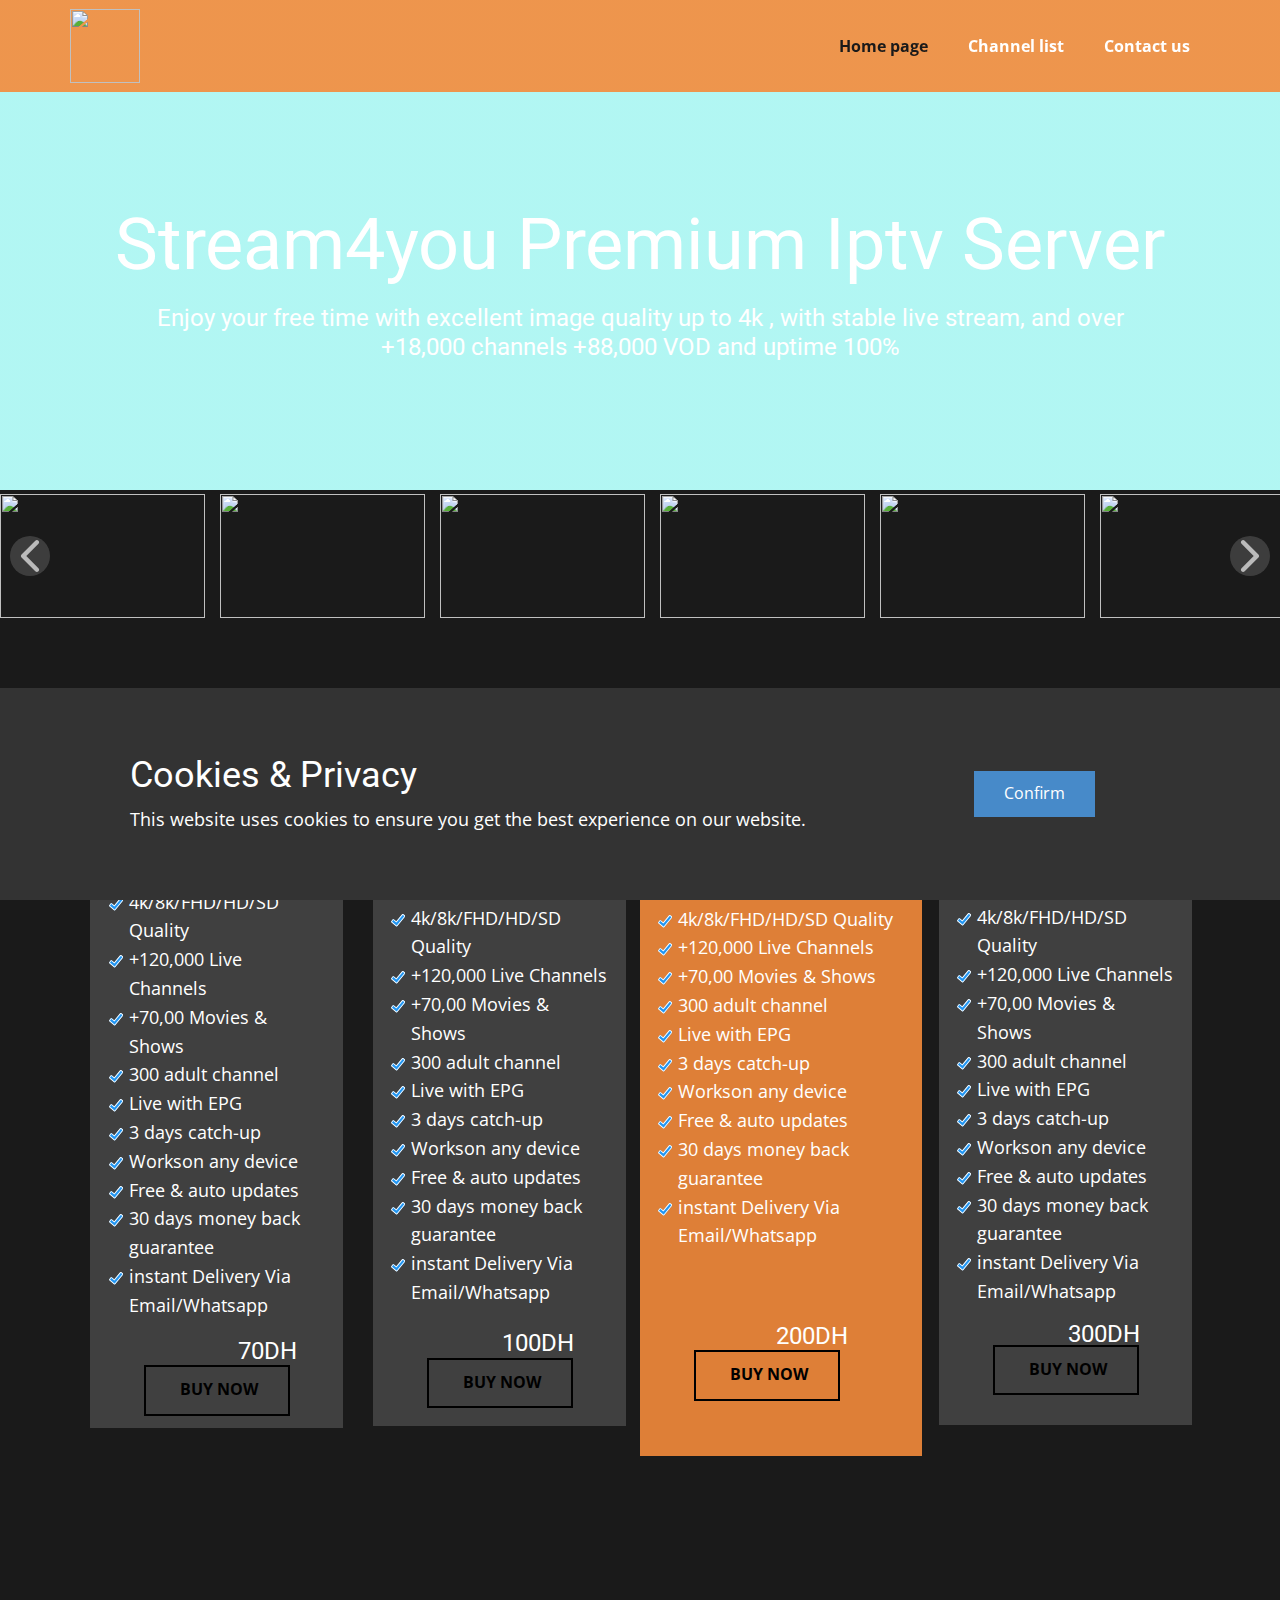
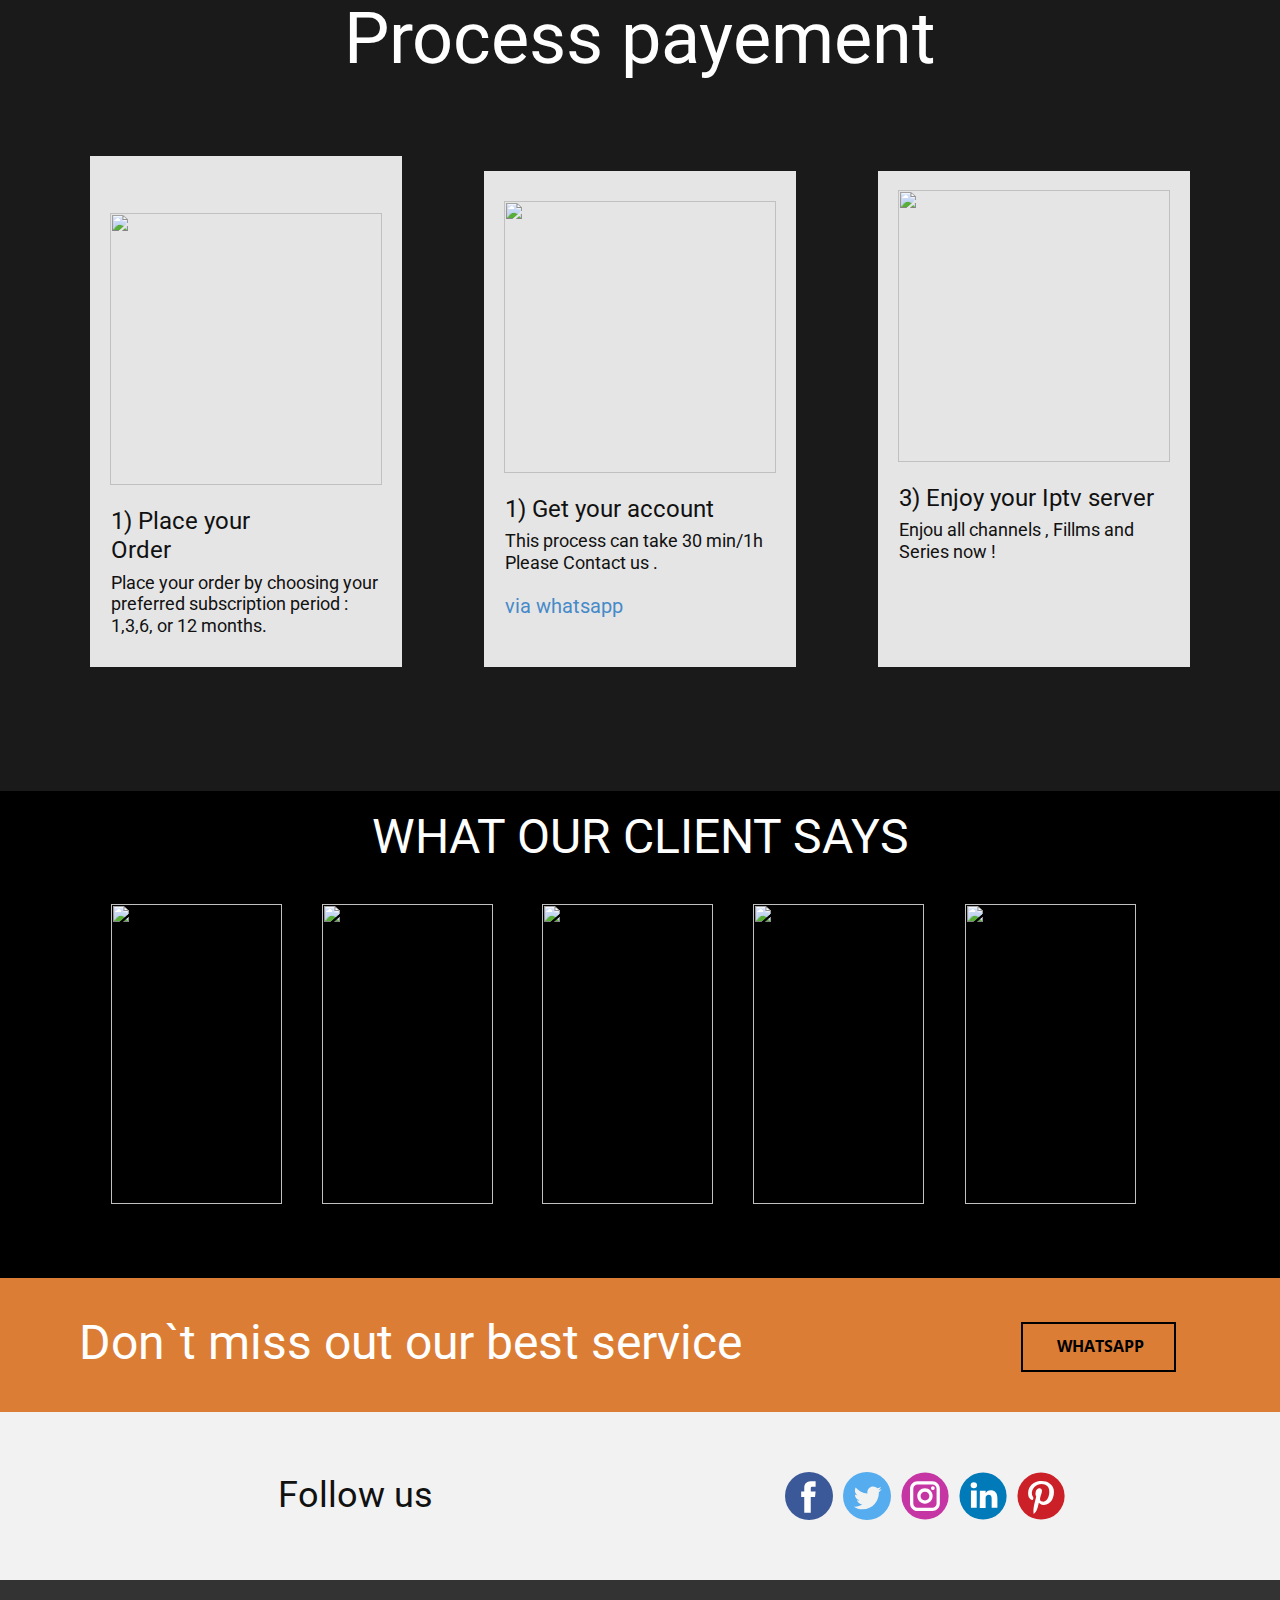
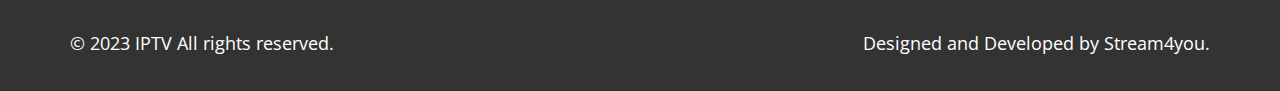
==== index.html @ c66adf15 "Add files via upload" ====
<!DOCTYPE html>
<html style="font-size: 16px;" lang="en-MA"><head>
    <meta name="viewport" content="width=device-width, initial-scale=1.0">
    <meta charset="utf-8">
    <meta name="keywords" content="#iptv #free #stream # bein sporte #tod #netflix">
    <meta name="description" content="Iptv server for sale">
    <title>Home</title>
    <link rel="stylesheet" href="nicepage.css" media="screen">
<link rel="stylesheet" href="Home.css" media="screen">
    <script class="u-script" type="text/javascript" src="jquery.js" defer=""></script>
    <script class="u-script" type="text/javascript" src="nicepage.js" defer=""></script>
    <link id="u-theme-google-font" rel="stylesheet" href="https://fonts.googleapis.com/css?family=Roboto:100,100i,300,300i,400,400i,500,500i,700,700i,900,900i|Open+Sans:300,300i,400,400i,500,500i,600,600i,700,700i,800,800i">
    
    
    
    
    
    
    
    <script type="application/ld+json">{
		"@context": "http://schema.org",
		"@type": "Organization",
		"name": "Stream4you",
		"logo": "images/Group35-2.png"
}</script>
    <meta name="theme-color" content="#478ac9">
    <meta property="og:title" content="Home">
    <meta property="og:description" content="Iptv server for sale">
    <meta property="og:type" content="website">
  <meta data-intl-tel-input-cdn-path="intlTelInput/"></head>
  <body data-home-page="Home.html" data-home-page-title="Home" data-path-to-root="./" data-include-products="false" class="u-body u-overlap u-overlap-contrast u-xl-mode" data-lang="en"><header class="u-clearfix u-header u-sticky u-sticky-7306" id="sec-49e5"><div class="u-clearfix u-sheet u-sheet-1">
        <a href="https://nicepage.com" class="u-image u-logo u-image-1" data-image-width="142" data-image-height="150">
          <img src="images/Group35-2.png" class="u-logo-image u-logo-image-1">
        </a>
        <nav class="u-menu u-menu-one-level u-offcanvas u-menu-1">
          <div class="menu-collapse" style="font-size: 1rem; letter-spacing: 0px; font-weight: 700;">
            <a class="u-button-style u-custom-left-right-menu-spacing u-custom-padding-bottom u-custom-text-active-color u-custom-text-hover-color u-custom-top-bottom-menu-spacing u-nav-link u-text-active-palette-1-base u-text-hover-palette-2-base" href="#">
              <svg class="u-svg-link" viewBox="0 0 24 24"><use xmlns:xlink="http://www.w3.org/1999/xlink" xlink:href="#menu-hamburger"></use></svg>
              <svg class="u-svg-content" version="1.1" id="menu-hamburger" viewBox="0 0 16 16" x="0px" y="0px" xmlns:xlink="http://www.w3.org/1999/xlink" xmlns="http://www.w3.org/2000/svg"><g><rect y="1" width="16" height="2"></rect><rect y="7" width="16" height="2"></rect><rect y="13" width="16" height="2"></rect>
</g></svg>
            </a>
          </div>
          <div class="u-custom-menu u-nav-container">
            <ul class="u-nav u-unstyled u-nav-1"><li class="u-nav-item"><a class="u-button-style u-nav-link u-text-active-grey-90 u-text-hover-black" href="Home.html" target="_blank" style="padding: 20px;">Home page</a>
</li><li class="u-nav-item"><a class="u-button-style u-nav-link u-text-active-grey-90 u-text-hover-black" href="About.html" style="padding: 20px;">Channel list</a>
</li><li class="u-nav-item"><a class="u-button-style u-nav-link u-text-active-grey-90 u-text-hover-black" href="Contact.html" style="padding: 20px;">Contact us</a>
</li></ul>
          </div>
          <div class="u-custom-menu u-nav-container-collapse">
            <div class="u-black u-container-style u-inner-container-layout u-opacity u-opacity-95 u-sidenav">
              <div class="u-inner-container-layout u-sidenav-overflow">
                <div class="u-menu-close"></div>
                <ul class="u-align-center u-nav u-popupmenu-items u-unstyled u-nav-2"><li class="u-nav-item"><a class="u-button-style u-nav-link" href="Home.html" target="_blank">Home page</a>
</li><li class="u-nav-item"><a class="u-button-style u-nav-link" href="About.html">Channel list</a>
</li><li class="u-nav-item"><a class="u-button-style u-nav-link" href="Contact.html">Contact us</a>
</li></ul>
              </div>
            </div>
            <div class="u-black u-menu-overlay u-opacity u-opacity-70"></div>
          </div>
        </nav>
      </div></header>
    <section class="u-clearfix u-container-align-center u-image u-shading u-section-1" id="sec-2066" data-image-width="1280" data-image-height="825">
      <div class="u-clearfix u-sheet u-sheet-1">
        <h1 class="u-align-center u-text u-text-default u-text-1">Stream4you Premium Iptv Server</h1>
        <h4 class="u-align-center u-text u-text-default u-text-2">Enjoy your free time with excellent image quality up to 4k , with stable live stream, and over +18,000 channels +88,000 VOD and uptime 100%</h4>
      </div>
    </section>
    <section class="u-clearfix u-grey-90 u-section-2" id="sec-7a35">
      <div class="u-expanded-width u-gallery u-layout-horizontal u-lightbox u-no-transition u-show-text-on-hover u-width-fixed u-gallery-1">
        <div class="u-gallery-inner"><div class="u-effect-fade u-effect-hover-zoom u-gallery-item u-gallery-item-1"><div class="u-back-slide" data-image-width="2560" data-image-height="840"><img class="u-back-image u-image-contain u-back-image-1" src="images/hulu-logo-png.png">
</div><div class="u-over-slide u-shading u-over-slide-1"></div>
</div><div class="u-effect-fade u-effect-hover-zoom u-gallery-item u-gallery-item-2"><div class="u-back-slide" data-image-width="3968" data-image-height="1686"><img class="u-back-image u-image-contain u-back-image-2" src="images/Disney-logo-png.png">
</div><div class="u-over-slide u-shading u-over-slide-2"></div>
</div><div class="u-effect-fade u-effect-hover-zoom u-gallery-item u-gallery-item-3"><div class="u-back-slide" data-image-width="635" data-image-height="166"><img class="u-back-image u-image-contain u-back-image-3" src="images/ESPN-logo-png.png">
</div><div class="u-over-slide u-shading u-over-slide-3"></div>
</div><div class="u-effect-fade u-effect-hover-zoom u-gallery-item u-gallery-item-4"><div class="u-back-slide" data-image-width="823" data-image-height="226"><img class="u-back-image u-image-contain u-back-image-4" src="images/netflix-logo-png-large.png">
</div><div class="u-over-slide u-shading u-over-slide-4"></div>
</div><div class="u-effect-fade u-effect-hover-zoom u-gallery-item u-gallery-item-5"><div class="u-back-slide" data-image-width="1524" data-image-height="746"><img class="u-back-image u-back-image-5" src="images/5-14.png">
</div><div class="u-over-slide u-shading u-over-slide-5"></div>
</div><div class="u-effect-fade u-effect-hover-zoom u-gallery-item u-gallery-item-6"><div class="u-back-slide" data-image-width="2500" data-image-height="1115"><img class="u-back-image u-back-image-6" src="images/fox-logo-black-png-3.png">
</div><div class="u-over-slide u-shading u-over-slide-6"></div>
</div></div>
        <a class="u-absolute-vcenter u-gallery-nav u-gallery-nav-prev u-grey-70 u-icon-circle u-opacity u-opacity-70 u-spacing-10 u-text-white u-gallery-nav-1" href="#" role="button">
          <span aria-hidden="true">
            <svg viewBox="0 0 451.847 451.847"><path d="M97.141,225.92c0-8.095,3.091-16.192,9.259-22.366L300.689,9.27c12.359-12.359,32.397-12.359,44.751,0
c12.354,12.354,12.354,32.388,0,44.748L173.525,225.92l171.903,171.909c12.354,12.354,12.354,32.391,0,44.744
c-12.354,12.365-32.386,12.365-44.745,0l-194.29-194.281C100.226,242.115,97.141,234.018,97.141,225.92z"></path></svg>
          </span>
          <span class="sr-only">
            <svg viewBox="0 0 451.847 451.847"><path d="M97.141,225.92c0-8.095,3.091-16.192,9.259-22.366L300.689,9.27c12.359-12.359,32.397-12.359,44.751,0
c12.354,12.354,12.354,32.388,0,44.748L173.525,225.92l171.903,171.909c12.354,12.354,12.354,32.391,0,44.744
c-12.354,12.365-32.386,12.365-44.745,0l-194.29-194.281C100.226,242.115,97.141,234.018,97.141,225.92z"></path></svg>
          </span>
        </a>
        <a class="u-absolute-vcenter u-gallery-nav u-gallery-nav-next u-grey-70 u-icon-circle u-opacity u-opacity-70 u-spacing-10 u-text-white u-gallery-nav-2" href="#" role="button">
          <span aria-hidden="true">
            <svg viewBox="0 0 451.846 451.847"><path d="M345.441,248.292L151.154,442.573c-12.359,12.365-32.397,12.365-44.75,0c-12.354-12.354-12.354-32.391,0-44.744
L278.318,225.92L106.409,54.017c-12.354-12.359-12.354-32.394,0-44.748c12.354-12.359,32.391-12.359,44.75,0l194.287,194.284
c6.177,6.18,9.262,14.271,9.262,22.366C354.708,234.018,351.617,242.115,345.441,248.292z"></path></svg>
          </span>
          <span class="sr-only">
            <svg viewBox="0 0 451.846 451.847"><path d="M345.441,248.292L151.154,442.573c-12.359,12.365-32.397,12.365-44.75,0c-12.354-12.354-12.354-32.391,0-44.744
L278.318,225.92L106.409,54.017c-12.354-12.359-12.354-32.394,0-44.748c12.354-12.359,32.391-12.359,44.75,0l194.287,194.284
c6.177,6.18,9.262,14.271,9.262,22.366C354.708,234.018,351.617,242.115,345.441,248.292z"></path></svg>
          </span>
        </a>
      </div>
      <h2 class="u-align-center u-text u-text-default u-text-1">CHOOSE YOUR PLAN</h2>
      <div class="u-container-style u-grey-75 u-group u-group-1">
        <div class="u-container-layout u-container-layout-1">
          <h4 class="u-align-center u-text u-text-default u-text-2">1 Month</h4>
          <ul class="u-align-left u-custom-list u-text u-text-3">
            <li>
              <div class="u-list-icon">
                <svg xmlns="http://www.w3.org/2000/svg" xmlns:xlink="http://www.w3.org/1999/xlink" version="1.1" xml:space="preserve" class="u-svg-content" viewBox="0 0 24 24" id="svg-e864"><path d="m23.526 5.101c-.04-.399-.231-.759-.541-1.014l-2.318-1.904c-.639-.524-1.585-.432-2.111.207l-9.745 11.86-3.916-3.355c-.628-.536-1.576-.465-2.115.163l-1.952 2.278c-.261.304-.388.691-.357 1.091s.215.764.52 1.024l7.403 6.346c.275.235.616.361.974.361.044 0 .089-.002.134-.006.405-.036.77-.229 1.028-.542l12.662-15.411c.255-.309.373-.7.334-1.098z" fill="#2196f3"></path><path d="m.638 13.173c-.304.354-.452.807-.417 1.273.036.466.251.891.606 1.194l7.403 6.346v.001c.321.273.719.421 1.136.421.052 0 .104-.003.156-.007.472-.042.898-.266 1.199-.632l12.665-15.411c.613-.746.504-1.852-.242-2.464l-2.318-1.904c-.744-.612-1.848-.504-2.463.24l-9.584 11.665-3.722-3.189c-.732-.627-1.839-.543-2.467.189zm3.444-1.329 4.303 3.688c.153.131.348.196.554.178.201-.018.386-.115.514-.271l10.07-12.255c.087-.107.246-.123.352-.035l2.318 1.904c.107.088.123.246.035.353l-12.664 15.41c-.058.07-.132.087-.171.09-.039.006-.115.001-.185-.059l-7.404-6.346c-.068-.059-.083-.132-.086-.171-.003-.038.001-.113.06-.182l1.952-2.278c.089-.102.247-.116.352-.026z"></path></svg>
              </div> 4k/8k/FHD/HD/SD Quality <br>
            </li>
            <li>
              <div class="u-list-icon">
                <svg xmlns="http://www.w3.org/2000/svg" xmlns:xlink="http://www.w3.org/1999/xlink" version="1.1" xml:space="preserve" class="u-svg-content" viewBox="0 0 24 24" id="svg-e864"><path d="m23.526 5.101c-.04-.399-.231-.759-.541-1.014l-2.318-1.904c-.639-.524-1.585-.432-2.111.207l-9.745 11.86-3.916-3.355c-.628-.536-1.576-.465-2.115.163l-1.952 2.278c-.261.304-.388.691-.357 1.091s.215.764.52 1.024l7.403 6.346c.275.235.616.361.974.361.044 0 .089-.002.134-.006.405-.036.77-.229 1.028-.542l12.662-15.411c.255-.309.373-.7.334-1.098z" fill="#2196f3"></path><path d="m.638 13.173c-.304.354-.452.807-.417 1.273.036.466.251.891.606 1.194l7.403 6.346v.001c.321.273.719.421 1.136.421.052 0 .104-.003.156-.007.472-.042.898-.266 1.199-.632l12.665-15.411c.613-.746.504-1.852-.242-2.464l-2.318-1.904c-.744-.612-1.848-.504-2.463.24l-9.584 11.665-3.722-3.189c-.732-.627-1.839-.543-2.467.189zm3.444-1.329 4.303 3.688c.153.131.348.196.554.178.201-.018.386-.115.514-.271l10.07-12.255c.087-.107.246-.123.352-.035l2.318 1.904c.107.088.123.246.035.353l-12.664 15.41c-.058.07-.132.087-.171.09-.039.006-.115.001-.185-.059l-7.404-6.346c-.068-.059-.083-.132-.086-.171-.003-.038.001-.113.06-.182l1.952-2.278c.089-.102.247-.116.352-.026z"></path></svg>
              </div>+120,000 Live Channels<br>
            </li>
            <li>
              <div class="u-list-icon">
                <svg xmlns="http://www.w3.org/2000/svg" xmlns:xlink="http://www.w3.org/1999/xlink" version="1.1" xml:space="preserve" class="u-svg-content" viewBox="0 0 24 24" id="svg-e864"><path d="m23.526 5.101c-.04-.399-.231-.759-.541-1.014l-2.318-1.904c-.639-.524-1.585-.432-2.111.207l-9.745 11.86-3.916-3.355c-.628-.536-1.576-.465-2.115.163l-1.952 2.278c-.261.304-.388.691-.357 1.091s.215.764.52 1.024l7.403 6.346c.275.235.616.361.974.361.044 0 .089-.002.134-.006.405-.036.77-.229 1.028-.542l12.662-15.411c.255-.309.373-.7.334-1.098z" fill="#2196f3"></path><path d="m.638 13.173c-.304.354-.452.807-.417 1.273.036.466.251.891.606 1.194l7.403 6.346v.001c.321.273.719.421 1.136.421.052 0 .104-.003.156-.007.472-.042.898-.266 1.199-.632l12.665-15.411c.613-.746.504-1.852-.242-2.464l-2.318-1.904c-.744-.612-1.848-.504-2.463.24l-9.584 11.665-3.722-3.189c-.732-.627-1.839-.543-2.467.189zm3.444-1.329 4.303 3.688c.153.131.348.196.554.178.201-.018.386-.115.514-.271l10.07-12.255c.087-.107.246-.123.352-.035l2.318 1.904c.107.088.123.246.035.353l-12.664 15.41c-.058.07-.132.087-.171.09-.039.006-.115.001-.185-.059l-7.404-6.346c-.068-.059-.083-.132-.086-.171-.003-.038.001-.113.06-.182l1.952-2.278c.089-.102.247-.116.352-.026z"></path></svg>
              </div>+70,00 Movies &amp; Shows&nbsp;<br>
            </li>
            <li>
              <div class="u-list-icon">
                <svg xmlns="http://www.w3.org/2000/svg" xmlns:xlink="http://www.w3.org/1999/xlink" version="1.1" xml:space="preserve" class="u-svg-content" viewBox="0 0 24 24" id="svg-e864"><path d="m23.526 5.101c-.04-.399-.231-.759-.541-1.014l-2.318-1.904c-.639-.524-1.585-.432-2.111.207l-9.745 11.86-3.916-3.355c-.628-.536-1.576-.465-2.115.163l-1.952 2.278c-.261.304-.388.691-.357 1.091s.215.764.52 1.024l7.403 6.346c.275.235.616.361.974.361.044 0 .089-.002.134-.006.405-.036.77-.229 1.028-.542l12.662-15.411c.255-.309.373-.7.334-1.098z" fill="#2196f3"></path><path d="m.638 13.173c-.304.354-.452.807-.417 1.273.036.466.251.891.606 1.194l7.403 6.346v.001c.321.273.719.421 1.136.421.052 0 .104-.003.156-.007.472-.042.898-.266 1.199-.632l12.665-15.411c.613-.746.504-1.852-.242-2.464l-2.318-1.904c-.744-.612-1.848-.504-2.463.24l-9.584 11.665-3.722-3.189c-.732-.627-1.839-.543-2.467.189zm3.444-1.329 4.303 3.688c.153.131.348.196.554.178.201-.018.386-.115.514-.271l10.07-12.255c.087-.107.246-.123.352-.035l2.318 1.904c.107.088.123.246.035.353l-12.664 15.41c-.058.07-.132.087-.171.09-.039.006-.115.001-.185-.059l-7.404-6.346c-.068-.059-.083-.132-.086-.171-.003-.038.001-.113.06-.182l1.952-2.278c.089-.102.247-.116.352-.026z"></path></svg>
              </div>300 adult channel&nbsp;<br>
            </li>
            <li>
              <div class="u-list-icon">
                <svg xmlns="http://www.w3.org/2000/svg" xmlns:xlink="http://www.w3.org/1999/xlink" version="1.1" xml:space="preserve" class="u-svg-content" viewBox="0 0 24 24" id="svg-e864"><path d="m23.526 5.101c-.04-.399-.231-.759-.541-1.014l-2.318-1.904c-.639-.524-1.585-.432-2.111.207l-9.745 11.86-3.916-3.355c-.628-.536-1.576-.465-2.115.163l-1.952 2.278c-.261.304-.388.691-.357 1.091s.215.764.52 1.024l7.403 6.346c.275.235.616.361.974.361.044 0 .089-.002.134-.006.405-.036.77-.229 1.028-.542l12.662-15.411c.255-.309.373-.7.334-1.098z" fill="#2196f3"></path><path d="m.638 13.173c-.304.354-.452.807-.417 1.273.036.466.251.891.606 1.194l7.403 6.346v.001c.321.273.719.421 1.136.421.052 0 .104-.003.156-.007.472-.042.898-.266 1.199-.632l12.665-15.411c.613-.746.504-1.852-.242-2.464l-2.318-1.904c-.744-.612-1.848-.504-2.463.24l-9.584 11.665-3.722-3.189c-.732-.627-1.839-.543-2.467.189zm3.444-1.329 4.303 3.688c.153.131.348.196.554.178.201-.018.386-.115.514-.271l10.07-12.255c.087-.107.246-.123.352-.035l2.318 1.904c.107.088.123.246.035.353l-12.664 15.41c-.058.07-.132.087-.171.09-.039.006-.115.001-.185-.059l-7.404-6.346c-.068-.059-.083-.132-.086-.171-.003-.038.001-.113.06-.182l1.952-2.278c.089-.102.247-.116.352-.026z"></path></svg>
              </div>Live with EPG&nbsp;<br>
            </li>
            <li>
              <div class="u-list-icon">
                <svg xmlns="http://www.w3.org/2000/svg" xmlns:xlink="http://www.w3.org/1999/xlink" version="1.1" xml:space="preserve" class="u-svg-content" viewBox="0 0 24 24" id="svg-e864"><path d="m23.526 5.101c-.04-.399-.231-.759-.541-1.014l-2.318-1.904c-.639-.524-1.585-.432-2.111.207l-9.745 11.86-3.916-3.355c-.628-.536-1.576-.465-2.115.163l-1.952 2.278c-.261.304-.388.691-.357 1.091s.215.764.52 1.024l7.403 6.346c.275.235.616.361.974.361.044 0 .089-.002.134-.006.405-.036.77-.229 1.028-.542l12.662-15.411c.255-.309.373-.7.334-1.098z" fill="#2196f3"></path><path d="m.638 13.173c-.304.354-.452.807-.417 1.273.036.466.251.891.606 1.194l7.403 6.346v.001c.321.273.719.421 1.136.421.052 0 .104-.003.156-.007.472-.042.898-.266 1.199-.632l12.665-15.411c.613-.746.504-1.852-.242-2.464l-2.318-1.904c-.744-.612-1.848-.504-2.463.24l-9.584 11.665-3.722-3.189c-.732-.627-1.839-.543-2.467.189zm3.444-1.329 4.303 3.688c.153.131.348.196.554.178.201-.018.386-.115.514-.271l10.07-12.255c.087-.107.246-.123.352-.035l2.318 1.904c.107.088.123.246.035.353l-12.664 15.41c-.058.07-.132.087-.171.09-.039.006-.115.001-.185-.059l-7.404-6.346c-.068-.059-.083-.132-.086-.171-.003-.038.001-.113.06-.182l1.952-2.278c.089-.102.247-.116.352-.026z"></path></svg>
              </div>3 days catch-up&nbsp;<br>
            </li>
            <li>
              <div class="u-list-icon">
                <svg xmlns="http://www.w3.org/2000/svg" xmlns:xlink="http://www.w3.org/1999/xlink" version="1.1" xml:space="preserve" class="u-svg-content" viewBox="0 0 24 24" id="svg-e864"><path d="m23.526 5.101c-.04-.399-.231-.759-.541-1.014l-2.318-1.904c-.639-.524-1.585-.432-2.111.207l-9.745 11.86-3.916-3.355c-.628-.536-1.576-.465-2.115.163l-1.952 2.278c-.261.304-.388.691-.357 1.091s.215.764.52 1.024l7.403 6.346c.275.235.616.361.974.361.044 0 .089-.002.134-.006.405-.036.77-.229 1.028-.542l12.662-15.411c.255-.309.373-.7.334-1.098z" fill="#2196f3"></path><path d="m.638 13.173c-.304.354-.452.807-.417 1.273.036.466.251.891.606 1.194l7.403 6.346v.001c.321.273.719.421 1.136.421.052 0 .104-.003.156-.007.472-.042.898-.266 1.199-.632l12.665-15.411c.613-.746.504-1.852-.242-2.464l-2.318-1.904c-.744-.612-1.848-.504-2.463.24l-9.584 11.665-3.722-3.189c-.732-.627-1.839-.543-2.467.189zm3.444-1.329 4.303 3.688c.153.131.348.196.554.178.201-.018.386-.115.514-.271l10.07-12.255c.087-.107.246-.123.352-.035l2.318 1.904c.107.088.123.246.035.353l-12.664 15.41c-.058.07-.132.087-.171.09-.039.006-.115.001-.185-.059l-7.404-6.346c-.068-.059-.083-.132-.086-.171-.003-.038.001-.113.06-.182l1.952-2.278c.089-.102.247-.116.352-.026z"></path></svg>
              </div>Workson any device&nbsp;<br>
            </li>
            <li>
              <div class="u-list-icon">
                <svg xmlns="http://www.w3.org/2000/svg" xmlns:xlink="http://www.w3.org/1999/xlink" version="1.1" xml:space="preserve" class="u-svg-content" viewBox="0 0 24 24" id="svg-e864"><path d="m23.526 5.101c-.04-.399-.231-.759-.541-1.014l-2.318-1.904c-.639-.524-1.585-.432-2.111.207l-9.745 11.86-3.916-3.355c-.628-.536-1.576-.465-2.115.163l-1.952 2.278c-.261.304-.388.691-.357 1.091s.215.764.52 1.024l7.403 6.346c.275.235.616.361.974.361.044 0 .089-.002.134-.006.405-.036.77-.229 1.028-.542l12.662-15.411c.255-.309.373-.7.334-1.098z" fill="#2196f3"></path><path d="m.638 13.173c-.304.354-.452.807-.417 1.273.036.466.251.891.606 1.194l7.403 6.346v.001c.321.273.719.421 1.136.421.052 0 .104-.003.156-.007.472-.042.898-.266 1.199-.632l12.665-15.411c.613-.746.504-1.852-.242-2.464l-2.318-1.904c-.744-.612-1.848-.504-2.463.24l-9.584 11.665-3.722-3.189c-.732-.627-1.839-.543-2.467.189zm3.444-1.329 4.303 3.688c.153.131.348.196.554.178.201-.018.386-.115.514-.271l10.07-12.255c.087-.107.246-.123.352-.035l2.318 1.904c.107.088.123.246.035.353l-12.664 15.41c-.058.07-.132.087-.171.09-.039.006-.115.001-.185-.059l-7.404-6.346c-.068-.059-.083-.132-.086-.171-.003-.038.001-.113.06-.182l1.952-2.278c.089-.102.247-.116.352-.026z"></path></svg>
              </div>Free &amp; auto updates&nbsp;<br>
            </li>
            <li>
              <div class="u-list-icon">
                <svg xmlns="http://www.w3.org/2000/svg" xmlns:xlink="http://www.w3.org/1999/xlink" version="1.1" xml:space="preserve" class="u-svg-content" viewBox="0 0 24 24" id="svg-e864"><path d="m23.526 5.101c-.04-.399-.231-.759-.541-1.014l-2.318-1.904c-.639-.524-1.585-.432-2.111.207l-9.745 11.86-3.916-3.355c-.628-.536-1.576-.465-2.115.163l-1.952 2.278c-.261.304-.388.691-.357 1.091s.215.764.52 1.024l7.403 6.346c.275.235.616.361.974.361.044 0 .089-.002.134-.006.405-.036.77-.229 1.028-.542l12.662-15.411c.255-.309.373-.7.334-1.098z" fill="#2196f3"></path><path d="m.638 13.173c-.304.354-.452.807-.417 1.273.036.466.251.891.606 1.194l7.403 6.346v.001c.321.273.719.421 1.136.421.052 0 .104-.003.156-.007.472-.042.898-.266 1.199-.632l12.665-15.411c.613-.746.504-1.852-.242-2.464l-2.318-1.904c-.744-.612-1.848-.504-2.463.24l-9.584 11.665-3.722-3.189c-.732-.627-1.839-.543-2.467.189zm3.444-1.329 4.303 3.688c.153.131.348.196.554.178.201-.018.386-.115.514-.271l10.07-12.255c.087-.107.246-.123.352-.035l2.318 1.904c.107.088.123.246.035.353l-12.664 15.41c-.058.07-.132.087-.171.09-.039.006-.115.001-.185-.059l-7.404-6.346c-.068-.059-.083-.132-.086-.171-.003-.038.001-.113.06-.182l1.952-2.278c.089-.102.247-.116.352-.026z"></path></svg>
              </div>30 days money back guarantee&nbsp;<br>
            </li>
            <li>
              <div class="u-list-icon">
                <svg xmlns="http://www.w3.org/2000/svg" xmlns:xlink="http://www.w3.org/1999/xlink" version="1.1" xml:space="preserve" class="u-svg-content" viewBox="0 0 24 24" id="svg-e864"><path d="m23.526 5.101c-.04-.399-.231-.759-.541-1.014l-2.318-1.904c-.639-.524-1.585-.432-2.111.207l-9.745 11.86-3.916-3.355c-.628-.536-1.576-.465-2.115.163l-1.952 2.278c-.261.304-.388.691-.357 1.091s.215.764.52 1.024l7.403 6.346c.275.235.616.361.974.361.044 0 .089-.002.134-.006.405-.036.77-.229 1.028-.542l12.662-15.411c.255-.309.373-.7.334-1.098z" fill="#2196f3"></path><path d="m.638 13.173c-.304.354-.452.807-.417 1.273.036.466.251.891.606 1.194l7.403 6.346v.001c.321.273.719.421 1.136.421.052 0 .104-.003.156-.007.472-.042.898-.266 1.199-.632l12.665-15.411c.613-.746.504-1.852-.242-2.464l-2.318-1.904c-.744-.612-1.848-.504-2.463.24l-9.584 11.665-3.722-3.189c-.732-.627-1.839-.543-2.467.189zm3.444-1.329 4.303 3.688c.153.131.348.196.554.178.201-.018.386-.115.514-.271l10.07-12.255c.087-.107.246-.123.352-.035l2.318 1.904c.107.088.123.246.035.353l-12.664 15.41c-.058.07-.132.087-.171.09-.039.006-.115.001-.185-.059l-7.404-6.346c-.068-.059-.083-.132-.086-.171-.003-.038.001-.113.06-.182l1.952-2.278c.089-.102.247-.116.352-.026z"></path></svg>
              </div>instant Delivery Via Email/Whatsapp<br>
            </li>
          </ul>
          <h4 class="u-align-center u-text u-text-4">70DH</h4>
          <a href="tel:+212 779281041" class="u-align-center u-border-2 u-border-black u-btn u-button-style u-hover-black u-none u-text-black u-text-hover-white u-btn-1"><span class="u-file-icon u-icon"><img src="images/1384023.png" alt=""></span>&nbsp;Buy now
          </a>
        </div>
      </div>
      <div class="custom-expanded u-container-style u-custom-color-1 u-group u-group-2">
        <div class="u-container-layout u-container-layout-2">
          <h4 class="u-align-center u-text u-text-default u-text-5">6 Months<span style="font-weight: 700;"></span>
          </h4>
          <ul class="u-align-left u-custom-list u-text u-text-6">
            <li>
              <div class="u-list-icon">
                <svg xmlns="http://www.w3.org/2000/svg" xmlns:xlink="http://www.w3.org/1999/xlink" version="1.1" xml:space="preserve" class="u-svg-content" viewBox="0 0 24 24" id="svg-e864"><path d="m23.526 5.101c-.04-.399-.231-.759-.541-1.014l-2.318-1.904c-.639-.524-1.585-.432-2.111.207l-9.745 11.86-3.916-3.355c-.628-.536-1.576-.465-2.115.163l-1.952 2.278c-.261.304-.388.691-.357 1.091s.215.764.52 1.024l7.403 6.346c.275.235.616.361.974.361.044 0 .089-.002.134-.006.405-.036.77-.229 1.028-.542l12.662-15.411c.255-.309.373-.7.334-1.098z" fill="#2196f3"></path><path d="m.638 13.173c-.304.354-.452.807-.417 1.273.036.466.251.891.606 1.194l7.403 6.346v.001c.321.273.719.421 1.136.421.052 0 .104-.003.156-.007.472-.042.898-.266 1.199-.632l12.665-15.411c.613-.746.504-1.852-.242-2.464l-2.318-1.904c-.744-.612-1.848-.504-2.463.24l-9.584 11.665-3.722-3.189c-.732-.627-1.839-.543-2.467.189zm3.444-1.329 4.303 3.688c.153.131.348.196.554.178.201-.018.386-.115.514-.271l10.07-12.255c.087-.107.246-.123.352-.035l2.318 1.904c.107.088.123.246.035.353l-12.664 15.41c-.058.07-.132.087-.171.09-.039.006-.115.001-.185-.059l-7.404-6.346c-.068-.059-.083-.132-.086-.171-.003-.038.001-.113.06-.182l1.952-2.278c.089-.102.247-.116.352-.026z"></path></svg>
              </div> 4k/8k/FHD/HD/SD Quality <br>
            </li>
            <li>
              <div class="u-list-icon">
                <svg xmlns="http://www.w3.org/2000/svg" xmlns:xlink="http://www.w3.org/1999/xlink" version="1.1" xml:space="preserve" class="u-svg-content" viewBox="0 0 24 24" id="svg-e864"><path d="m23.526 5.101c-.04-.399-.231-.759-.541-1.014l-2.318-1.904c-.639-.524-1.585-.432-2.111.207l-9.745 11.86-3.916-3.355c-.628-.536-1.576-.465-2.115.163l-1.952 2.278c-.261.304-.388.691-.357 1.091s.215.764.52 1.024l7.403 6.346c.275.235.616.361.974.361.044 0 .089-.002.134-.006.405-.036.77-.229 1.028-.542l12.662-15.411c.255-.309.373-.7.334-1.098z" fill="#2196f3"></path><path d="m.638 13.173c-.304.354-.452.807-.417 1.273.036.466.251.891.606 1.194l7.403 6.346v.001c.321.273.719.421 1.136.421.052 0 .104-.003.156-.007.472-.042.898-.266 1.199-.632l12.665-15.411c.613-.746.504-1.852-.242-2.464l-2.318-1.904c-.744-.612-1.848-.504-2.463.24l-9.584 11.665-3.722-3.189c-.732-.627-1.839-.543-2.467.189zm3.444-1.329 4.303 3.688c.153.131.348.196.554.178.201-.018.386-.115.514-.271l10.07-12.255c.087-.107.246-.123.352-.035l2.318 1.904c.107.088.123.246.035.353l-12.664 15.41c-.058.07-.132.087-.171.09-.039.006-.115.001-.185-.059l-7.404-6.346c-.068-.059-.083-.132-.086-.171-.003-.038.001-.113.06-.182l1.952-2.278c.089-.102.247-.116.352-.026z"></path></svg>
              </div>+120,000 Live Channels<br>
            </li>
            <li>
              <div class="u-list-icon">
                <svg xmlns="http://www.w3.org/2000/svg" xmlns:xlink="http://www.w3.org/1999/xlink" version="1.1" xml:space="preserve" class="u-svg-content" viewBox="0 0 24 24" id="svg-e864"><path d="m23.526 5.101c-.04-.399-.231-.759-.541-1.014l-2.318-1.904c-.639-.524-1.585-.432-2.111.207l-9.745 11.86-3.916-3.355c-.628-.536-1.576-.465-2.115.163l-1.952 2.278c-.261.304-.388.691-.357 1.091s.215.764.52 1.024l7.403 6.346c.275.235.616.361.974.361.044 0 .089-.002.134-.006.405-.036.77-.229 1.028-.542l12.662-15.411c.255-.309.373-.7.334-1.098z" fill="#2196f3"></path><path d="m.638 13.173c-.304.354-.452.807-.417 1.273.036.466.251.891.606 1.194l7.403 6.346v.001c.321.273.719.421 1.136.421.052 0 .104-.003.156-.007.472-.042.898-.266 1.199-.632l12.665-15.411c.613-.746.504-1.852-.242-2.464l-2.318-1.904c-.744-.612-1.848-.504-2.463.24l-9.584 11.665-3.722-3.189c-.732-.627-1.839-.543-2.467.189zm3.444-1.329 4.303 3.688c.153.131.348.196.554.178.201-.018.386-.115.514-.271l10.07-12.255c.087-.107.246-.123.352-.035l2.318 1.904c.107.088.123.246.035.353l-12.664 15.41c-.058.07-.132.087-.171.09-.039.006-.115.001-.185-.059l-7.404-6.346c-.068-.059-.083-.132-.086-.171-.003-.038.001-.113.06-.182l1.952-2.278c.089-.102.247-.116.352-.026z"></path></svg>
              </div>+70,00 Movies &amp; Shows&nbsp;<br>
            </li>
            <li>
              <div class="u-list-icon">
                <svg xmlns="http://www.w3.org/2000/svg" xmlns:xlink="http://www.w3.org/1999/xlink" version="1.1" xml:space="preserve" class="u-svg-content" viewBox="0 0 24 24" id="svg-e864"><path d="m23.526 5.101c-.04-.399-.231-.759-.541-1.014l-2.318-1.904c-.639-.524-1.585-.432-2.111.207l-9.745 11.86-3.916-3.355c-.628-.536-1.576-.465-2.115.163l-1.952 2.278c-.261.304-.388.691-.357 1.091s.215.764.52 1.024l7.403 6.346c.275.235.616.361.974.361.044 0 .089-.002.134-.006.405-.036.77-.229 1.028-.542l12.662-15.411c.255-.309.373-.7.334-1.098z" fill="#2196f3"></path><path d="m.638 13.173c-.304.354-.452.807-.417 1.273.036.466.251.891.606 1.194l7.403 6.346v.001c.321.273.719.421 1.136.421.052 0 .104-.003.156-.007.472-.042.898-.266 1.199-.632l12.665-15.411c.613-.746.504-1.852-.242-2.464l-2.318-1.904c-.744-.612-1.848-.504-2.463.24l-9.584 11.665-3.722-3.189c-.732-.627-1.839-.543-2.467.189zm3.444-1.329 4.303 3.688c.153.131.348.196.554.178.201-.018.386-.115.514-.271l10.07-12.255c.087-.107.246-.123.352-.035l2.318 1.904c.107.088.123.246.035.353l-12.664 15.41c-.058.07-.132.087-.171.09-.039.006-.115.001-.185-.059l-7.404-6.346c-.068-.059-.083-.132-.086-.171-.003-.038.001-.113.06-.182l1.952-2.278c.089-.102.247-.116.352-.026z"></path></svg>
              </div>300 adult channel&nbsp;<br>
            </li>
            <li>
              <div class="u-list-icon">
                <svg xmlns="http://www.w3.org/2000/svg" xmlns:xlink="http://www.w3.org/1999/xlink" version="1.1" xml:space="preserve" class="u-svg-content" viewBox="0 0 24 24" id="svg-e864"><path d="m23.526 5.101c-.04-.399-.231-.759-.541-1.014l-2.318-1.904c-.639-.524-1.585-.432-2.111.207l-9.745 11.86-3.916-3.355c-.628-.536-1.576-.465-2.115.163l-1.952 2.278c-.261.304-.388.691-.357 1.091s.215.764.52 1.024l7.403 6.346c.275.235.616.361.974.361.044 0 .089-.002.134-.006.405-.036.77-.229 1.028-.542l12.662-15.411c.255-.309.373-.7.334-1.098z" fill="#2196f3"></path><path d="m.638 13.173c-.304.354-.452.807-.417 1.273.036.466.251.891.606 1.194l7.403 6.346v.001c.321.273.719.421 1.136.421.052 0 .104-.003.156-.007.472-.042.898-.266 1.199-.632l12.665-15.411c.613-.746.504-1.852-.242-2.464l-2.318-1.904c-.744-.612-1.848-.504-2.463.24l-9.584 11.665-3.722-3.189c-.732-.627-1.839-.543-2.467.189zm3.444-1.329 4.303 3.688c.153.131.348.196.554.178.201-.018.386-.115.514-.271l10.07-12.255c.087-.107.246-.123.352-.035l2.318 1.904c.107.088.123.246.035.353l-12.664 15.41c-.058.07-.132.087-.171.09-.039.006-.115.001-.185-.059l-7.404-6.346c-.068-.059-.083-.132-.086-.171-.003-.038.001-.113.06-.182l1.952-2.278c.089-.102.247-.116.352-.026z"></path></svg>
              </div>Live with EPG&nbsp;<br>
            </li>
            <li>
              <div class="u-list-icon">
                <svg xmlns="http://www.w3.org/2000/svg" xmlns:xlink="http://www.w3.org/1999/xlink" version="1.1" xml:space="preserve" class="u-svg-content" viewBox="0 0 24 24" id="svg-e864"><path d="m23.526 5.101c-.04-.399-.231-.759-.541-1.014l-2.318-1.904c-.639-.524-1.585-.432-2.111.207l-9.745 11.86-3.916-3.355c-.628-.536-1.576-.465-2.115.163l-1.952 2.278c-.261.304-.388.691-.357 1.091s.215.764.52 1.024l7.403 6.346c.275.235.616.361.974.361.044 0 .089-.002.134-.006.405-.036.77-.229 1.028-.542l12.662-15.411c.255-.309.373-.7.334-1.098z" fill="#2196f3"></path><path d="m.638 13.173c-.304.354-.452.807-.417 1.273.036.466.251.891.606 1.194l7.403 6.346v.001c.321.273.719.421 1.136.421.052 0 .104-.003.156-.007.472-.042.898-.266 1.199-.632l12.665-15.411c.613-.746.504-1.852-.242-2.464l-2.318-1.904c-.744-.612-1.848-.504-2.463.24l-9.584 11.665-3.722-3.189c-.732-.627-1.839-.543-2.467.189zm3.444-1.329 4.303 3.688c.153.131.348.196.554.178.201-.018.386-.115.514-.271l10.07-12.255c.087-.107.246-.123.352-.035l2.318 1.904c.107.088.123.246.035.353l-12.664 15.41c-.058.07-.132.087-.171.09-.039.006-.115.001-.185-.059l-7.404-6.346c-.068-.059-.083-.132-.086-.171-.003-.038.001-.113.06-.182l1.952-2.278c.089-.102.247-.116.352-.026z"></path></svg>
              </div>3 days catch-up&nbsp;<br>
            </li>
            <li>
              <div class="u-list-icon">
                <svg xmlns="http://www.w3.org/2000/svg" xmlns:xlink="http://www.w3.org/1999/xlink" version="1.1" xml:space="preserve" class="u-svg-content" viewBox="0 0 24 24" id="svg-e864"><path d="m23.526 5.101c-.04-.399-.231-.759-.541-1.014l-2.318-1.904c-.639-.524-1.585-.432-2.111.207l-9.745 11.86-3.916-3.355c-.628-.536-1.576-.465-2.115.163l-1.952 2.278c-.261.304-.388.691-.357 1.091s.215.764.52 1.024l7.403 6.346c.275.235.616.361.974.361.044 0 .089-.002.134-.006.405-.036.77-.229 1.028-.542l12.662-15.411c.255-.309.373-.7.334-1.098z" fill="#2196f3"></path><path d="m.638 13.173c-.304.354-.452.807-.417 1.273.036.466.251.891.606 1.194l7.403 6.346v.001c.321.273.719.421 1.136.421.052 0 .104-.003.156-.007.472-.042.898-.266 1.199-.632l12.665-15.411c.613-.746.504-1.852-.242-2.464l-2.318-1.904c-.744-.612-1.848-.504-2.463.24l-9.584 11.665-3.722-3.189c-.732-.627-1.839-.543-2.467.189zm3.444-1.329 4.303 3.688c.153.131.348.196.554.178.201-.018.386-.115.514-.271l10.07-12.255c.087-.107.246-.123.352-.035l2.318 1.904c.107.088.123.246.035.353l-12.664 15.41c-.058.07-.132.087-.171.09-.039.006-.115.001-.185-.059l-7.404-6.346c-.068-.059-.083-.132-.086-.171-.003-.038.001-.113.06-.182l1.952-2.278c.089-.102.247-.116.352-.026z"></path></svg>
              </div>Workson any device&nbsp;<br>
            </li>
            <li>
              <div class="u-list-icon">
                <svg xmlns="http://www.w3.org/2000/svg" xmlns:xlink="http://www.w3.org/1999/xlink" version="1.1" xml:space="preserve" class="u-svg-content" viewBox="0 0 24 24" id="svg-e864"><path d="m23.526 5.101c-.04-.399-.231-.759-.541-1.014l-2.318-1.904c-.639-.524-1.585-.432-2.111.207l-9.745 11.86-3.916-3.355c-.628-.536-1.576-.465-2.115.163l-1.952 2.278c-.261.304-.388.691-.357 1.091s.215.764.52 1.024l7.403 6.346c.275.235.616.361.974.361.044 0 .089-.002.134-.006.405-.036.77-.229 1.028-.542l12.662-15.411c.255-.309.373-.7.334-1.098z" fill="#2196f3"></path><path d="m.638 13.173c-.304.354-.452.807-.417 1.273.036.466.251.891.606 1.194l7.403 6.346v.001c.321.273.719.421 1.136.421.052 0 .104-.003.156-.007.472-.042.898-.266 1.199-.632l12.665-15.411c.613-.746.504-1.852-.242-2.464l-2.318-1.904c-.744-.612-1.848-.504-2.463.24l-9.584 11.665-3.722-3.189c-.732-.627-1.839-.543-2.467.189zm3.444-1.329 4.303 3.688c.153.131.348.196.554.178.201-.018.386-.115.514-.271l10.07-12.255c.087-.107.246-.123.352-.035l2.318 1.904c.107.088.123.246.035.353l-12.664 15.41c-.058.07-.132.087-.171.09-.039.006-.115.001-.185-.059l-7.404-6.346c-.068-.059-.083-.132-.086-.171-.003-.038.001-.113.06-.182l1.952-2.278c.089-.102.247-.116.352-.026z"></path></svg>
              </div>Free &amp; auto updates&nbsp;<br>
            </li>
            <li>
              <div class="u-list-icon">
                <svg xmlns="http://www.w3.org/2000/svg" xmlns:xlink="http://www.w3.org/1999/xlink" version="1.1" xml:space="preserve" class="u-svg-content" viewBox="0 0 24 24" id="svg-e864"><path d="m23.526 5.101c-.04-.399-.231-.759-.541-1.014l-2.318-1.904c-.639-.524-1.585-.432-2.111.207l-9.745 11.86-3.916-3.355c-.628-.536-1.576-.465-2.115.163l-1.952 2.278c-.261.304-.388.691-.357 1.091s.215.764.52 1.024l7.403 6.346c.275.235.616.361.974.361.044 0 .089-.002.134-.006.405-.036.77-.229 1.028-.542l12.662-15.411c.255-.309.373-.7.334-1.098z" fill="#2196f3"></path><path d="m.638 13.173c-.304.354-.452.807-.417 1.273.036.466.251.891.606 1.194l7.403 6.346v.001c.321.273.719.421 1.136.421.052 0 .104-.003.156-.007.472-.042.898-.266 1.199-.632l12.665-15.411c.613-.746.504-1.852-.242-2.464l-2.318-1.904c-.744-.612-1.848-.504-2.463.24l-9.584 11.665-3.722-3.189c-.732-.627-1.839-.543-2.467.189zm3.444-1.329 4.303 3.688c.153.131.348.196.554.178.201-.018.386-.115.514-.271l10.07-12.255c.087-.107.246-.123.352-.035l2.318 1.904c.107.088.123.246.035.353l-12.664 15.41c-.058.07-.132.087-.171.09-.039.006-.115.001-.185-.059l-7.404-6.346c-.068-.059-.083-.132-.086-.171-.003-.038.001-.113.06-.182l1.952-2.278c.089-.102.247-.116.352-.026z"></path></svg>
              </div>30 days money back guarantee&nbsp;<br>
            </li>
            <li>
              <div class="u-list-icon">
                <svg xmlns="http://www.w3.org/2000/svg" xmlns:xlink="http://www.w3.org/1999/xlink" version="1.1" xml:space="preserve" class="u-svg-content" viewBox="0 0 24 24" id="svg-e864"><path d="m23.526 5.101c-.04-.399-.231-.759-.541-1.014l-2.318-1.904c-.639-.524-1.585-.432-2.111.207l-9.745 11.86-3.916-3.355c-.628-.536-1.576-.465-2.115.163l-1.952 2.278c-.261.304-.388.691-.357 1.091s.215.764.52 1.024l7.403 6.346c.275.235.616.361.974.361.044 0 .089-.002.134-.006.405-.036.77-.229 1.028-.542l12.662-15.411c.255-.309.373-.7.334-1.098z" fill="#2196f3"></path><path d="m.638 13.173c-.304.354-.452.807-.417 1.273.036.466.251.891.606 1.194l7.403 6.346v.001c.321.273.719.421 1.136.421.052 0 .104-.003.156-.007.472-.042.898-.266 1.199-.632l12.665-15.411c.613-.746.504-1.852-.242-2.464l-2.318-1.904c-.744-.612-1.848-.504-2.463.24l-9.584 11.665-3.722-3.189c-.732-.627-1.839-.543-2.467.189zm3.444-1.329 4.303 3.688c.153.131.348.196.554.178.201-.018.386-.115.514-.271l10.07-12.255c.087-.107.246-.123.352-.035l2.318 1.904c.107.088.123.246.035.353l-12.664 15.41c-.058.07-.132.087-.171.09-.039.006-.115.001-.185-.059l-7.404-6.346c-.068-.059-.083-.132-.086-.171-.003-.038.001-.113.06-.182l1.952-2.278c.089-.102.247-.116.352-.026z"></path></svg>
              </div>instant Delivery Via Email/Whatsapp<br>
            </li>
          </ul>
          <a href="tel:+212 779281041" class="u-align-center u-border-2 u-border-black u-btn u-button-style u-hover-black u-none u-text-black u-text-hover-white u-btn-2"><span class="u-file-icon u-icon"><img src="images/1384023.png" alt=""></span>&nbsp;Buy now
          </a>
          <h4 class="u-align-center u-text u-text-7">200DH</h4>
        </div>
      </div>
      <div class="custom-expanded u-container-style u-grey-75 u-group u-group-3">
        <div class="u-container-layout u-container-layout-3">
          <h4 class="u-align-center u-text u-text-default u-text-8">3 Months<span style="font-weight: 700;"></span>
          </h4>
          <ul class="u-align-left u-custom-list u-text u-text-9">
            <li>
              <div class="u-list-icon">
                <svg xmlns="http://www.w3.org/2000/svg" xmlns:xlink="http://www.w3.org/1999/xlink" version="1.1" xml:space="preserve" class="u-svg-content" viewBox="0 0 24 24" id="svg-e864"><path d="m23.526 5.101c-.04-.399-.231-.759-.541-1.014l-2.318-1.904c-.639-.524-1.585-.432-2.111.207l-9.745 11.86-3.916-3.355c-.628-.536-1.576-.465-2.115.163l-1.952 2.278c-.261.304-.388.691-.357 1.091s.215.764.52 1.024l7.403 6.346c.275.235.616.361.974.361.044 0 .089-.002.134-.006.405-.036.77-.229 1.028-.542l12.662-15.411c.255-.309.373-.7.334-1.098z" fill="#2196f3"></path><path d="m.638 13.173c-.304.354-.452.807-.417 1.273.036.466.251.891.606 1.194l7.403 6.346v.001c.321.273.719.421 1.136.421.052 0 .104-.003.156-.007.472-.042.898-.266 1.199-.632l12.665-15.411c.613-.746.504-1.852-.242-2.464l-2.318-1.904c-.744-.612-1.848-.504-2.463.24l-9.584 11.665-3.722-3.189c-.732-.627-1.839-.543-2.467.189zm3.444-1.329 4.303 3.688c.153.131.348.196.554.178.201-.018.386-.115.514-.271l10.07-12.255c.087-.107.246-.123.352-.035l2.318 1.904c.107.088.123.246.035.353l-12.664 15.41c-.058.07-.132.087-.171.09-.039.006-.115.001-.185-.059l-7.404-6.346c-.068-.059-.083-.132-.086-.171-.003-.038.001-.113.06-.182l1.952-2.278c.089-.102.247-.116.352-.026z"></path></svg>
              </div> 4k/8k/FHD/HD/SD Quality <br>
            </li>
            <li>
              <div class="u-list-icon">
                <svg xmlns="http://www.w3.org/2000/svg" xmlns:xlink="http://www.w3.org/1999/xlink" version="1.1" xml:space="preserve" class="u-svg-content" viewBox="0 0 24 24" id="svg-e864"><path d="m23.526 5.101c-.04-.399-.231-.759-.541-1.014l-2.318-1.904c-.639-.524-1.585-.432-2.111.207l-9.745 11.86-3.916-3.355c-.628-.536-1.576-.465-2.115.163l-1.952 2.278c-.261.304-.388.691-.357 1.091s.215.764.52 1.024l7.403 6.346c.275.235.616.361.974.361.044 0 .089-.002.134-.006.405-.036.77-.229 1.028-.542l12.662-15.411c.255-.309.373-.7.334-1.098z" fill="#2196f3"></path><path d="m.638 13.173c-.304.354-.452.807-.417 1.273.036.466.251.891.606 1.194l7.403 6.346v.001c.321.273.719.421 1.136.421.052 0 .104-.003.156-.007.472-.042.898-.266 1.199-.632l12.665-15.411c.613-.746.504-1.852-.242-2.464l-2.318-1.904c-.744-.612-1.848-.504-2.463.24l-9.584 11.665-3.722-3.189c-.732-.627-1.839-.543-2.467.189zm3.444-1.329 4.303 3.688c.153.131.348.196.554.178.201-.018.386-.115.514-.271l10.07-12.255c.087-.107.246-.123.352-.035l2.318 1.904c.107.088.123.246.035.353l-12.664 15.41c-.058.07-.132.087-.171.09-.039.006-.115.001-.185-.059l-7.404-6.346c-.068-.059-.083-.132-.086-.171-.003-.038.001-.113.06-.182l1.952-2.278c.089-.102.247-.116.352-.026z"></path></svg>
              </div>+120,000 Live Channels<br>
            </li>
            <li>
              <div class="u-list-icon">
                <svg xmlns="http://www.w3.org/2000/svg" xmlns:xlink="http://www.w3.org/1999/xlink" version="1.1" xml:space="preserve" class="u-svg-content" viewBox="0 0 24 24" id="svg-e864"><path d="m23.526 5.101c-.04-.399-.231-.759-.541-1.014l-2.318-1.904c-.639-.524-1.585-.432-2.111.207l-9.745 11.86-3.916-3.355c-.628-.536-1.576-.465-2.115.163l-1.952 2.278c-.261.304-.388.691-.357 1.091s.215.764.52 1.024l7.403 6.346c.275.235.616.361.974.361.044 0 .089-.002.134-.006.405-.036.77-.229 1.028-.542l12.662-15.411c.255-.309.373-.7.334-1.098z" fill="#2196f3"></path><path d="m.638 13.173c-.304.354-.452.807-.417 1.273.036.466.251.891.606 1.194l7.403 6.346v.001c.321.273.719.421 1.136.421.052 0 .104-.003.156-.007.472-.042.898-.266 1.199-.632l12.665-15.411c.613-.746.504-1.852-.242-2.464l-2.318-1.904c-.744-.612-1.848-.504-2.463.24l-9.584 11.665-3.722-3.189c-.732-.627-1.839-.543-2.467.189zm3.444-1.329 4.303 3.688c.153.131.348.196.554.178.201-.018.386-.115.514-.271l10.07-12.255c.087-.107.246-.123.352-.035l2.318 1.904c.107.088.123.246.035.353l-12.664 15.41c-.058.07-.132.087-.171.09-.039.006-.115.001-.185-.059l-7.404-6.346c-.068-.059-.083-.132-.086-.171-.003-.038.001-.113.06-.182l1.952-2.278c.089-.102.247-.116.352-.026z"></path></svg>
              </div>+70,00 Movies &amp; Shows&nbsp;<br>
            </li>
            <li>
              <div class="u-list-icon">
                <svg xmlns="http://www.w3.org/2000/svg" xmlns:xlink="http://www.w3.org/1999/xlink" version="1.1" xml:space="preserve" class="u-svg-content" viewBox="0 0 24 24" id="svg-e864"><path d="m23.526 5.101c-.04-.399-.231-.759-.541-1.014l-2.318-1.904c-.639-.524-1.585-.432-2.111.207l-9.745 11.86-3.916-3.355c-.628-.536-1.576-.465-2.115.163l-1.952 2.278c-.261.304-.388.691-.357 1.091s.215.764.52 1.024l7.403 6.346c.275.235.616.361.974.361.044 0 .089-.002.134-.006.405-.036.77-.229 1.028-.542l12.662-15.411c.255-.309.373-.7.334-1.098z" fill="#2196f3"></path><path d="m.638 13.173c-.304.354-.452.807-.417 1.273.036.466.251.891.606 1.194l7.403 6.346v.001c.321.273.719.421 1.136.421.052 0 .104-.003.156-.007.472-.042.898-.266 1.199-.632l12.665-15.411c.613-.746.504-1.852-.242-2.464l-2.318-1.904c-.744-.612-1.848-.504-2.463.24l-9.584 11.665-3.722-3.189c-.732-.627-1.839-.543-2.467.189zm3.444-1.329 4.303 3.688c.153.131.348.196.554.178.201-.018.386-.115.514-.271l10.07-12.255c.087-.107.246-.123.352-.035l2.318 1.904c.107.088.123.246.035.353l-12.664 15.41c-.058.07-.132.087-.171.09-.039.006-.115.001-.185-.059l-7.404-6.346c-.068-.059-.083-.132-.086-.171-.003-.038.001-.113.06-.182l1.952-2.278c.089-.102.247-.116.352-.026z"></path></svg>
              </div>300 adult channel&nbsp;<br>
            </li>
            <li>
              <div class="u-list-icon">
                <svg xmlns="http://www.w3.org/2000/svg" xmlns:xlink="http://www.w3.org/1999/xlink" version="1.1" xml:space="preserve" class="u-svg-content" viewBox="0 0 24 24" id="svg-e864"><path d="m23.526 5.101c-.04-.399-.231-.759-.541-1.014l-2.318-1.904c-.639-.524-1.585-.432-2.111.207l-9.745 11.86-3.916-3.355c-.628-.536-1.576-.465-2.115.163l-1.952 2.278c-.261.304-.388.691-.357 1.091s.215.764.52 1.024l7.403 6.346c.275.235.616.361.974.361.044 0 .089-.002.134-.006.405-.036.77-.229 1.028-.542l12.662-15.411c.255-.309.373-.7.334-1.098z" fill="#2196f3"></path><path d="m.638 13.173c-.304.354-.452.807-.417 1.273.036.466.251.891.606 1.194l7.403 6.346v.001c.321.273.719.421 1.136.421.052 0 .104-.003.156-.007.472-.042.898-.266 1.199-.632l12.665-15.411c.613-.746.504-1.852-.242-2.464l-2.318-1.904c-.744-.612-1.848-.504-2.463.24l-9.584 11.665-3.722-3.189c-.732-.627-1.839-.543-2.467.189zm3.444-1.329 4.303 3.688c.153.131.348.196.554.178.201-.018.386-.115.514-.271l10.07-12.255c.087-.107.246-.123.352-.035l2.318 1.904c.107.088.123.246.035.353l-12.664 15.41c-.058.07-.132.087-.171.09-.039.006-.115.001-.185-.059l-7.404-6.346c-.068-.059-.083-.132-.086-.171-.003-.038.001-.113.06-.182l1.952-2.278c.089-.102.247-.116.352-.026z"></path></svg>
              </div>Live with EPG&nbsp;<br>
            </li>
            <li>
              <div class="u-list-icon">
                <svg xmlns="http://www.w3.org/2000/svg" xmlns:xlink="http://www.w3.org/1999/xlink" version="1.1" xml:space="preserve" class="u-svg-content" viewBox="0 0 24 24" id="svg-e864"><path d="m23.526 5.101c-.04-.399-.231-.759-.541-1.014l-2.318-1.904c-.639-.524-1.585-.432-2.111.207l-9.745 11.86-3.916-3.355c-.628-.536-1.576-.465-2.115.163l-1.952 2.278c-.261.304-.388.691-.357 1.091s.215.764.52 1.024l7.403 6.346c.275.235.616.361.974.361.044 0 .089-.002.134-.006.405-.036.77-.229 1.028-.542l12.662-15.411c.255-.309.373-.7.334-1.098z" fill="#2196f3"></path><path d="m.638 13.173c-.304.354-.452.807-.417 1.273.036.466.251.891.606 1.194l7.403 6.346v.001c.321.273.719.421 1.136.421.052 0 .104-.003.156-.007.472-.042.898-.266 1.199-.632l12.665-15.411c.613-.746.504-1.852-.242-2.464l-2.318-1.904c-.744-.612-1.848-.504-2.463.24l-9.584 11.665-3.722-3.189c-.732-.627-1.839-.543-2.467.189zm3.444-1.329 4.303 3.688c.153.131.348.196.554.178.201-.018.386-.115.514-.271l10.07-12.255c.087-.107.246-.123.352-.035l2.318 1.904c.107.088.123.246.035.353l-12.664 15.41c-.058.07-.132.087-.171.09-.039.006-.115.001-.185-.059l-7.404-6.346c-.068-.059-.083-.132-.086-.171-.003-.038.001-.113.06-.182l1.952-2.278c.089-.102.247-.116.352-.026z"></path></svg>
              </div>3 days catch-up&nbsp;<br>
            </li>
            <li>
              <div class="u-list-icon">
                <svg xmlns="http://www.w3.org/2000/svg" xmlns:xlink="http://www.w3.org/1999/xlink" version="1.1" xml:space="preserve" class="u-svg-content" viewBox="0 0 24 24" id="svg-e864"><path d="m23.526 5.101c-.04-.399-.231-.759-.541-1.014l-2.318-1.904c-.639-.524-1.585-.432-2.111.207l-9.745 11.86-3.916-3.355c-.628-.536-1.576-.465-2.115.163l-1.952 2.278c-.261.304-.388.691-.357 1.091s.215.764.52 1.024l7.403 6.346c.275.235.616.361.974.361.044 0 .089-.002.134-.006.405-.036.77-.229 1.028-.542l12.662-15.411c.255-.309.373-.7.334-1.098z" fill="#2196f3"></path><path d="m.638 13.173c-.304.354-.452.807-.417 1.273.036.466.251.891.606 1.194l7.403 6.346v.001c.321.273.719.421 1.136.421.052 0 .104-.003.156-.007.472-.042.898-.266 1.199-.632l12.665-15.411c.613-.746.504-1.852-.242-2.464l-2.318-1.904c-.744-.612-1.848-.504-2.463.24l-9.584 11.665-3.722-3.189c-.732-.627-1.839-.543-2.467.189zm3.444-1.329 4.303 3.688c.153.131.348.196.554.178.201-.018.386-.115.514-.271l10.07-12.255c.087-.107.246-.123.352-.035l2.318 1.904c.107.088.123.246.035.353l-12.664 15.41c-.058.07-.132.087-.171.09-.039.006-.115.001-.185-.059l-7.404-6.346c-.068-.059-.083-.132-.086-.171-.003-.038.001-.113.06-.182l1.952-2.278c.089-.102.247-.116.352-.026z"></path></svg>
              </div>Workson any device&nbsp;<br>
            </li>
            <li>
              <div class="u-list-icon">
                <svg xmlns="http://www.w3.org/2000/svg" xmlns:xlink="http://www.w3.org/1999/xlink" version="1.1" xml:space="preserve" class="u-svg-content" viewBox="0 0 24 24" id="svg-e864"><path d="m23.526 5.101c-.04-.399-.231-.759-.541-1.014l-2.318-1.904c-.639-.524-1.585-.432-2.111.207l-9.745 11.86-3.916-3.355c-.628-.536-1.576-.465-2.115.163l-1.952 2.278c-.261.304-.388.691-.357 1.091s.215.764.52 1.024l7.403 6.346c.275.235.616.361.974.361.044 0 .089-.002.134-.006.405-.036.77-.229 1.028-.542l12.662-15.411c.255-.309.373-.7.334-1.098z" fill="#2196f3"></path><path d="m.638 13.173c-.304.354-.452.807-.417 1.273.036.466.251.891.606 1.194l7.403 6.346v.001c.321.273.719.421 1.136.421.052 0 .104-.003.156-.007.472-.042.898-.266 1.199-.632l12.665-15.411c.613-.746.504-1.852-.242-2.464l-2.318-1.904c-.744-.612-1.848-.504-2.463.24l-9.584 11.665-3.722-3.189c-.732-.627-1.839-.543-2.467.189zm3.444-1.329 4.303 3.688c.153.131.348.196.554.178.201-.018.386-.115.514-.271l10.07-12.255c.087-.107.246-.123.352-.035l2.318 1.904c.107.088.123.246.035.353l-12.664 15.41c-.058.07-.132.087-.171.09-.039.006-.115.001-.185-.059l-7.404-6.346c-.068-.059-.083-.132-.086-.171-.003-.038.001-.113.06-.182l1.952-2.278c.089-.102.247-.116.352-.026z"></path></svg>
              </div>Free &amp; auto updates&nbsp;<br>
            </li>
            <li>
              <div class="u-list-icon">
                <svg xmlns="http://www.w3.org/2000/svg" xmlns:xlink="http://www.w3.org/1999/xlink" version="1.1" xml:space="preserve" class="u-svg-content" viewBox="0 0 24 24" id="svg-e864"><path d="m23.526 5.101c-.04-.399-.231-.759-.541-1.014l-2.318-1.904c-.639-.524-1.585-.432-2.111.207l-9.745 11.86-3.916-3.355c-.628-.536-1.576-.465-2.115.163l-1.952 2.278c-.261.304-.388.691-.357 1.091s.215.764.52 1.024l7.403 6.346c.275.235.616.361.974.361.044 0 .089-.002.134-.006.405-.036.77-.229 1.028-.542l12.662-15.411c.255-.309.373-.7.334-1.098z" fill="#2196f3"></path><path d="m.638 13.173c-.304.354-.452.807-.417 1.273.036.466.251.891.606 1.194l7.403 6.346v.001c.321.273.719.421 1.136.421.052 0 .104-.003.156-.007.472-.042.898-.266 1.199-.632l12.665-15.411c.613-.746.504-1.852-.242-2.464l-2.318-1.904c-.744-.612-1.848-.504-2.463.24l-9.584 11.665-3.722-3.189c-.732-.627-1.839-.543-2.467.189zm3.444-1.329 4.303 3.688c.153.131.348.196.554.178.201-.018.386-.115.514-.271l10.07-12.255c.087-.107.246-.123.352-.035l2.318 1.904c.107.088.123.246.035.353l-12.664 15.41c-.058.07-.132.087-.171.09-.039.006-.115.001-.185-.059l-7.404-6.346c-.068-.059-.083-.132-.086-.171-.003-.038.001-.113.06-.182l1.952-2.278c.089-.102.247-.116.352-.026z"></path></svg>
              </div>30 days money back guarantee&nbsp;<br>
            </li>
            <li>
              <div class="u-list-icon">
                <svg xmlns="http://www.w3.org/2000/svg" xmlns:xlink="http://www.w3.org/1999/xlink" version="1.1" xml:space="preserve" class="u-svg-content" viewBox="0 0 24 24" id="svg-e864"><path d="m23.526 5.101c-.04-.399-.231-.759-.541-1.014l-2.318-1.904c-.639-.524-1.585-.432-2.111.207l-9.745 11.86-3.916-3.355c-.628-.536-1.576-.465-2.115.163l-1.952 2.278c-.261.304-.388.691-.357 1.091s.215.764.52 1.024l7.403 6.346c.275.235.616.361.974.361.044 0 .089-.002.134-.006.405-.036.77-.229 1.028-.542l12.662-15.411c.255-.309.373-.7.334-1.098z" fill="#2196f3"></path><path d="m.638 13.173c-.304.354-.452.807-.417 1.273.036.466.251.891.606 1.194l7.403 6.346v.001c.321.273.719.421 1.136.421.052 0 .104-.003.156-.007.472-.042.898-.266 1.199-.632l12.665-15.411c.613-.746.504-1.852-.242-2.464l-2.318-1.904c-.744-.612-1.848-.504-2.463.24l-9.584 11.665-3.722-3.189c-.732-.627-1.839-.543-2.467.189zm3.444-1.329 4.303 3.688c.153.131.348.196.554.178.201-.018.386-.115.514-.271l10.07-12.255c.087-.107.246-.123.352-.035l2.318 1.904c.107.088.123.246.035.353l-12.664 15.41c-.058.07-.132.087-.171.09-.039.006-.115.001-.185-.059l-7.404-6.346c-.068-.059-.083-.132-.086-.171-.003-.038.001-.113.06-.182l1.952-2.278c.089-.102.247-.116.352-.026z"></path></svg>
              </div>instant Delivery Via Email/Whatsapp<br>
            </li>
          </ul>
          <a href="tel:+212 779281041" class="u-align-center u-border-2 u-border-black u-btn u-button-style u-hover-black u-none u-text-black u-text-hover-white u-btn-3"><span class="u-file-icon u-icon"><img src="images/1384023.png" alt=""></span>&nbsp;Buy now
          </a>
          <h4 class="u-align-center u-text u-text-10">100DH</h4>
        </div>
      </div>
      <div class="custom-expanded u-container-style u-grey-75 u-group u-group-4">
        <div class="u-container-layout u-container-layout-4">
          <h4 class="u-align-center u-text u-text-default u-text-11">12 Months<span style="font-weight: 700;"></span>
          </h4>
          <ul class="u-align-left u-custom-list u-text u-text-12">
            <li>
              <div class="u-list-icon">
                <svg xmlns="http://www.w3.org/2000/svg" xmlns:xlink="http://www.w3.org/1999/xlink" version="1.1" xml:space="preserve" class="u-svg-content" viewBox="0 0 24 24" id="svg-e864"><path d="m23.526 5.101c-.04-.399-.231-.759-.541-1.014l-2.318-1.904c-.639-.524-1.585-.432-2.111.207l-9.745 11.86-3.916-3.355c-.628-.536-1.576-.465-2.115.163l-1.952 2.278c-.261.304-.388.691-.357 1.091s.215.764.52 1.024l7.403 6.346c.275.235.616.361.974.361.044 0 .089-.002.134-.006.405-.036.77-.229 1.028-.542l12.662-15.411c.255-.309.373-.7.334-1.098z" fill="#2196f3"></path><path d="m.638 13.173c-.304.354-.452.807-.417 1.273.036.466.251.891.606 1.194l7.403 6.346v.001c.321.273.719.421 1.136.421.052 0 .104-.003.156-.007.472-.042.898-.266 1.199-.632l12.665-15.411c.613-.746.504-1.852-.242-2.464l-2.318-1.904c-.744-.612-1.848-.504-2.463.24l-9.584 11.665-3.722-3.189c-.732-.627-1.839-.543-2.467.189zm3.444-1.329 4.303 3.688c.153.131.348.196.554.178.201-.018.386-.115.514-.271l10.07-12.255c.087-.107.246-.123.352-.035l2.318 1.904c.107.088.123.246.035.353l-12.664 15.41c-.058.07-.132.087-.171.09-.039.006-.115.001-.185-.059l-7.404-6.346c-.068-.059-.083-.132-.086-.171-.003-.038.001-.113.06-.182l1.952-2.278c.089-.102.247-.116.352-.026z"></path></svg>
              </div> 4k/8k/FHD/HD/SD Quality <br>
            </li>
            <li>
              <div class="u-list-icon">
                <svg xmlns="http://www.w3.org/2000/svg" xmlns:xlink="http://www.w3.org/1999/xlink" version="1.1" xml:space="preserve" class="u-svg-content" viewBox="0 0 24 24" id="svg-e864"><path d="m23.526 5.101c-.04-.399-.231-.759-.541-1.014l-2.318-1.904c-.639-.524-1.585-.432-2.111.207l-9.745 11.86-3.916-3.355c-.628-.536-1.576-.465-2.115.163l-1.952 2.278c-.261.304-.388.691-.357 1.091s.215.764.52 1.024l7.403 6.346c.275.235.616.361.974.361.044 0 .089-.002.134-.006.405-.036.77-.229 1.028-.542l12.662-15.411c.255-.309.373-.7.334-1.098z" fill="#2196f3"></path><path d="m.638 13.173c-.304.354-.452.807-.417 1.273.036.466.251.891.606 1.194l7.403 6.346v.001c.321.273.719.421 1.136.421.052 0 .104-.003.156-.007.472-.042.898-.266 1.199-.632l12.665-15.411c.613-.746.504-1.852-.242-2.464l-2.318-1.904c-.744-.612-1.848-.504-2.463.24l-9.584 11.665-3.722-3.189c-.732-.627-1.839-.543-2.467.189zm3.444-1.329 4.303 3.688c.153.131.348.196.554.178.201-.018.386-.115.514-.271l10.07-12.255c.087-.107.246-.123.352-.035l2.318 1.904c.107.088.123.246.035.353l-12.664 15.41c-.058.07-.132.087-.171.09-.039.006-.115.001-.185-.059l-7.404-6.346c-.068-.059-.083-.132-.086-.171-.003-.038.001-.113.06-.182l1.952-2.278c.089-.102.247-.116.352-.026z"></path></svg>
              </div>+120,000 Live Channels<br>
            </li>
            <li>
              <div class="u-list-icon">
                <svg xmlns="http://www.w3.org/2000/svg" xmlns:xlink="http://www.w3.org/1999/xlink" version="1.1" xml:space="preserve" class="u-svg-content" viewBox="0 0 24 24" id="svg-e864"><path d="m23.526 5.101c-.04-.399-.231-.759-.541-1.014l-2.318-1.904c-.639-.524-1.585-.432-2.111.207l-9.745 11.86-3.916-3.355c-.628-.536-1.576-.465-2.115.163l-1.952 2.278c-.261.304-.388.691-.357 1.091s.215.764.52 1.024l7.403 6.346c.275.235.616.361.974.361.044 0 .089-.002.134-.006.405-.036.77-.229 1.028-.542l12.662-15.411c.255-.309.373-.7.334-1.098z" fill="#2196f3"></path><path d="m.638 13.173c-.304.354-.452.807-.417 1.273.036.466.251.891.606 1.194l7.403 6.346v.001c.321.273.719.421 1.136.421.052 0 .104-.003.156-.007.472-.042.898-.266 1.199-.632l12.665-15.411c.613-.746.504-1.852-.242-2.464l-2.318-1.904c-.744-.612-1.848-.504-2.463.24l-9.584 11.665-3.722-3.189c-.732-.627-1.839-.543-2.467.189zm3.444-1.329 4.303 3.688c.153.131.348.196.554.178.201-.018.386-.115.514-.271l10.07-12.255c.087-.107.246-.123.352-.035l2.318 1.904c.107.088.123.246.035.353l-12.664 15.41c-.058.07-.132.087-.171.09-.039.006-.115.001-.185-.059l-7.404-6.346c-.068-.059-.083-.132-.086-.171-.003-.038.001-.113.06-.182l1.952-2.278c.089-.102.247-.116.352-.026z"></path></svg>
              </div>+70,00 Movies &amp; Shows&nbsp;<br>
            </li>
            <li>
              <div class="u-list-icon">
                <svg xmlns="http://www.w3.org/2000/svg" xmlns:xlink="http://www.w3.org/1999/xlink" version="1.1" xml:space="preserve" class="u-svg-content" viewBox="0 0 24 24" id="svg-e864"><path d="m23.526 5.101c-.04-.399-.231-.759-.541-1.014l-2.318-1.904c-.639-.524-1.585-.432-2.111.207l-9.745 11.86-3.916-3.355c-.628-.536-1.576-.465-2.115.163l-1.952 2.278c-.261.304-.388.691-.357 1.091s.215.764.52 1.024l7.403 6.346c.275.235.616.361.974.361.044 0 .089-.002.134-.006.405-.036.77-.229 1.028-.542l12.662-15.411c.255-.309.373-.7.334-1.098z" fill="#2196f3"></path><path d="m.638 13.173c-.304.354-.452.807-.417 1.273.036.466.251.891.606 1.194l7.403 6.346v.001c.321.273.719.421 1.136.421.052 0 .104-.003.156-.007.472-.042.898-.266 1.199-.632l12.665-15.411c.613-.746.504-1.852-.242-2.464l-2.318-1.904c-.744-.612-1.848-.504-2.463.24l-9.584 11.665-3.722-3.189c-.732-.627-1.839-.543-2.467.189zm3.444-1.329 4.303 3.688c.153.131.348.196.554.178.201-.018.386-.115.514-.271l10.07-12.255c.087-.107.246-.123.352-.035l2.318 1.904c.107.088.123.246.035.353l-12.664 15.41c-.058.07-.132.087-.171.09-.039.006-.115.001-.185-.059l-7.404-6.346c-.068-.059-.083-.132-.086-.171-.003-.038.001-.113.06-.182l1.952-2.278c.089-.102.247-.116.352-.026z"></path></svg>
              </div>300 adult channel&nbsp;<br>
            </li>
            <li>
              <div class="u-list-icon">
                <svg xmlns="http://www.w3.org/2000/svg" xmlns:xlink="http://www.w3.org/1999/xlink" version="1.1" xml:space="preserve" class="u-svg-content" viewBox="0 0 24 24" id="svg-e864"><path d="m23.526 5.101c-.04-.399-.231-.759-.541-1.014l-2.318-1.904c-.639-.524-1.585-.432-2.111.207l-9.745 11.86-3.916-3.355c-.628-.536-1.576-.465-2.115.163l-1.952 2.278c-.261.304-.388.691-.357 1.091s.215.764.52 1.024l7.403 6.346c.275.235.616.361.974.361.044 0 .089-.002.134-.006.405-.036.77-.229 1.028-.542l12.662-15.411c.255-.309.373-.7.334-1.098z" fill="#2196f3"></path><path d="m.638 13.173c-.304.354-.452.807-.417 1.273.036.466.251.891.606 1.194l7.403 6.346v.001c.321.273.719.421 1.136.421.052 0 .104-.003.156-.007.472-.042.898-.266 1.199-.632l12.665-15.411c.613-.746.504-1.852-.242-2.464l-2.318-1.904c-.744-.612-1.848-.504-2.463.24l-9.584 11.665-3.722-3.189c-.732-.627-1.839-.543-2.467.189zm3.444-1.329 4.303 3.688c.153.131.348.196.554.178.201-.018.386-.115.514-.271l10.07-12.255c.087-.107.246-.123.352-.035l2.318 1.904c.107.088.123.246.035.353l-12.664 15.41c-.058.07-.132.087-.171.09-.039.006-.115.001-.185-.059l-7.404-6.346c-.068-.059-.083-.132-.086-.171-.003-.038.001-.113.06-.182l1.952-2.278c.089-.102.247-.116.352-.026z"></path></svg>
              </div>Live with EPG&nbsp;<br>
            </li>
            <li>
              <div class="u-list-icon">
                <svg xmlns="http://www.w3.org/2000/svg" xmlns:xlink="http://www.w3.org/1999/xlink" version="1.1" xml:space="preserve" class="u-svg-content" viewBox="0 0 24 24" id="svg-e864"><path d="m23.526 5.101c-.04-.399-.231-.759-.541-1.014l-2.318-1.904c-.639-.524-1.585-.432-2.111.207l-9.745 11.86-3.916-3.355c-.628-.536-1.576-.465-2.115.163l-1.952 2.278c-.261.304-.388.691-.357 1.091s.215.764.52 1.024l7.403 6.346c.275.235.616.361.974.361.044 0 .089-.002.134-.006.405-.036.77-.229 1.028-.542l12.662-15.411c.255-.309.373-.7.334-1.098z" fill="#2196f3"></path><path d="m.638 13.173c-.304.354-.452.807-.417 1.273.036.466.251.891.606 1.194l7.403 6.346v.001c.321.273.719.421 1.136.421.052 0 .104-.003.156-.007.472-.042.898-.266 1.199-.632l12.665-15.411c.613-.746.504-1.852-.242-2.464l-2.318-1.904c-.744-.612-1.848-.504-2.463.24l-9.584 11.665-3.722-3.189c-.732-.627-1.839-.543-2.467.189zm3.444-1.329 4.303 3.688c.153.131.348.196.554.178.201-.018.386-.115.514-.271l10.07-12.255c.087-.107.246-.123.352-.035l2.318 1.904c.107.088.123.246.035.353l-12.664 15.41c-.058.07-.132.087-.171.09-.039.006-.115.001-.185-.059l-7.404-6.346c-.068-.059-.083-.132-.086-.171-.003-.038.001-.113.06-.182l1.952-2.278c.089-.102.247-.116.352-.026z"></path></svg>
              </div>3 days catch-up&nbsp;<br>
            </li>
            <li>
              <div class="u-list-icon">
                <svg xmlns="http://www.w3.org/2000/svg" xmlns:xlink="http://www.w3.org/1999/xlink" version="1.1" xml:space="preserve" class="u-svg-content" viewBox="0 0 24 24" id="svg-e864"><path d="m23.526 5.101c-.04-.399-.231-.759-.541-1.014l-2.318-1.904c-.639-.524-1.585-.432-2.111.207l-9.745 11.86-3.916-3.355c-.628-.536-1.576-.465-2.115.163l-1.952 2.278c-.261.304-.388.691-.357 1.091s.215.764.52 1.024l7.403 6.346c.275.235.616.361.974.361.044 0 .089-.002.134-.006.405-.036.77-.229 1.028-.542l12.662-15.411c.255-.309.373-.7.334-1.098z" fill="#2196f3"></path><path d="m.638 13.173c-.304.354-.452.807-.417 1.273.036.466.251.891.606 1.194l7.403 6.346v.001c.321.273.719.421 1.136.421.052 0 .104-.003.156-.007.472-.042.898-.266 1.199-.632l12.665-15.411c.613-.746.504-1.852-.242-2.464l-2.318-1.904c-.744-.612-1.848-.504-2.463.24l-9.584 11.665-3.722-3.189c-.732-.627-1.839-.543-2.467.189zm3.444-1.329 4.303 3.688c.153.131.348.196.554.178.201-.018.386-.115.514-.271l10.07-12.255c.087-.107.246-.123.352-.035l2.318 1.904c.107.088.123.246.035.353l-12.664 15.41c-.058.07-.132.087-.171.09-.039.006-.115.001-.185-.059l-7.404-6.346c-.068-.059-.083-.132-.086-.171-.003-.038.001-.113.06-.182l1.952-2.278c.089-.102.247-.116.352-.026z"></path></svg>
              </div>Workson any device&nbsp;<br>
            </li>
            <li>
              <div class="u-list-icon">
                <svg xmlns="http://www.w3.org/2000/svg" xmlns:xlink="http://www.w3.org/1999/xlink" version="1.1" xml:space="preserve" class="u-svg-content" viewBox="0 0 24 24" id="svg-e864"><path d="m23.526 5.101c-.04-.399-.231-.759-.541-1.014l-2.318-1.904c-.639-.524-1.585-.432-2.111.207l-9.745 11.86-3.916-3.355c-.628-.536-1.576-.465-2.115.163l-1.952 2.278c-.261.304-.388.691-.357 1.091s.215.764.52 1.024l7.403 6.346c.275.235.616.361.974.361.044 0 .089-.002.134-.006.405-.036.77-.229 1.028-.542l12.662-15.411c.255-.309.373-.7.334-1.098z" fill="#2196f3"></path><path d="m.638 13.173c-.304.354-.452.807-.417 1.273.036.466.251.891.606 1.194l7.403 6.346v.001c.321.273.719.421 1.136.421.052 0 .104-.003.156-.007.472-.042.898-.266 1.199-.632l12.665-15.411c.613-.746.504-1.852-.242-2.464l-2.318-1.904c-.744-.612-1.848-.504-2.463.24l-9.584 11.665-3.722-3.189c-.732-.627-1.839-.543-2.467.189zm3.444-1.329 4.303 3.688c.153.131.348.196.554.178.201-.018.386-.115.514-.271l10.07-12.255c.087-.107.246-.123.352-.035l2.318 1.904c.107.088.123.246.035.353l-12.664 15.41c-.058.07-.132.087-.171.09-.039.006-.115.001-.185-.059l-7.404-6.346c-.068-.059-.083-.132-.086-.171-.003-.038.001-.113.06-.182l1.952-2.278c.089-.102.247-.116.352-.026z"></path></svg>
              </div>Free &amp; auto updates&nbsp;<br>
            </li>
            <li>
              <div class="u-list-icon">
                <svg xmlns="http://www.w3.org/2000/svg" xmlns:xlink="http://www.w3.org/1999/xlink" version="1.1" xml:space="preserve" class="u-svg-content" viewBox="0 0 24 24" id="svg-e864"><path d="m23.526 5.101c-.04-.399-.231-.759-.541-1.014l-2.318-1.904c-.639-.524-1.585-.432-2.111.207l-9.745 11.86-3.916-3.355c-.628-.536-1.576-.465-2.115.163l-1.952 2.278c-.261.304-.388.691-.357 1.091s.215.764.52 1.024l7.403 6.346c.275.235.616.361.974.361.044 0 .089-.002.134-.006.405-.036.77-.229 1.028-.542l12.662-15.411c.255-.309.373-.7.334-1.098z" fill="#2196f3"></path><path d="m.638 13.173c-.304.354-.452.807-.417 1.273.036.466.251.891.606 1.194l7.403 6.346v.001c.321.273.719.421 1.136.421.052 0 .104-.003.156-.007.472-.042.898-.266 1.199-.632l12.665-15.411c.613-.746.504-1.852-.242-2.464l-2.318-1.904c-.744-.612-1.848-.504-2.463.24l-9.584 11.665-3.722-3.189c-.732-.627-1.839-.543-2.467.189zm3.444-1.329 4.303 3.688c.153.131.348.196.554.178.201-.018.386-.115.514-.271l10.07-12.255c.087-.107.246-.123.352-.035l2.318 1.904c.107.088.123.246.035.353l-12.664 15.41c-.058.07-.132.087-.171.09-.039.006-.115.001-.185-.059l-7.404-6.346c-.068-.059-.083-.132-.086-.171-.003-.038.001-.113.06-.182l1.952-2.278c.089-.102.247-.116.352-.026z"></path></svg>
              </div>30 days money back guarantee&nbsp;<br>
            </li>
            <li>
              <div class="u-list-icon">
                <svg xmlns="http://www.w3.org/2000/svg" xmlns:xlink="http://www.w3.org/1999/xlink" version="1.1" xml:space="preserve" class="u-svg-content" viewBox="0 0 24 24" id="svg-e864"><path d="m23.526 5.101c-.04-.399-.231-.759-.541-1.014l-2.318-1.904c-.639-.524-1.585-.432-2.111.207l-9.745 11.86-3.916-3.355c-.628-.536-1.576-.465-2.115.163l-1.952 2.278c-.261.304-.388.691-.357 1.091s.215.764.52 1.024l7.403 6.346c.275.235.616.361.974.361.044 0 .089-.002.134-.006.405-.036.77-.229 1.028-.542l12.662-15.411c.255-.309.373-.7.334-1.098z" fill="#2196f3"></path><path d="m.638 13.173c-.304.354-.452.807-.417 1.273.036.466.251.891.606 1.194l7.403 6.346v.001c.321.273.719.421 1.136.421.052 0 .104-.003.156-.007.472-.042.898-.266 1.199-.632l12.665-15.411c.613-.746.504-1.852-.242-2.464l-2.318-1.904c-.744-.612-1.848-.504-2.463.24l-9.584 11.665-3.722-3.189c-.732-.627-1.839-.543-2.467.189zm3.444-1.329 4.303 3.688c.153.131.348.196.554.178.201-.018.386-.115.514-.271l10.07-12.255c.087-.107.246-.123.352-.035l2.318 1.904c.107.088.123.246.035.353l-12.664 15.41c-.058.07-.132.087-.171.09-.039.006-.115.001-.185-.059l-7.404-6.346c-.068-.059-.083-.132-.086-.171-.003-.038.001-.113.06-.182l1.952-2.278c.089-.102.247-.116.352-.026z"></path></svg>
              </div>instant Delivery Via Email/Whatsapp<br>
            </li>
          </ul>
          <a href="tel:+212 779281041" class="u-align-center u-border-2 u-border-black u-btn u-button-style u-hover-black u-none u-text-black u-text-hover-white u-btn-4"><span class="u-file-icon u-icon"><img src="images/1384023.png" alt=""></span>&nbsp;Buy now
          </a>
          <h4 class="u-align-center u-text u-text-13">300DH</h4>
        </div>
      </div>
    </section>
    <section class="u-align-center u-clearfix u-grey-90 u-section-3" id="sec-f97d">
      <h1 class="u-align-center u-text u-text-default u-text-1">Process payement</h1>
      <div class="u-container-style u-grey-10 u-group u-group-1">
        <div class="u-container-layout u-container-layout-1">
          <img class="u-image u-image-contain u-image-default u-preserve-proportions u-image-1" src="images/istockphoto-1283529831-612x612.jpg" alt="" data-image-width="612" data-image-height="612">
          <h4 class="u-align-left u-text u-text-2"> 1) Place your Order</h4>
          <h6 class="u-align-left u-text u-text-3"> Place your order by choosing your preferred subscription period : 1,3,6, or 12 months.</h6>
        </div>
      </div>
      <div class="custom-expanded u-container-style u-grey-10 u-group u-group-2">
        <div class="u-container-layout u-container-layout-2">
          <img class="u-image u-image-contain u-image-default u-preserve-proportions u-image-2" src="images/istockphoto-1302595448-612x612.jpg" alt="" data-image-width="612" data-image-height="450">
          <h4 class="u-align-left u-text u-text-4"> 1) Get your account</h4>
          <h6 class="u-align-left u-text u-text-5">This process can take 30 min/1h Please Contact us .</h6>
          <h5 class="u-align-left u-text u-text-6">
            <a class="u-active-none u-border-none u-btn u-button-link u-button-style u-hover-none u-none u-text-palette-1-base u-btn-1" href="tel:+212 779281041">via whatsapp</a>
          </h5>
        </div>
      </div>
      <div class="custom-expanded u-container-style u-grey-10 u-group u-group-3">
        <div class="u-container-layout u-container-layout-3">
          <img class="u-image u-image-contain u-image-default u-preserve-proportions u-image-3" src="images/istockphoto-1316730277-612x612.jpg" alt="" data-image-width="612" data-image-height="408">
          <h4 class="u-align-left u-text u-text-7">3) Enjoy your Iptv server</h4>
          <h6 class="u-align-left u-text u-text-8">Enjou all channels , Fillms and Series now !</h6>
        </div>
      </div>
    </section>
    <section class="u-black u-clearfix u-section-4" id="sec-3c30">
      <h2 class="u-align-center u-text u-text-default u-text-1">WHAT OUR CLIENT SAYS</h2>
      <img class="u-image u-image-default u-image-1" src="images/607ffb1505117f95a279415d_whatsapp-user-interface.jpeg" alt="" data-image-width="236" data-image-height="414">
      <img class="u-image u-image-default u-image-2" src="images/607ffb1505117f95a279415d_whatsapp-user-interface.jpeg" alt="" data-image-width="236" data-image-height="414">
      <img class="u-image u-image-default u-image-3" src="images/607ffb1505117f95a279415d_whatsapp-user-interface.jpeg" alt="" data-image-width="236" data-image-height="414">
      <img class="u-image u-image-default u-image-4" src="images/607ffb1505117f95a279415d_whatsapp-user-interface.jpeg" alt="" data-image-width="236" data-image-height="414">
      <img class="u-image u-image-default u-image-5" src="images/607ffb1505117f95a279415d_whatsapp-user-interface.jpeg" alt="" data-image-width="236" data-image-height="414">
      <div class="u-container-style u-custom-color-1 u-expanded-width u-group u-shape-rectangle u-group-1">
        <div class="u-container-layout u-container-layout-1">
          <h2 class="u-align-left u-text u-text-2">Don`t miss out our best service</h2>
          <a href="tel:+212 779281041" class="u-align-right u-border-2 u-border-black u-btn u-button-style u-hover-black u-none u-text-black u-text-hover-white u-btn-1"><span class="u-file-icon u-icon"><img src="images/1384023.png" alt=""></span>&nbsp;whatsapp
          </a>
        </div>
      </div>
    </section>
    <section class="u-align-center u-clearfix u-grey-5 u-section-5" id="sec-65f3">
      <div class="u-clearfix u-sheet u-valign-middle u-sheet-1">
        <div class="data-layout-selected u-clearfix u-expanded-width u-layout-wrap u-layout-wrap-1">
          <div class="u-gutter-0 u-layout">
            <div class="u-layout-row">
              <div class="u-align-center u-container-style u-layout-cell u-left-cell u-size-30 u-layout-cell-1">
                <div class="u-container-layout u-valign-middle u-container-layout-1">
                  <h2 class="u-text u-text-default u-text-1">Follow us</h2>
                </div>
              </div>
              <div class="u-align-center u-container-style u-layout-cell u-right-cell u-size-30 u-layout-cell-2">
                <div class="u-container-layout u-valign-middle u-container-layout-2">
                  <div class="u-social-icons u-spacing-10 u-social-icons-1">
                    <a class="u-social-url" title="facebook" target="_blank" href="https://facebook.com/name"><span class="u-icon u-social-facebook u-social-icon u-icon-1"><svg class="u-svg-link" preserveAspectRatio="xMidYMin slice" viewBox="0 0 112.196 112.196" style=""><use xmlns:xlink="http://www.w3.org/1999/xlink" xlink:href="#svg-194c"></use></svg><svg class="u-svg-content" viewBox="0 0 112.196 112.196" x="0px" y="0px" id="svg-194c" style="enable-background:new 0 0 112.196 112.196;"><g><circle style="fill:currentColor;" cx="56.098" cy="56.098" r="56.098"></circle><path style="fill:#FFFFFF;" d="M70.201,58.294h-10.01v36.672H45.025V58.294h-7.213V45.406h7.213v-8.34   c0-5.964,2.833-15.303,15.301-15.303L71.56,21.81v12.51h-8.151c-1.337,0-3.217,0.668-3.217,3.513v7.585h11.334L70.201,58.294z"></path>
</g></svg></span>
                    </a>
                    <a class="u-social-url" title="twitter" target="_blank" href="https://twitter.com/name"><span class="u-icon u-social-icon u-social-twitter u-icon-2"><svg class="u-svg-link" preserveAspectRatio="xMidYMin slice" viewBox="0 0 112.197 112.197" style=""><use xmlns:xlink="http://www.w3.org/1999/xlink" xlink:href="#svg-037f"></use></svg><svg class="u-svg-content" viewBox="0 0 112.197 112.197" x="0px" y="0px" id="svg-037f" style="enable-background:new 0 0 112.197 112.197;"><g><circle style="fill:#55ACEE;" cx="56.099" cy="56.098" r="56.098"></circle><g><path style="fill:#F1F2F2;" d="M90.461,40.316c-2.404,1.066-4.99,1.787-7.702,2.109c2.769-1.659,4.894-4.284,5.897-7.417    c-2.591,1.537-5.462,2.652-8.515,3.253c-2.446-2.605-5.931-4.233-9.79-4.233c-7.404,0-13.409,6.005-13.409,13.409    c0,1.051,0.119,2.074,0.349,3.056c-11.144-0.559-21.025-5.897-27.639-14.012c-1.154,1.98-1.816,4.285-1.816,6.742    c0,4.651,2.369,8.757,5.965,11.161c-2.197-0.069-4.266-0.672-6.073-1.679c-0.001,0.057-0.001,0.114-0.001,0.17    c0,6.497,4.624,11.916,10.757,13.147c-1.124,0.308-2.311,0.471-3.532,0.471c-0.866,0-1.705-0.083-2.523-0.239    c1.706,5.326,6.657,9.203,12.526,9.312c-4.59,3.597-10.371,5.74-16.655,5.74c-1.08,0-2.15-0.063-3.197-0.188    c5.931,3.806,12.981,6.025,20.553,6.025c24.664,0,38.152-20.432,38.152-38.153c0-0.581-0.013-1.16-0.039-1.734    C86.391,45.366,88.664,43.005,90.461,40.316L90.461,40.316z"></path>
</g>
</g></svg></span>
                    </a>
                    <a class="u-social-url" target="_blank" data-type="Instagram" title="Instagram" href=""><span class="u-icon u-social-icon u-social-instagram u-icon-3"><svg class="u-svg-link" preserveAspectRatio="xMidYMin slice" viewBox="0 0 112 112" style=""><use xmlns:xlink="http://www.w3.org/1999/xlink" xlink:href="#svg-7eb4"></use></svg><svg class="u-svg-content" viewBox="0 0 112 112" x="0" y="0" id="svg-7eb4"><circle fill="currentColor" cx="56.1" cy="56.1" r="55"></circle><path fill="#FFFFFF" d="M55.9,38.2c-9.9,0-17.9,8-17.9,17.9C38,66,46,74,55.9,74c9.9,0,17.9-8,17.9-17.9C73.8,46.2,65.8,38.2,55.9,38.2
            z M55.9,66.4c-5.7,0-10.3-4.6-10.3-10.3c-0.1-5.7,4.6-10.3,10.3-10.3c5.7,0,10.3,4.6,10.3,10.3C66.2,61.8,61.6,66.4,55.9,66.4z"></path><path fill="#FFFFFF" d="M74.3,33.5c-2.3,0-4.2,1.9-4.2,4.2s1.9,4.2,4.2,4.2s4.2-1.9,4.2-4.2S76.6,33.5,74.3,33.5z"></path><path fill="#FFFFFF" d="M73.1,21.3H38.6c-9.7,0-17.5,7.9-17.5,17.5v34.5c0,9.7,7.9,17.6,17.5,17.6h34.5c9.7,0,17.5-7.9,17.5-17.5V38.8
            C90.6,29.1,82.7,21.3,73.1,21.3z M83,73.3c0,5.5-4.5,9.9-9.9,9.9H38.6c-5.5,0-9.9-4.5-9.9-9.9V38.8c0-5.5,4.5-9.9,9.9-9.9h34.5
            c5.5,0,9.9,4.5,9.9,9.9V73.3z"></path></svg></span>
                    </a>
                    <a class="u-social-url" target="_blank" data-type="LinkedIn" title="LinkedIn" href=""><span class="u-icon u-social-icon u-social-linkedin u-icon-4"><svg class="u-svg-link" preserveAspectRatio="xMidYMin slice" viewBox="0 0 112 112" style=""><use xmlns:xlink="http://www.w3.org/1999/xlink" xlink:href="#svg-0e51"></use></svg><svg class="u-svg-content" viewBox="0 0 112 112" x="0" y="0" id="svg-0e51"><circle fill="currentColor" cx="56.1" cy="56.1" r="55"></circle><path fill="#FFFFFF" d="M41.3,83.7H27.9V43.4h13.4V83.7z M34.6,37.9L34.6,37.9c-4.6,0-7.5-3.1-7.5-7c0-4,3-7,7.6-7s7.4,3,7.5,7
            C42.2,34.8,39.2,37.9,34.6,37.9z M89.6,83.7H76.2V62.2c0-5.4-1.9-9.1-6.8-9.1c-3.7,0-5.9,2.5-6.9,4.9c-0.4,0.9-0.4,2.1-0.4,3.3v22.5
            H48.7c0,0,0.2-36.5,0-40.3h13.4v5.7c1.8-2.7,5-6.7,12.1-6.7c8.8,0,15.4,5.8,15.4,18.1V83.7z"></path></svg></span>
                    </a>
                    <a class="u-social-url" target="_blank" data-type="Pinterest" title="Pinterest" href=""><span class="u-icon u-social-icon u-social-pinterest u-icon-5"><svg class="u-svg-link" preserveAspectRatio="xMidYMin slice" viewBox="0 0 112 112" style=""><use xmlns:xlink="http://www.w3.org/1999/xlink" xlink:href="#svg-7a74"></use></svg><svg class="u-svg-content" viewBox="0 0 112 112" x="0" y="0" id="svg-7a74"><circle fill="currentColor" cx="56.1" cy="56.1" r="55"></circle><path fill="#FFFFFF" d="M61.1,76.9c-4.7-0.3-6.7-2.7-10.3-5c-2,10.7-4.6,20.9-11.9,26.2c-2.2-16.1,3.3-28.2,5.9-41
            c-4.4-7.5,0.6-22.5,9.9-18.8c11.6,4.6-10,27.8,4.4,30.7C74.2,72,80.3,42.8,71,33.4C57.5,19.6,31.7,33,34.9,52.6
            c0.8,4.8,5.8,6.2,2,12.9c-8.7-1.9-11.2-8.8-10.9-17.8C26.5,32.8,39.3,22.5,52.2,21c16.3-1.9,31.6,5.9,33.7,21.2
            C88.2,59.5,78.6,78.2,61.1,76.9z"></path></svg></span>
                    </a>
                  </div>
                </div>
              </div>
            </div>
          </div>
        </div>
      </div>
    </section>
    <style class="u-overlap-style">.u-overlap:not(.u-sticky-scroll) .u-header {
transparency: 80 !important; background-color: rgba(244,139,59,0.9) !important
}</style>
    
    
    
    <footer class="u-align-center u-clearfix u-footer u-grey-80 u-footer" id="sec-a3bd"><div class="u-clearfix u-sheet u-sheet-1">
        <p class="u-align-left u-small-text u-text u-text-variant u-text-1"> © 2023 IPTV All rights reserved.</p>
        <p class="u-align-right u-small-text u-text u-text-variant u-text-2"> Designed and Developed by Stream4you.</p>
      </div></footer>
    <section class="u-align-center u-clearfix u-cookies-consent u-grey-80 u-cookies-consent" id="sec-8258">
      <div class="u-clearfix u-sheet u-valign-middle u-sheet-1">
        <div class="u-clearfix u-expanded-width u-layout-wrap u-layout-wrap-1">
          <div class="u-gutter-0 u-layout">
            <div class="u-layout-row">
              <div class="u-container-style u-layout-cell u-left-cell u-size-43-md u-size-43-sm u-size-43-xs u-size-46-lg u-size-46-xl u-layout-cell-1">
                <div class="u-container-layout u-valign-middle u-container-layout-1">
                  <h3 class="u-text u-text-default u-text-1">Cookies &amp; Privacy</h3>
                  <p class="u-text u-text-default u-text-2">This website uses cookies to ensure you get the best experience on our website.</p>
                </div>
              </div>
              <div class="u-align-left u-container-style u-layout-cell u-right-cell u-size-14-lg u-size-14-xl u-size-17-md u-size-17-sm u-size-17-xs u-layout-cell-2">
                <div class="u-container-layout u-valign-middle-lg u-valign-middle-md u-valign-middle-xl u-valign-top-sm u-valign-top-xs u-container-layout-2">
                  <a href="###" class="u-btn u-button-confirm u-button-style u-palette-1-base u-btn-1">Confirm</a>
                </div>
              </div>
            </div>
          </div>
        </div>
      </div>
    <style> .u-cookies-consent {
  background-image: none;
}

.u-cookies-consent .u-sheet-1 {
  min-height: 212px;
}

.u-cookies-consent .u-layout-wrap-1 {
  margin-top: 30px;
  margin-bottom: 30px;
}

.u-cookies-consent .u-layout-cell-1 {
  min-height: 152px;
}

.u-cookies-consent .u-container-layout-1 {
  padding: 30px 60px;
}

.u-cookies-consent .u-text-1 {
  margin-top: 0;
  margin-right: 20px;
  margin-bottom: 0;
}

.u-cookies-consent .u-text-2 {
  margin: 8px 20px 0 0;
}

.u-cookies-consent .u-layout-cell-2 {
  min-height: 152px;
}

.u-cookies-consent .u-container-layout-2 {
  padding: 30px;
}

.u-cookies-consent .u-btn-1 {
  margin: 0 auto 0 0;
}

@media (max-width: 1199px) {
  .u-cookies-consent .u-sheet-1 {
    min-height: 131px;
  }

  .u-cookies-consent .u-layout-cell-1 {
    min-height: 125px;
  }

  .u-cookies-consent .u-text-1 {
    margin-right: 0;
  }

  .u-cookies-consent .u-text-2 {
    margin-right: 0;
  }

  .u-cookies-consent .u-layout-cell-2 {
    min-height: 125px;
  }
}

@media (max-width: 991px) {
  .u-cookies-consent .u-sheet-1 {
    min-height: 106px;
  }

  .u-cookies-consent .u-layout-cell-1 {
    min-height: 100px;
  }

  .u-cookies-consent .u-container-layout-1 {
    padding-left: 30px;
    padding-right: 30px;
  }

  .u-cookies-consent .u-layout-cell-2 {
    min-height: 100px;
  }
}

@media (max-width: 767px) {
  .u-cookies-consent .u-sheet-1 {
    min-height: 225px;
  }

  .u-cookies-consent .u-layout-cell-1 {
    min-height: 154px;
  }

  .u-cookies-consent .u-container-layout-1 {
    padding-left: 10px;
    padding-right: 10px;
    padding-bottom: 20px;
  }

  .u-cookies-consent .u-layout-cell-2 {
    min-height: 65px;
  }

  .u-cookies-consent .u-container-layout-2 {
    padding: 10px;
  }
}

@media (max-width: 575px) {
  .u-cookies-consent .u-sheet-1 {
    min-height: 121px;
  }

  .u-cookies-consent .u-layout-cell-1 {
    min-height: 100px;
  }

  .u-cookies-consent .u-layout-cell-2 {
    min-height: 15px;
  }
}</style></section>
  
</body></html>
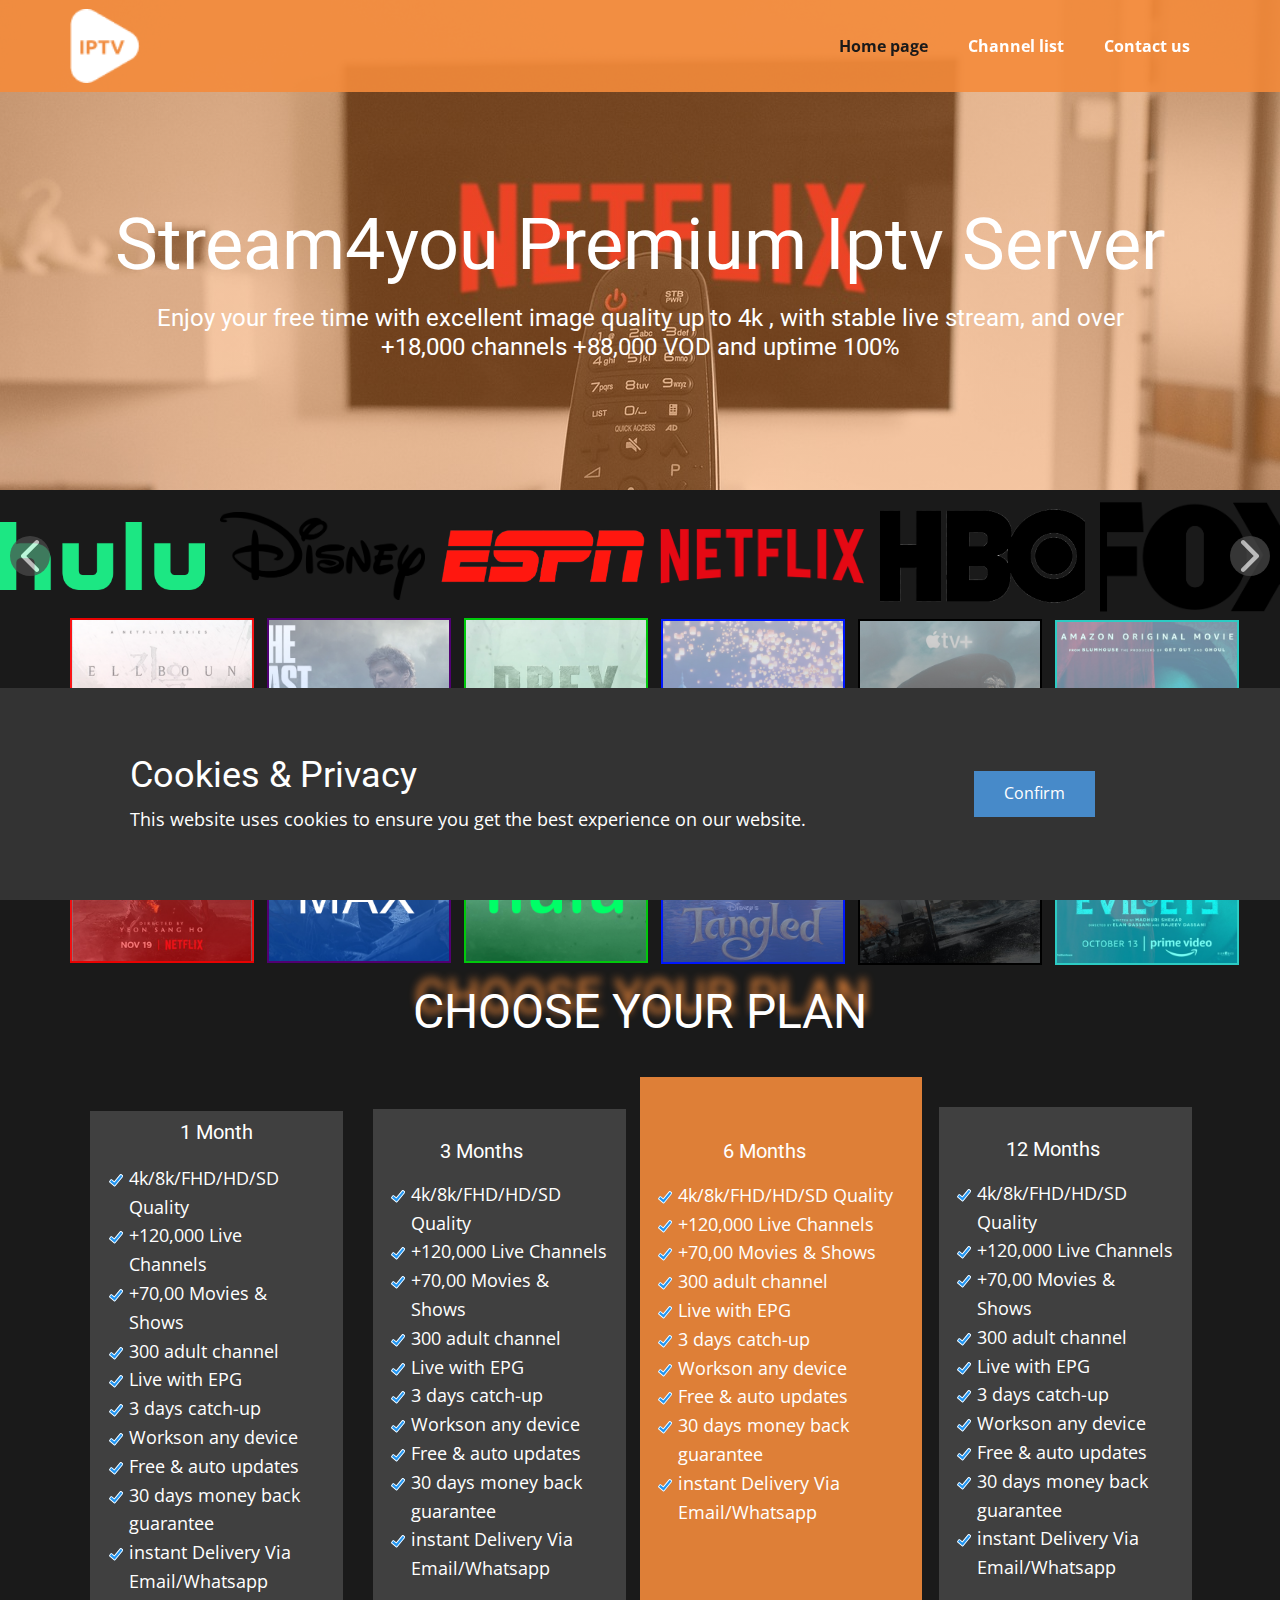
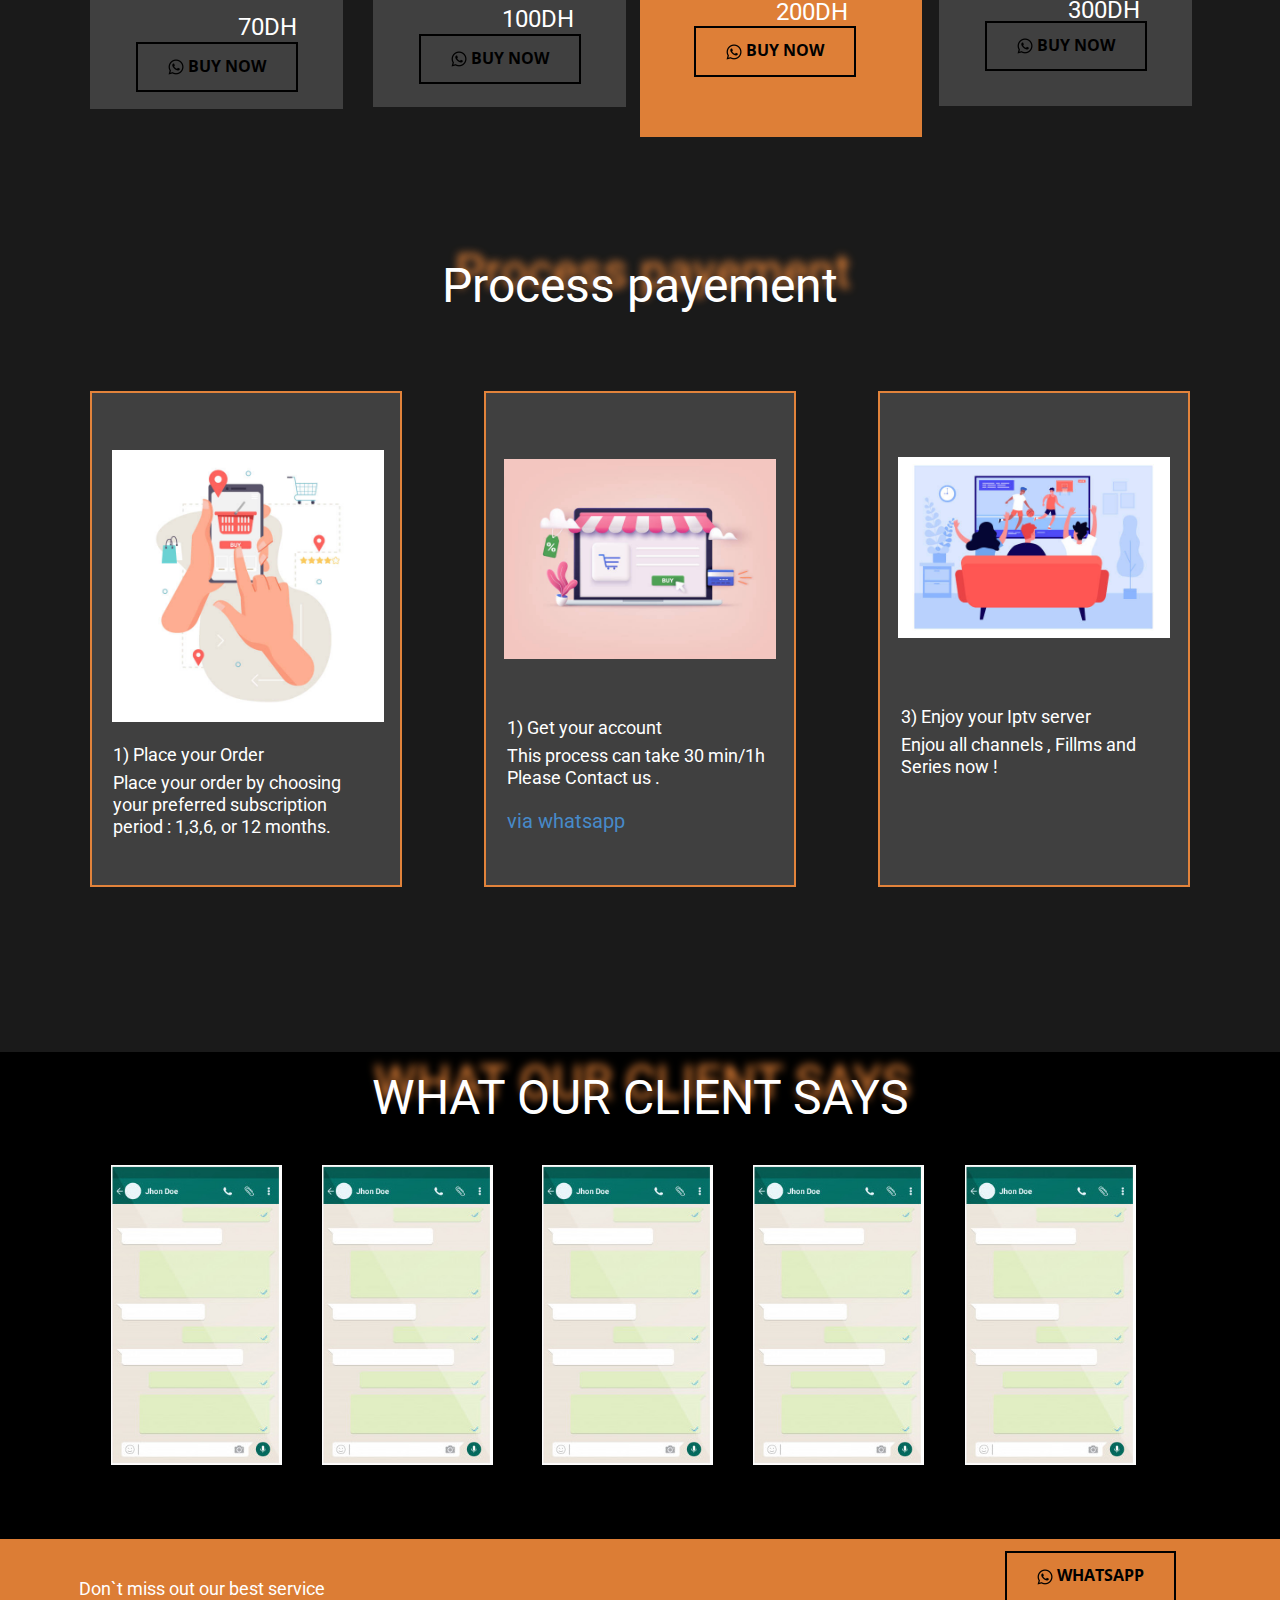
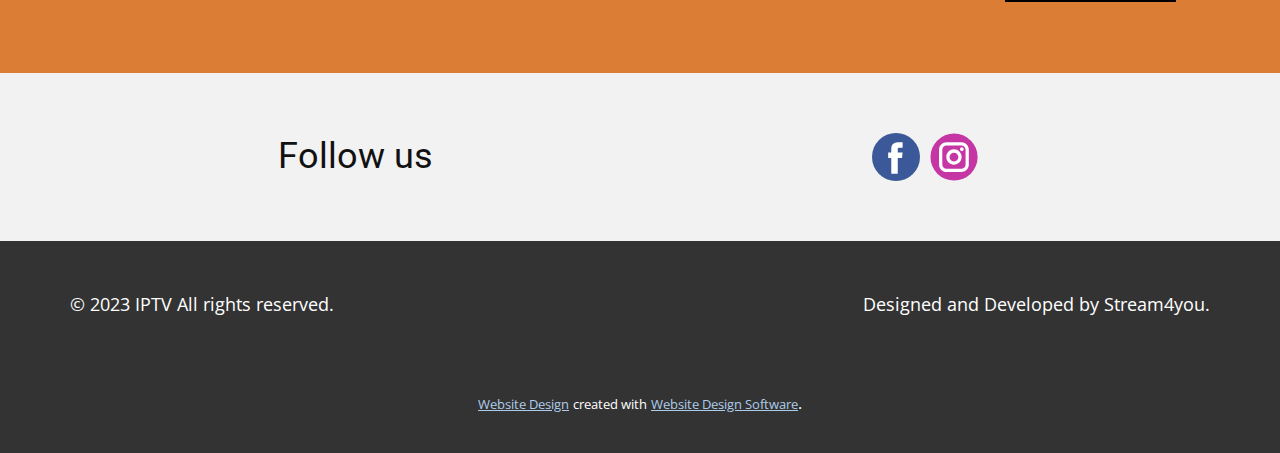
==== commit d61441e3: "zakaria lasri" ====
--- a/index.html
+++ b/index.html
@@ -60,9 +60,9 @@
           </div>
         </nav>
       </div></header>
-    <section class="u-clearfix u-container-align-center u-image u-shading u-section-1" id="sec-2066" data-image-width="1280" data-image-height="825">
+    <section class="u-clearfix u-container-align-center-lg u-container-align-center-md u-container-align-center-xl u-image u-shading u-section-1" id="sec-2066" data-image-width="1280" data-image-height="825">
       <div class="u-clearfix u-sheet u-sheet-1">
-        <h1 class="u-align-center u-text u-text-default u-text-1">Stream4you Premium Iptv Server</h1>
+        <h1 class="u-align-center u-text u-text-default-lg u-text-default-md u-text-default-sm u-text-default-xl u-text-1">Stream4you Premium Iptv Server</h1>
         <h4 class="u-align-center u-text u-text-default u-text-2">Enjoy your free time with excellent image quality up to 4k , with stable live stream, and over +18,000 channels +88,000 VOD and uptime 100%</h4>
       </div>
     </section>
@@ -106,10 +106,36 @@
           </span>
         </a>
       </div>
-      <h2 class="u-align-center u-text u-text-default u-text-1">CHOOSE YOUR PLAN</h2>
-      <div class="u-container-style u-grey-75 u-group u-group-1">
-        <div class="u-container-layout u-container-layout-1">
-          <h4 class="u-align-center u-text u-text-default u-text-2">1 Month</h4>
+      <div class="u-border-2 u-border-custom-color-2 u-container-style u-effect-fade u-group u-hover-box u-image u-image-1" data-image-width="2000" data-image-height="1333">
+        <div class="u-back-slide u-container-layout u-container-layout-1">
+          <img class="u-absolute-hcenter u-expanded-height u-image u-image-2" src="images/Netflix.jpg" data-image-width="1200" data-image-height="1800">
+        </div>
+        <div class="u-black u-container-layout u-opacity u-opacity-25 u-over-slide u-container-layout-2"></div>
+      </div>
+      <div class="custom-expanded u-border-2 u-border-custom-color-3 u-container-align-center u-container-style u-effect-fade u-group u-hover-box u-group-2">
+        <div class="u-back-slide u-container-layout u-image u-image-3" data-image-width="1200" data-image-height="1800"></div>
+        <div class="u-black u-container-layout u-opacity u-opacity-25 u-over-slide u-container-layout-4"></div>
+      </div>
+      <div class="custom-expanded u-border-2 u-border-custom-color-4 u-container-align-center u-container-style u-effect-fade u-group u-hover-box u-group-3">
+        <div class="u-back-slide u-container-layout u-image u-image-4" data-image-width="1200" data-image-height="1800"></div>
+        <div class="u-black u-container-layout u-opacity u-opacity-25 u-over-slide u-container-layout-6"></div>
+      </div>
+      <div class="custom-expanded u-border-2 u-border-black u-container-style u-effect-fade u-group u-hover-box u-image u-image-5" data-image-width="2000" data-image-height="1333">
+        <div class="u-back-slide u-container-layout u-image u-image-6" data-image-width="1200" data-image-height="1800"></div>
+        <div class="u-black u-container-layout u-opacity u-opacity-10 u-over-slide u-container-layout-8"></div>
+      </div>
+      <div class="custom-expanded u-border-2 u-border-custom-color-5 u-container-align-center u-container-style u-effect-fade u-group u-hover-box u-group-5">
+        <div class="u-back-slide u-container-layout u-image u-image-7" data-image-width="1200" data-image-height="1800"></div>
+        <div class="u-black u-container-layout u-opacity u-opacity-25 u-over-slide u-container-layout-10"></div>
+      </div>
+      <div class="custom-expanded u-border-2 u-border-palette-4-dark-1 u-container-align-center u-container-style u-effect-fade u-group u-hover-box u-group-6">
+        <div class="u-back-slide u-container-layout u-image u-image-8" data-image-width="1200" data-image-height="1800"></div>
+        <div class="u-black u-container-layout u-opacity u-opacity-0 u-over-slide u-container-layout-12"></div>
+      </div>
+      <h2 class="u-align-center u-text u-text-1">CHOOSE YOUR PLAN</h2>
+      <div class="u-container-style u-grey-75 u-group u-group-7">
+        <div class="u-container-layout u-container-layout-13">
+          <h5 class="u-align-center u-text u-text-default u-text-2">1 Month</h5>
           <ul class="u-align-left u-custom-list u-text u-text-3">
             <li>
               <div class="u-list-icon">
@@ -163,14 +189,14 @@
             </li>
           </ul>
           <h4 class="u-align-center u-text u-text-4">70DH</h4>
-          <a href="tel:+212 779281041" class="u-align-center u-border-2 u-border-black u-btn u-button-style u-hover-black u-none u-text-black u-text-hover-white u-btn-1"><span class="u-file-icon u-icon"><img src="images/1384023.png" alt=""></span>&nbsp;Buy now
+          <a href="tel:+212 779281041" class="u-align-center u-border-2 u-border-black u-btn u-button-style u-hover-custom-color-1 u-none u-text-black u-text-hover-white u-btn-1"><span class="u-file-icon u-icon"><img src="images/1384023.png" alt=""></span>&nbsp;Buy now
           </a>
         </div>
       </div>
-      <div class="custom-expanded u-container-style u-custom-color-1 u-group u-group-2">
-        <div class="u-container-layout u-container-layout-2">
-          <h4 class="u-align-center u-text u-text-default u-text-5">6 Months<span style="font-weight: 700;"></span>
-          </h4>
+      <div class="custom-expanded u-container-style u-custom-color-1 u-group u-group-8">
+        <div class="u-container-layout u-container-layout-14">
+          <h5 class="u-align-center u-text u-text-default-lg u-text-default-xl u-text-5">6 Months<span style="font-weight: 700;"></span>
+          </h5>
           <ul class="u-align-left u-custom-list u-text u-text-6">
             <li>
               <div class="u-list-icon">
@@ -228,10 +254,10 @@
           <h4 class="u-align-center u-text u-text-7">200DH</h4>
         </div>
       </div>
-      <div class="custom-expanded u-container-style u-grey-75 u-group u-group-3">
-        <div class="u-container-layout u-container-layout-3">
-          <h4 class="u-align-center u-text u-text-default u-text-8">3 Months<span style="font-weight: 700;"></span>
-          </h4>
+      <div class="custom-expanded u-container-style u-grey-75 u-group u-group-9">
+        <div class="u-container-layout u-container-layout-15">
+          <h5 class="u-align-center u-text u-text-default-xl u-text-8">3 Months<span style="font-weight: 700;"></span>
+          </h5>
           <ul class="u-align-left u-custom-list u-text u-text-9">
             <li>
               <div class="u-list-icon">
@@ -284,15 +310,15 @@
               </div>instant Delivery Via Email/Whatsapp<br>
             </li>
           </ul>
-          <a href="tel:+212 779281041" class="u-align-center u-border-2 u-border-black u-btn u-button-style u-hover-black u-none u-text-black u-text-hover-white u-btn-3"><span class="u-file-icon u-icon"><img src="images/1384023.png" alt=""></span>&nbsp;Buy now
+          <a href="tel:+212 779281041" class="u-align-center u-border-2 u-border-black u-btn u-button-style u-hover-custom-color-1 u-none u-text-black u-text-hover-white u-btn-3"><span class="u-file-icon u-icon"><img src="images/1384023.png" alt=""></span>&nbsp;Buy now
           </a>
           <h4 class="u-align-center u-text u-text-10">100DH</h4>
         </div>
       </div>
-      <div class="custom-expanded u-container-style u-grey-75 u-group u-group-4">
-        <div class="u-container-layout u-container-layout-4">
-          <h4 class="u-align-center u-text u-text-default u-text-11">12 Months<span style="font-weight: 700;"></span>
-          </h4>
+      <div class="custom-expanded u-container-style u-grey-75 u-group u-group-10">
+        <div class="u-container-layout u-valign-top-xs u-container-layout-16">
+          <h5 class="u-align-center u-text u-text-default-xl u-text-11">12 Months<span style="font-weight: 700;"></span>
+          </h5>
           <ul class="u-align-left u-custom-list u-text u-text-12">
             <li>
               <div class="u-list-icon">
@@ -352,34 +378,34 @@
       </div>
     </section>
     <section class="u-align-center u-clearfix u-grey-90 u-section-3" id="sec-f97d">
-      <h1 class="u-align-center u-text u-text-default u-text-1">Process payement</h1>
-      <div class="u-container-style u-grey-10 u-group u-group-1">
+      <h2 class="u-align-center u-text u-text-default u-text-1">Process payement</h2>
+      <div class="u-border-2 u-border-custom-color-1 u-container-style u-grey-75 u-group u-group-1">
         <div class="u-container-layout u-container-layout-1">
-          <img class="u-image u-image-contain u-image-default u-preserve-proportions u-image-1" src="images/istockphoto-1283529831-612x612.jpg" alt="" data-image-width="612" data-image-height="612">
-          <h4 class="u-align-left u-text u-text-2"> 1) Place your Order</h4>
+          <img class="u-expanded-width-md u-expanded-width-sm u-expanded-width-xs u-image u-image-contain u-image-default u-preserve-proportions u-image-1" src="images/istockphoto-1283529831-612x612.jpg" alt="" data-image-width="612" data-image-height="612">
+          <h6 class="u-align-left u-text u-text-2"> 1) Place your Order</h6>
           <h6 class="u-align-left u-text u-text-3"> Place your order by choosing your preferred subscription period : 1,3,6, or 12 months.</h6>
         </div>
       </div>
-      <div class="custom-expanded u-container-style u-grey-10 u-group u-group-2">
+      <div class="custom-expanded u-border-2 u-border-custom-color-1 u-container-style u-grey-75 u-group u-group-2">
         <div class="u-container-layout u-container-layout-2">
-          <img class="u-image u-image-contain u-image-default u-preserve-proportions u-image-2" src="images/istockphoto-1302595448-612x612.jpg" alt="" data-image-width="612" data-image-height="450">
-          <h4 class="u-align-left u-text u-text-4"> 1) Get your account</h4>
+          <img class="u-expanded-width-md u-expanded-width-sm u-expanded-width-xs u-image u-image-contain u-image-default u-preserve-proportions u-image-2" src="images/istockphoto-1302595448-612x612.jpg" alt="" data-image-width="612" data-image-height="450">
+          <h6 class="u-align-left u-text u-text-4"> 1) Get your account</h6>
           <h6 class="u-align-left u-text u-text-5">This process can take 30 min/1h Please Contact us .</h6>
           <h5 class="u-align-left u-text u-text-6">
             <a class="u-active-none u-border-none u-btn u-button-link u-button-style u-hover-none u-none u-text-palette-1-base u-btn-1" href="tel:+212 779281041">via whatsapp</a>
           </h5>
         </div>
       </div>
-      <div class="custom-expanded u-container-style u-grey-10 u-group u-group-3">
-        <div class="u-container-layout u-container-layout-3">
+      <div class="custom-expanded u-border-2 u-border-custom-color-1 u-container-style u-grey-75 u-group u-group-3">
+        <div class="u-container-layout u-valign-top-xs u-container-layout-3">
           <img class="u-image u-image-contain u-image-default u-preserve-proportions u-image-3" src="images/istockphoto-1316730277-612x612.jpg" alt="" data-image-width="612" data-image-height="408">
-          <h4 class="u-align-left u-text u-text-7">3) Enjoy your Iptv server</h4>
+          <h6 class="u-align-left u-text u-text-7">3) Enjoy your Iptv server</h6>
           <h6 class="u-align-left u-text u-text-8">Enjou all channels , Fillms and Series now !</h6>
         </div>
       </div>
     </section>
-    <section class="u-black u-clearfix u-section-4" id="sec-3c30">
-      <h2 class="u-align-center u-text u-text-default u-text-1">WHAT OUR CLIENT SAYS</h2>
+    <section class="u-black u-clearfix u-valign-middle-lg u-section-4" id="sec-3c30">
+      <h2 class="u-align-center u-text u-text-default-xl u-text-1">WHAT OUR CLIENT SAYS</h2>
       <img class="u-image u-image-default u-image-1" src="images/607ffb1505117f95a279415d_whatsapp-user-interface.jpeg" alt="" data-image-width="236" data-image-height="414">
       <img class="u-image u-image-default u-image-2" src="images/607ffb1505117f95a279415d_whatsapp-user-interface.jpeg" alt="" data-image-width="236" data-image-height="414">
       <img class="u-image u-image-default u-image-3" src="images/607ffb1505117f95a279415d_whatsapp-user-interface.jpeg" alt="" data-image-width="236" data-image-height="414">
@@ -387,7 +413,7 @@
       <img class="u-image u-image-default u-image-5" src="images/607ffb1505117f95a279415d_whatsapp-user-interface.jpeg" alt="" data-image-width="236" data-image-height="414">
       <div class="u-container-style u-custom-color-1 u-expanded-width u-group u-shape-rectangle u-group-1">
         <div class="u-container-layout u-container-layout-1">
-          <h2 class="u-align-left u-text u-text-2">Don`t miss out our best service</h2>
+          <h6 class="u-align-left u-text u-text-2">Don`t miss out our best service</h6>
           <a href="tel:+212 779281041" class="u-align-right u-border-2 u-border-black u-btn u-button-style u-hover-black u-none u-text-black u-text-hover-white u-btn-1"><span class="u-file-icon u-icon"><img src="images/1384023.png" alt=""></span>&nbsp;whatsapp
           </a>
         </div>
@@ -405,27 +431,14 @@
               </div>
               <div class="u-align-center u-container-style u-layout-cell u-right-cell u-size-30 u-layout-cell-2">
                 <div class="u-container-layout u-valign-middle u-container-layout-2">
-                  <div class="u-social-icons u-spacing-10 u-social-icons-1">
-                    <a class="u-social-url" title="facebook" target="_blank" href="https://facebook.com/name"><span class="u-icon u-social-facebook u-social-icon u-icon-1"><svg class="u-svg-link" preserveAspectRatio="xMidYMin slice" viewBox="0 0 112.196 112.196" style=""><use xmlns:xlink="http://www.w3.org/1999/xlink" xlink:href="#svg-194c"></use></svg><svg class="u-svg-content" viewBox="0 0 112.196 112.196" x="0px" y="0px" id="svg-194c" style="enable-background:new 0 0 112.196 112.196;"><g><circle style="fill:currentColor;" cx="56.098" cy="56.098" r="56.098"></circle><path style="fill:#FFFFFF;" d="M70.201,58.294h-10.01v36.672H45.025V58.294h-7.213V45.406h7.213v-8.34   c0-5.964,2.833-15.303,15.301-15.303L71.56,21.81v12.51h-8.151c-1.337,0-3.217,0.668-3.217,3.513v7.585h11.334L70.201,58.294z"></path>
+                  <div class="u-align-center u-social-icons u-spacing-10 u-social-icons-1">
+                    <a class="u-social-url" title="facebook" target="_blank" href="facebook.com/stream4you.store"><span class="u-icon u-social-facebook u-social-icon u-icon-1"><svg class="u-svg-link" preserveAspectRatio="xMidYMin slice" viewBox="0 0 112.196 112.196" style=""><use xmlns:xlink="http://www.w3.org/1999/xlink" xlink:href="#svg-194c"></use></svg><svg class="u-svg-content" viewBox="0 0 112.196 112.196" x="0px" y="0px" id="svg-194c" style="enable-background:new 0 0 112.196 112.196;"><g><circle style="fill:currentColor;" cx="56.098" cy="56.098" r="56.098"></circle><path style="fill:#FFFFFF;" d="M70.201,58.294h-10.01v36.672H45.025V58.294h-7.213V45.406h7.213v-8.34   c0-5.964,2.833-15.303,15.301-15.303L71.56,21.81v12.51h-8.151c-1.337,0-3.217,0.668-3.217,3.513v7.585h11.334L70.201,58.294z"></path>
 </g></svg></span>
                     </a>
-                    <a class="u-social-url" title="twitter" target="_blank" href="https://twitter.com/name"><span class="u-icon u-social-icon u-social-twitter u-icon-2"><svg class="u-svg-link" preserveAspectRatio="xMidYMin slice" viewBox="0 0 112.197 112.197" style=""><use xmlns:xlink="http://www.w3.org/1999/xlink" xlink:href="#svg-037f"></use></svg><svg class="u-svg-content" viewBox="0 0 112.197 112.197" x="0px" y="0px" id="svg-037f" style="enable-background:new 0 0 112.197 112.197;"><g><circle style="fill:#55ACEE;" cx="56.099" cy="56.098" r="56.098"></circle><g><path style="fill:#F1F2F2;" d="M90.461,40.316c-2.404,1.066-4.99,1.787-7.702,2.109c2.769-1.659,4.894-4.284,5.897-7.417    c-2.591,1.537-5.462,2.652-8.515,3.253c-2.446-2.605-5.931-4.233-9.79-4.233c-7.404,0-13.409,6.005-13.409,13.409    c0,1.051,0.119,2.074,0.349,3.056c-11.144-0.559-21.025-5.897-27.639-14.012c-1.154,1.98-1.816,4.285-1.816,6.742    c0,4.651,2.369,8.757,5.965,11.161c-2.197-0.069-4.266-0.672-6.073-1.679c-0.001,0.057-0.001,0.114-0.001,0.17    c0,6.497,4.624,11.916,10.757,13.147c-1.124,0.308-2.311,0.471-3.532,0.471c-0.866,0-1.705-0.083-2.523-0.239    c1.706,5.326,6.657,9.203,12.526,9.312c-4.59,3.597-10.371,5.74-16.655,5.74c-1.08,0-2.15-0.063-3.197-0.188    c5.931,3.806,12.981,6.025,20.553,6.025c24.664,0,38.152-20.432,38.152-38.153c0-0.581-0.013-1.16-0.039-1.734    C86.391,45.366,88.664,43.005,90.461,40.316L90.461,40.316z"></path>
-</g>
-</g></svg></span>
-                    </a>
-                    <a class="u-social-url" target="_blank" data-type="Instagram" title="Instagram" href=""><span class="u-icon u-social-icon u-social-instagram u-icon-3"><svg class="u-svg-link" preserveAspectRatio="xMidYMin slice" viewBox="0 0 112 112" style=""><use xmlns:xlink="http://www.w3.org/1999/xlink" xlink:href="#svg-7eb4"></use></svg><svg class="u-svg-content" viewBox="0 0 112 112" x="0" y="0" id="svg-7eb4"><circle fill="currentColor" cx="56.1" cy="56.1" r="55"></circle><path fill="#FFFFFF" d="M55.9,38.2c-9.9,0-17.9,8-17.9,17.9C38,66,46,74,55.9,74c9.9,0,17.9-8,17.9-17.9C73.8,46.2,65.8,38.2,55.9,38.2
+                    <a class="u-social-url" target="_blank" data-type="Instagram" title="instagram" href="https://www.instagram.com/stream4you.store/"><span class="u-icon u-social-icon u-social-instagram u-icon-2"><svg class="u-svg-link" preserveAspectRatio="xMidYMin slice" viewBox="0 0 112 112" style=""><use xmlns:xlink="http://www.w3.org/1999/xlink" xlink:href="#svg-7eb4"></use></svg><svg class="u-svg-content" viewBox="0 0 112 112" x="0" y="0" id="svg-7eb4"><circle fill="currentColor" cx="56.1" cy="56.1" r="55"></circle><path fill="#FFFFFF" d="M55.9,38.2c-9.9,0-17.9,8-17.9,17.9C38,66,46,74,55.9,74c9.9,0,17.9-8,17.9-17.9C73.8,46.2,65.8,38.2,55.9,38.2
             z M55.9,66.4c-5.7,0-10.3-4.6-10.3-10.3c-0.1-5.7,4.6-10.3,10.3-10.3c5.7,0,10.3,4.6,10.3,10.3C66.2,61.8,61.6,66.4,55.9,66.4z"></path><path fill="#FFFFFF" d="M74.3,33.5c-2.3,0-4.2,1.9-4.2,4.2s1.9,4.2,4.2,4.2s4.2-1.9,4.2-4.2S76.6,33.5,74.3,33.5z"></path><path fill="#FFFFFF" d="M73.1,21.3H38.6c-9.7,0-17.5,7.9-17.5,17.5v34.5c0,9.7,7.9,17.6,17.5,17.6h34.5c9.7,0,17.5-7.9,17.5-17.5V38.8
             C90.6,29.1,82.7,21.3,73.1,21.3z M83,73.3c0,5.5-4.5,9.9-9.9,9.9H38.6c-5.5,0-9.9-4.5-9.9-9.9V38.8c0-5.5,4.5-9.9,9.9-9.9h34.5
             c5.5,0,9.9,4.5,9.9,9.9V73.3z"></path></svg></span>
-                    </a>
-                    <a class="u-social-url" target="_blank" data-type="LinkedIn" title="LinkedIn" href=""><span class="u-icon u-social-icon u-social-linkedin u-icon-4"><svg class="u-svg-link" preserveAspectRatio="xMidYMin slice" viewBox="0 0 112 112" style=""><use xmlns:xlink="http://www.w3.org/1999/xlink" xlink:href="#svg-0e51"></use></svg><svg class="u-svg-content" viewBox="0 0 112 112" x="0" y="0" id="svg-0e51"><circle fill="currentColor" cx="56.1" cy="56.1" r="55"></circle><path fill="#FFFFFF" d="M41.3,83.7H27.9V43.4h13.4V83.7z M34.6,37.9L34.6,37.9c-4.6,0-7.5-3.1-7.5-7c0-4,3-7,7.6-7s7.4,3,7.5,7
-            C42.2,34.8,39.2,37.9,34.6,37.9z M89.6,83.7H76.2V62.2c0-5.4-1.9-9.1-6.8-9.1c-3.7,0-5.9,2.5-6.9,4.9c-0.4,0.9-0.4,2.1-0.4,3.3v22.5
-            H48.7c0,0,0.2-36.5,0-40.3h13.4v5.7c1.8-2.7,5-6.7,12.1-6.7c8.8,0,15.4,5.8,15.4,18.1V83.7z"></path></svg></span>
-                    </a>
-                    <a class="u-social-url" target="_blank" data-type="Pinterest" title="Pinterest" href=""><span class="u-icon u-social-icon u-social-pinterest u-icon-5"><svg class="u-svg-link" preserveAspectRatio="xMidYMin slice" viewBox="0 0 112 112" style=""><use xmlns:xlink="http://www.w3.org/1999/xlink" xlink:href="#svg-7a74"></use></svg><svg class="u-svg-content" viewBox="0 0 112 112" x="0" y="0" id="svg-7a74"><circle fill="currentColor" cx="56.1" cy="56.1" r="55"></circle><path fill="#FFFFFF" d="M61.1,76.9c-4.7-0.3-6.7-2.7-10.3-5c-2,10.7-4.6,20.9-11.9,26.2c-2.2-16.1,3.3-28.2,5.9-41
-            c-4.4-7.5,0.6-22.5,9.9-18.8c11.6,4.6-10,27.8,4.4,30.7C74.2,72,80.3,42.8,71,33.4C57.5,19.6,31.7,33,34.9,52.6
-            c0.8,4.8,5.8,6.2,2,12.9c-8.7-1.9-11.2-8.8-10.9-17.8C26.5,32.8,39.3,22.5,52.2,21c16.3-1.9,31.6,5.9,33.7,21.2
-            C88.2,59.5,78.6,78.2,61.1,76.9z"></path></svg></span>
                     </a>
                   </div>
                 </div>
@@ -442,10 +455,20 @@
     
     
     <footer class="u-align-center u-clearfix u-footer u-grey-80 u-footer" id="sec-a3bd"><div class="u-clearfix u-sheet u-sheet-1">
-        <p class="u-align-left u-small-text u-text u-text-variant u-text-1"> © 2023 IPTV All rights reserved.</p>
-        <p class="u-align-right u-small-text u-text u-text-variant u-text-2"> Designed and Developed by Stream4you.</p>
+        <p class="u-align-left u-small-text u-text u-text-variant u-text-1"> © 2023 IPTV All ri​ghts reserved.</p>
+        <p class="u-align-right u-small-text u-text u-text-variant u-text-2"> Designed​ and Developed by Stream4you.</p>
       </div></footer>
-    <section class="u-align-center u-clearfix u-cookies-consent u-grey-80 u-cookies-consent" id="sec-8258">
+    <section class="u-backlink u-clearfix u-grey-80">
+      <a class="u-link" href="https://nicepage.com/website-design" target="_blank">
+        <span>Website Design</span>
+      </a>
+      <p class="u-text">
+        <span>created with</span>
+      </p>
+      <a class="u-link" href="" target="_blank">
+        <span>Website Design Software</span>
+      </a>. 
+    </section><section class="u-align-center u-clearfix u-cookies-consent u-grey-80 u-cookies-consent" id="sec-8258">
       <div class="u-clearfix u-sheet u-valign-middle u-sheet-1">
         <div class="u-clearfix u-expanded-width u-layout-wrap u-layout-wrap-1">
           <div class="u-gutter-0 u-layout">
@@ -585,6 +608,9 @@
   .u-cookies-consent .u-layout-cell-2 {
     min-height: 15px;
   }
-}</style></section>
+}</style></section><span style="height: 64px; width: 64px; margin-left: 0px; margin-right: auto; margin-top: 0px; background-image: none; right: 20px; bottom: 20px; padding: 15px" class="u-back-to-top u-icon u-icon-circle u-opacity u-opacity-85 u-palette-1-base" data-href="#">
+        <svg class="u-svg-link" preserveAspectRatio="xMidYMin slice" viewBox="0 0 551.13 551.13"><use xmlns:xlink="http://www.w3.org/1999/xlink" xlink:href="#svg-1d98"></use></svg>
+        <svg class="u-svg-content" enable-background="new 0 0 551.13 551.13" viewBox="0 0 551.13 551.13" xmlns="http://www.w3.org/2000/svg" id="svg-1d98"><path d="m275.565 189.451 223.897 223.897h51.668l-275.565-275.565-275.565 275.565h51.668z"></path></svg>
+    </span>
   
 </body></html>--- a/nicepage.css
+++ b/nicepage.css
@@ -42038,6 +42038,294 @@
         }
 
         
+        
+        .u-custom-color-2,
+        .u-body.u-custom-color-2,
+        section.u-custom-color-2:before,
+        .u-custom-color-2 > .u-audio-main-layout-wrapper:before,
+        .u-custom-color-2 > .u-container-layout:before,
+        .u-custom-color-2 > .u-inner-container-layout:before,
+        .u-custom-color-2.u-sidenav:before,
+        .u-container-layout.u-container-layout.u-custom-color-2:before,
+        .u-table-alt-custom-color-2 tr:nth-child(even)
+        {
+            color: #ffffff;
+            background-color: rgba(255,0,0,0.9);
+        }
+
+        .u-input.u-custom-color-2,
+        .u-field-input.u-custom-color-2,
+        .u-button-style.u-custom-color-2,
+        .u-button-style.u-custom-color-2[class*="u-border-"]
+        {
+            color: #ffffff !important;
+            background-color: rgba(255,0,0,0.9) !important;
+        }
+
+        .u-button-style.u-custom-color-2:hover,
+        .u-button-style.u-custom-color-2[class*="u-border-"]:hover,
+        .u-button-style.u-custom-color-2:focus,
+        .u-button-style.u-custom-color-2[class*="u-border-"]:focus,
+        .u-button-style.u-button-style.u-custom-color-2:active,
+        .u-button-style.u-button-style.u-custom-color-2[class*="u-border-"]:active,
+        .u-button-style.u-button-style.u-custom-color-2.active,
+        .u-button-style.u-button-style.u-custom-color-2[class*="u-border-"].active,
+        li.active > .u-button-style.u-button-style.u-custom-color-2,
+        li.active > .u-button-style.u-button-style.u-custom-color-2[class*="u-border-"]
+        {
+            color: #ffffff !important;
+            background-color: rgba(230,0,0,0.9) !important;
+        }
+
+        .u-hover-custom-color-2:hover,
+        .u-hover-custom-color-2[class*="u-border-"]:hover,
+        .u-hover-custom-color-2:focus,
+        .u-hover-custom-color-2[class*="u-border-"]:focus,
+        .u-active-custom-color-2.u-active.u-active,
+        .u-active-custom-color-2[class*="u-border-"].u-active.u-active,
+        a.u-button-style.u-hover-custom-color-2:hover,
+        a.u-button-style.u-hover-custom-color-2.hover,
+        a.u-button-style.u-hover-custom-color-2[class*="u-border-"]:hover,
+        a.u-button-style.u-hover-custom-color-2[class*="u-border-"].hover,
+        a.u-button-style:hover > .u-hover-custom-color-2,
+        a.u-button-style:hover > .u-hover-custom-color-2[class*="u-border-"],
+        a.u-button-style.u-hover-custom-color-2:focus,
+        a.u-button-style.u-hover-custom-color-2[class*="u-border-"]:focus,
+        a.u-button-style.u-button-style.u-active-custom-color-2:active,
+        a.u-button-style.u-button-style.u-active-custom-color-2[class*="u-border-"]:active,
+        a.u-button-style.u-button-style.u-active-custom-color-2.active,
+        a.u-button-style.u-button-style.u-active-custom-color-2[class*="u-border-"].active,
+        a.u-button-style.u-button-style.active > .u-active-custom-color-2,
+        a.u-button-style.u-button-style.active > .u-active-custom-color-2[class*="u-border-"],
+        li.active > a.u-button-style.u-button-style.u-active-custom-color-2,
+        li.active > a.u-button-style.u-button-style.u-active-custom-color-2[class*="u-border-"],
+        input.u-field-input.u-field-input.u-active-custom-color-2:checked
+        {
+            color: #ffffff !important;
+            background-color: rgba(255,0,0,0.9) !important;
+        }
+
+        a.u-link.u-hover-custom-color-2:hover {
+            color: rgba(255,0,0,0.9) !important;
+        }
+
+        
+        
+        .u-custom-color-3,
+        .u-body.u-custom-color-3,
+        section.u-custom-color-3:before,
+        .u-custom-color-3 > .u-audio-main-layout-wrapper:before,
+        .u-custom-color-3 > .u-container-layout:before,
+        .u-custom-color-3 > .u-inner-container-layout:before,
+        .u-custom-color-3.u-sidenav:before,
+        .u-container-layout.u-container-layout.u-custom-color-3:before,
+        .u-table-alt-custom-color-3 tr:nth-child(even)
+        {
+            color: #ffffff;
+            background-color: #510073;
+        }
+
+        .u-input.u-custom-color-3,
+        .u-field-input.u-custom-color-3,
+        .u-button-style.u-custom-color-3,
+        .u-button-style.u-custom-color-3[class*="u-border-"]
+        {
+            color: #ffffff !important;
+            background-color: #510073 !important;
+        }
+
+        .u-button-style.u-custom-color-3:hover,
+        .u-button-style.u-custom-color-3[class*="u-border-"]:hover,
+        .u-button-style.u-custom-color-3:focus,
+        .u-button-style.u-custom-color-3[class*="u-border-"]:focus,
+        .u-button-style.u-button-style.u-custom-color-3:active,
+        .u-button-style.u-button-style.u-custom-color-3[class*="u-border-"]:active,
+        .u-button-style.u-button-style.u-custom-color-3.active,
+        .u-button-style.u-button-style.u-custom-color-3[class*="u-border-"].active,
+        li.active > .u-button-style.u-button-style.u-custom-color-3,
+        li.active > .u-button-style.u-button-style.u-custom-color-3[class*="u-border-"]
+        {
+            color: #ffffff !important;
+            background-color: #490068 !important;
+        }
+
+        .u-hover-custom-color-3:hover,
+        .u-hover-custom-color-3[class*="u-border-"]:hover,
+        .u-hover-custom-color-3:focus,
+        .u-hover-custom-color-3[class*="u-border-"]:focus,
+        .u-active-custom-color-3.u-active.u-active,
+        .u-active-custom-color-3[class*="u-border-"].u-active.u-active,
+        a.u-button-style.u-hover-custom-color-3:hover,
+        a.u-button-style.u-hover-custom-color-3.hover,
+        a.u-button-style.u-hover-custom-color-3[class*="u-border-"]:hover,
+        a.u-button-style.u-hover-custom-color-3[class*="u-border-"].hover,
+        a.u-button-style:hover > .u-hover-custom-color-3,
+        a.u-button-style:hover > .u-hover-custom-color-3[class*="u-border-"],
+        a.u-button-style.u-hover-custom-color-3:focus,
+        a.u-button-style.u-hover-custom-color-3[class*="u-border-"]:focus,
+        a.u-button-style.u-button-style.u-active-custom-color-3:active,
+        a.u-button-style.u-button-style.u-active-custom-color-3[class*="u-border-"]:active,
+        a.u-button-style.u-button-style.u-active-custom-color-3.active,
+        a.u-button-style.u-button-style.u-active-custom-color-3[class*="u-border-"].active,
+        a.u-button-style.u-button-style.active > .u-active-custom-color-3,
+        a.u-button-style.u-button-style.active > .u-active-custom-color-3[class*="u-border-"],
+        li.active > a.u-button-style.u-button-style.u-active-custom-color-3,
+        li.active > a.u-button-style.u-button-style.u-active-custom-color-3[class*="u-border-"],
+        input.u-field-input.u-field-input.u-active-custom-color-3:checked
+        {
+            color: #ffffff !important;
+            background-color: #510073 !important;
+        }
+
+        a.u-link.u-hover-custom-color-3:hover {
+            color: #510073 !important;
+        }
+
+        
+        
+        .u-custom-color-4,
+        .u-body.u-custom-color-4,
+        section.u-custom-color-4:before,
+        .u-custom-color-4 > .u-audio-main-layout-wrapper:before,
+        .u-custom-color-4 > .u-container-layout:before,
+        .u-custom-color-4 > .u-inner-container-layout:before,
+        .u-custom-color-4.u-sidenav:before,
+        .u-container-layout.u-container-layout.u-custom-color-4:before,
+        .u-table-alt-custom-color-4 tr:nth-child(even)
+        {
+            color: #ffffff;
+            background-color: #00c90b;
+        }
+
+        .u-input.u-custom-color-4,
+        .u-field-input.u-custom-color-4,
+        .u-button-style.u-custom-color-4,
+        .u-button-style.u-custom-color-4[class*="u-border-"]
+        {
+            color: #ffffff !important;
+            background-color: #00c90b !important;
+        }
+
+        .u-button-style.u-custom-color-4:hover,
+        .u-button-style.u-custom-color-4[class*="u-border-"]:hover,
+        .u-button-style.u-custom-color-4:focus,
+        .u-button-style.u-custom-color-4[class*="u-border-"]:focus,
+        .u-button-style.u-button-style.u-custom-color-4:active,
+        .u-button-style.u-button-style.u-custom-color-4[class*="u-border-"]:active,
+        .u-button-style.u-button-style.u-custom-color-4.active,
+        .u-button-style.u-button-style.u-custom-color-4[class*="u-border-"].active,
+        li.active > .u-button-style.u-button-style.u-custom-color-4,
+        li.active > .u-button-style.u-button-style.u-custom-color-4[class*="u-border-"]
+        {
+            color: #ffffff !important;
+            background-color: #00b50a !important;
+        }
+
+        .u-hover-custom-color-4:hover,
+        .u-hover-custom-color-4[class*="u-border-"]:hover,
+        .u-hover-custom-color-4:focus,
+        .u-hover-custom-color-4[class*="u-border-"]:focus,
+        .u-active-custom-color-4.u-active.u-active,
+        .u-active-custom-color-4[class*="u-border-"].u-active.u-active,
+        a.u-button-style.u-hover-custom-color-4:hover,
+        a.u-button-style.u-hover-custom-color-4.hover,
+        a.u-button-style.u-hover-custom-color-4[class*="u-border-"]:hover,
+        a.u-button-style.u-hover-custom-color-4[class*="u-border-"].hover,
+        a.u-button-style:hover > .u-hover-custom-color-4,
+        a.u-button-style:hover > .u-hover-custom-color-4[class*="u-border-"],
+        a.u-button-style.u-hover-custom-color-4:focus,
+        a.u-button-style.u-hover-custom-color-4[class*="u-border-"]:focus,
+        a.u-button-style.u-button-style.u-active-custom-color-4:active,
+        a.u-button-style.u-button-style.u-active-custom-color-4[class*="u-border-"]:active,
+        a.u-button-style.u-button-style.u-active-custom-color-4.active,
+        a.u-button-style.u-button-style.u-active-custom-color-4[class*="u-border-"].active,
+        a.u-button-style.u-button-style.active > .u-active-custom-color-4,
+        a.u-button-style.u-button-style.active > .u-active-custom-color-4[class*="u-border-"],
+        li.active > a.u-button-style.u-button-style.u-active-custom-color-4,
+        li.active > a.u-button-style.u-button-style.u-active-custom-color-4[class*="u-border-"],
+        input.u-field-input.u-field-input.u-active-custom-color-4:checked
+        {
+            color: #ffffff !important;
+            background-color: #00c90b !important;
+        }
+
+        a.u-link.u-hover-custom-color-4:hover {
+            color: #00c90b !important;
+        }
+
+        
+        
+        .u-custom-color-5,
+        .u-body.u-custom-color-5,
+        section.u-custom-color-5:before,
+        .u-custom-color-5 > .u-audio-main-layout-wrapper:before,
+        .u-custom-color-5 > .u-container-layout:before,
+        .u-custom-color-5 > .u-inner-container-layout:before,
+        .u-custom-color-5.u-sidenav:before,
+        .u-container-layout.u-container-layout.u-custom-color-5:before,
+        .u-table-alt-custom-color-5 tr:nth-child(even)
+        {
+            color: #ffffff;
+            background-color: #0017ff;
+        }
+
+        .u-input.u-custom-color-5,
+        .u-field-input.u-custom-color-5,
+        .u-button-style.u-custom-color-5,
+        .u-button-style.u-custom-color-5[class*="u-border-"]
+        {
+            color: #ffffff !important;
+            background-color: #0017ff !important;
+        }
+
+        .u-button-style.u-custom-color-5:hover,
+        .u-button-style.u-custom-color-5[class*="u-border-"]:hover,
+        .u-button-style.u-custom-color-5:focus,
+        .u-button-style.u-custom-color-5[class*="u-border-"]:focus,
+        .u-button-style.u-button-style.u-custom-color-5:active,
+        .u-button-style.u-button-style.u-custom-color-5[class*="u-border-"]:active,
+        .u-button-style.u-button-style.u-custom-color-5.active,
+        .u-button-style.u-button-style.u-custom-color-5[class*="u-border-"].active,
+        li.active > .u-button-style.u-button-style.u-custom-color-5,
+        li.active > .u-button-style.u-button-style.u-custom-color-5[class*="u-border-"]
+        {
+            color: #ffffff !important;
+            background-color: #0015e6 !important;
+        }
+
+        .u-hover-custom-color-5:hover,
+        .u-hover-custom-color-5[class*="u-border-"]:hover,
+        .u-hover-custom-color-5:focus,
+        .u-hover-custom-color-5[class*="u-border-"]:focus,
+        .u-active-custom-color-5.u-active.u-active,
+        .u-active-custom-color-5[class*="u-border-"].u-active.u-active,
+        a.u-button-style.u-hover-custom-color-5:hover,
+        a.u-button-style.u-hover-custom-color-5.hover,
+        a.u-button-style.u-hover-custom-color-5[class*="u-border-"]:hover,
+        a.u-button-style.u-hover-custom-color-5[class*="u-border-"].hover,
+        a.u-button-style:hover > .u-hover-custom-color-5,
+        a.u-button-style:hover > .u-hover-custom-color-5[class*="u-border-"],
+        a.u-button-style.u-hover-custom-color-5:focus,
+        a.u-button-style.u-hover-custom-color-5[class*="u-border-"]:focus,
+        a.u-button-style.u-button-style.u-active-custom-color-5:active,
+        a.u-button-style.u-button-style.u-active-custom-color-5[class*="u-border-"]:active,
+        a.u-button-style.u-button-style.u-active-custom-color-5.active,
+        a.u-button-style.u-button-style.u-active-custom-color-5[class*="u-border-"].active,
+        a.u-button-style.u-button-style.active > .u-active-custom-color-5,
+        a.u-button-style.u-button-style.active > .u-active-custom-color-5[class*="u-border-"],
+        li.active > a.u-button-style.u-button-style.u-active-custom-color-5,
+        li.active > a.u-button-style.u-button-style.u-active-custom-color-5[class*="u-border-"],
+        input.u-field-input.u-field-input.u-active-custom-color-5:checked
+        {
+            color: #ffffff !important;
+            background-color: #0017ff !important;
+        }
+
+        a.u-link.u-hover-custom-color-5:hover {
+            color: #0017ff !important;
+        }
+
+        
 
         
         .u-border-custom-color-1,
@@ -42088,6 +42376,210 @@
         .u-link.u-border-custom-color-1[class*="u-border-"]:hover
         {
             border-color: rgba(242,122,30,0.9) !important;
+        }
+        
+        
+        .u-border-custom-color-2,
+        .u-border-custom-color-2.u-input,
+        .u-border-custom-color-2.u-field-input.u-field-input,
+        .u-separator-custom-color-2:after
+        {
+            border-color: rgba(255,0,0,0.9);
+            stroke: rgba(255,0,0,0.9);
+        }
+
+        .u-button-style.u-border-custom-color-2
+        {
+            border-color: rgba(255,0,0,0.9) !important;
+            color: rgba(255,0,0,0.9) !important;
+            background-color: transparent !important;
+        }
+
+        .u-button-style.u-border-custom-color-2:hover,
+        .u-button-style.u-border-custom-color-2:focus
+        {
+            border-color: transparent !important;
+            color: rgba(230,0,0,0.9) !important;
+            background-color: transparent !important;
+        }
+
+        .u-border-hover-custom-color-2:hover,
+        .u-border-hover-custom-color-2:focus,
+        .u-border-active-custom-color-2.u-active.u-active,
+        a.u-button-style.u-border-hover-custom-color-2:hover,
+        a.u-button-style:hover > .u-border-hover-custom-color-2,
+        a.u-button-style.u-border-hover-custom-color-2:focus,
+        a.u-button-style.u-button-style.u-border-active-custom-color-2:active,
+        a.u-button-style.u-button-style.u-border-active-custom-color-2.active,
+        a.u-button-style.u-button-style.active > .u-border-active-custom-color-2,
+        li.active > a.u-button-style.u-button-style.u-border-active-custom-color-2,
+        input.u-field-input.u-field-input.u-border-active-custom-color-2:checked
+        {
+            color: rgba(255,0,0,0.9) !important;
+            border-color: rgba(255,0,0,0.9) !important;
+        }
+
+        .u-link.u-border-custom-color-2[class*="u-border-"]
+        {
+            border-color: rgba(255,0,0,0.9) !important;
+        }
+
+        .u-link.u-border-custom-color-2[class*="u-border-"]:hover
+        {
+            border-color: rgba(230,0,0,0.9) !important;
+        }
+        
+        
+        .u-border-custom-color-3,
+        .u-border-custom-color-3.u-input,
+        .u-border-custom-color-3.u-field-input.u-field-input,
+        .u-separator-custom-color-3:after
+        {
+            border-color: #510073;
+            stroke: #510073;
+        }
+
+        .u-button-style.u-border-custom-color-3
+        {
+            border-color: #510073 !important;
+            color: #510073 !important;
+            background-color: transparent !important;
+        }
+
+        .u-button-style.u-border-custom-color-3:hover,
+        .u-button-style.u-border-custom-color-3:focus
+        {
+            border-color: transparent !important;
+            color: #490068 !important;
+            background-color: transparent !important;
+        }
+
+        .u-border-hover-custom-color-3:hover,
+        .u-border-hover-custom-color-3:focus,
+        .u-border-active-custom-color-3.u-active.u-active,
+        a.u-button-style.u-border-hover-custom-color-3:hover,
+        a.u-button-style:hover > .u-border-hover-custom-color-3,
+        a.u-button-style.u-border-hover-custom-color-3:focus,
+        a.u-button-style.u-button-style.u-border-active-custom-color-3:active,
+        a.u-button-style.u-button-style.u-border-active-custom-color-3.active,
+        a.u-button-style.u-button-style.active > .u-border-active-custom-color-3,
+        li.active > a.u-button-style.u-button-style.u-border-active-custom-color-3,
+        input.u-field-input.u-field-input.u-border-active-custom-color-3:checked
+        {
+            color: #510073 !important;
+            border-color: #510073 !important;
+        }
+
+        .u-link.u-border-custom-color-3[class*="u-border-"]
+        {
+            border-color: #510073 !important;
+        }
+
+        .u-link.u-border-custom-color-3[class*="u-border-"]:hover
+        {
+            border-color: #490068 !important;
+        }
+        
+        
+        .u-border-custom-color-4,
+        .u-border-custom-color-4.u-input,
+        .u-border-custom-color-4.u-field-input.u-field-input,
+        .u-separator-custom-color-4:after
+        {
+            border-color: #00c90b;
+            stroke: #00c90b;
+        }
+
+        .u-button-style.u-border-custom-color-4
+        {
+            border-color: #00c90b !important;
+            color: #00c90b !important;
+            background-color: transparent !important;
+        }
+
+        .u-button-style.u-border-custom-color-4:hover,
+        .u-button-style.u-border-custom-color-4:focus
+        {
+            border-color: transparent !important;
+            color: #00b50a !important;
+            background-color: transparent !important;
+        }
+
+        .u-border-hover-custom-color-4:hover,
+        .u-border-hover-custom-color-4:focus,
+        .u-border-active-custom-color-4.u-active.u-active,
+        a.u-button-style.u-border-hover-custom-color-4:hover,
+        a.u-button-style:hover > .u-border-hover-custom-color-4,
+        a.u-button-style.u-border-hover-custom-color-4:focus,
+        a.u-button-style.u-button-style.u-border-active-custom-color-4:active,
+        a.u-button-style.u-button-style.u-border-active-custom-color-4.active,
+        a.u-button-style.u-button-style.active > .u-border-active-custom-color-4,
+        li.active > a.u-button-style.u-button-style.u-border-active-custom-color-4,
+        input.u-field-input.u-field-input.u-border-active-custom-color-4:checked
+        {
+            color: #00c90b !important;
+            border-color: #00c90b !important;
+        }
+
+        .u-link.u-border-custom-color-4[class*="u-border-"]
+        {
+            border-color: #00c90b !important;
+        }
+
+        .u-link.u-border-custom-color-4[class*="u-border-"]:hover
+        {
+            border-color: #00b50a !important;
+        }
+        
+        
+        .u-border-custom-color-5,
+        .u-border-custom-color-5.u-input,
+        .u-border-custom-color-5.u-field-input.u-field-input,
+        .u-separator-custom-color-5:after
+        {
+            border-color: #0017ff;
+            stroke: #0017ff;
+        }
+
+        .u-button-style.u-border-custom-color-5
+        {
+            border-color: #0017ff !important;
+            color: #0017ff !important;
+            background-color: transparent !important;
+        }
+
+        .u-button-style.u-border-custom-color-5:hover,
+        .u-button-style.u-border-custom-color-5:focus
+        {
+            border-color: transparent !important;
+            color: #0015e6 !important;
+            background-color: transparent !important;
+        }
+
+        .u-border-hover-custom-color-5:hover,
+        .u-border-hover-custom-color-5:focus,
+        .u-border-active-custom-color-5.u-active.u-active,
+        a.u-button-style.u-border-hover-custom-color-5:hover,
+        a.u-button-style:hover > .u-border-hover-custom-color-5,
+        a.u-button-style.u-border-hover-custom-color-5:focus,
+        a.u-button-style.u-button-style.u-border-active-custom-color-5:active,
+        a.u-button-style.u-button-style.u-border-active-custom-color-5.active,
+        a.u-button-style.u-button-style.active > .u-border-active-custom-color-5,
+        li.active > a.u-button-style.u-button-style.u-border-active-custom-color-5,
+        input.u-field-input.u-field-input.u-border-active-custom-color-5:checked
+        {
+            color: #0017ff !important;
+            border-color: #0017ff !important;
+        }
+
+        .u-link.u-border-custom-color-5[class*="u-border-"]
+        {
+            border-color: #0017ff !important;
+        }
+
+        .u-link.u-border-custom-color-5[class*="u-border-"]:hover
+        {
+            border-color: #0015e6 !important;
         }
         
 
@@ -42159,6 +42651,286 @@
         a.u-link.u-text-hover-custom-color-1:hover
         {
             color: rgba(244,139,59,0.9) !important;
+        }
+        
+        
+        .u-text-custom-color-2,
+        .u-input.u-text-custom-color-2,
+        .u-input.u-text-custom-color-2[class*="u-border-"],
+        li.active > a.u-button-style.u-text-custom-color-2,
+        li.active > a.u-button-style.u-text-custom-color-2[class*="u-border-"],
+        a.u-button-style.u-text-custom-color-2,
+        a.u-button-style.u-text-custom-color-2[class*="u-border-"]
+        {
+            color: rgba(255,0,0,0.9) !important;
+        }
+
+        a.u-button-style.u-text-custom-color-2:hover,
+        a.u-button-style.u-text-custom-color-2[class*="u-border-"]:hover,
+        a.u-button-style.u-text-custom-color-2:focus,
+        a.u-button-style.u-text-custom-color-2[class*="u-border-"]:focus,
+        a.u-button-style.u-button-style.u-text-custom-color-2:active,
+        a.u-button-style.u-button-style.u-text-custom-color-2[class*="u-border-"]:active,
+        a.u-button-style.u-button-style.u-text-custom-color-2.active,
+        a.u-button-style.u-button-style.u-text-custom-color-2[class*="u-border-"].active
+        {
+            color: rgba(230,0,0,0.9) !important;
+        }
+
+        a.u-button-style:hover > .u-text-hover-custom-color-2,
+        a.u-button-style:hover > .u-text-hover-custom-color-2[class*="u-border-"],
+        a.u-button-style.u-button-style.u-text-hover-custom-color-2:hover,
+        a.u-button-style.u-button-style.u-text-hover-custom-color-2[class*="u-border-"]:hover,
+        a.u-button-style.u-button-style.u-button-style.u-text-hover-custom-color-2.active,
+        a.u-button-style.u-button-style.u-button-style.u-text-hover-custom-color-2[class*="u-border-"].active,
+        a.u-button-style.u-button-style.u-button-style.u-text-hover-custom-color-2:active,
+        a.u-button-style.u-button-style.u-button-style.u-text-hover-custom-color-2[class*="u-border-"]:active,
+        a.u-button-style.u-button-style.u-text-hover-custom-color-2:focus,
+        a.u-button-style.u-button-style.u-text-hover-custom-color-2[class*="u-border-"]:focus,
+        a.u-button-style.u-button-style.u-button-style.u-button-style.u-text-active-custom-color-2:active,
+        a.u-button-style.u-button-style.u-button-style.u-button-style.u-text-active-custom-color-2[class*="u-border-"]:active,
+        a.u-button-style.u-button-style.u-button-style.u-button-style.u-text-active-custom-color-2.active,
+        a.u-button-style.u-button-style.u-button-style.u-button-style.u-text-active-custom-color-2[class*="u-border-"].active,
+        a.u-button-style.u-button-style.active > .u-text-active-custom-color-2,
+        a.u-button-style.u-button-style.active > .u-text-active-custom-color-2[class*="u-border-"],
+        :not(.level-2) > .u-nav > .u-nav-item > a.u-nav-link.u-text-hover-custom-color-2:hover,
+        :not(.level-2) > .u-nav > .u-nav-item > a.u-nav-link.u-nav-link.u-text-active-custom-color-2.active,
+        .u-text-hover-custom-color-2.u-language-url:hover,
+        .u-text-hover-custom-color-2 .u-language-url:hover,
+        .u-text-hover-custom-color-2.u-carousel-control:hover,
+        .u-popupmenu-items.u-text-hover-custom-color-2 .u-nav-link:hover,
+        .u-popupmenu-items.u-popupmenu-items.u-text-active-custom-color-2 .u-nav-link.active
+        {
+            color: rgba(255,0,0,0.9) !important;
+        }
+
+        .u-text-custom-color-2 .u-svg-link,
+        .u-text-hover-custom-color-2:hover .u-svg-link,
+        .u-button-style:hover > .u-text-hover-custom-color-2 .u-svg-link,
+        .u-button-style.u-button-style.active > .u-text-active-custom-color-2 .u-svg-link,
+        .u-text-hover-custom-color-2:focus .u-svg-link
+        {
+            fill: rgba(255,0,0,0.9);
+        }
+
+        .u-link.u-text-custom-color-2:hover
+        {
+            color: rgba(230,0,0,0.9) !important;
+        }
+
+        a.u-link.u-text-hover-custom-color-2:hover
+        {
+            color: rgba(255,0,0,0.9) !important;
+        }
+        
+        
+        .u-text-custom-color-3,
+        .u-input.u-text-custom-color-3,
+        .u-input.u-text-custom-color-3[class*="u-border-"],
+        li.active > a.u-button-style.u-text-custom-color-3,
+        li.active > a.u-button-style.u-text-custom-color-3[class*="u-border-"],
+        a.u-button-style.u-text-custom-color-3,
+        a.u-button-style.u-text-custom-color-3[class*="u-border-"]
+        {
+            color: #510073 !important;
+        }
+
+        a.u-button-style.u-text-custom-color-3:hover,
+        a.u-button-style.u-text-custom-color-3[class*="u-border-"]:hover,
+        a.u-button-style.u-text-custom-color-3:focus,
+        a.u-button-style.u-text-custom-color-3[class*="u-border-"]:focus,
+        a.u-button-style.u-button-style.u-text-custom-color-3:active,
+        a.u-button-style.u-button-style.u-text-custom-color-3[class*="u-border-"]:active,
+        a.u-button-style.u-button-style.u-text-custom-color-3.active,
+        a.u-button-style.u-button-style.u-text-custom-color-3[class*="u-border-"].active
+        {
+            color: #490068 !important;
+        }
+
+        a.u-button-style:hover > .u-text-hover-custom-color-3,
+        a.u-button-style:hover > .u-text-hover-custom-color-3[class*="u-border-"],
+        a.u-button-style.u-button-style.u-text-hover-custom-color-3:hover,
+        a.u-button-style.u-button-style.u-text-hover-custom-color-3[class*="u-border-"]:hover,
+        a.u-button-style.u-button-style.u-button-style.u-text-hover-custom-color-3.active,
+        a.u-button-style.u-button-style.u-button-style.u-text-hover-custom-color-3[class*="u-border-"].active,
+        a.u-button-style.u-button-style.u-button-style.u-text-hover-custom-color-3:active,
+        a.u-button-style.u-button-style.u-button-style.u-text-hover-custom-color-3[class*="u-border-"]:active,
+        a.u-button-style.u-button-style.u-text-hover-custom-color-3:focus,
+        a.u-button-style.u-button-style.u-text-hover-custom-color-3[class*="u-border-"]:focus,
+        a.u-button-style.u-button-style.u-button-style.u-button-style.u-text-active-custom-color-3:active,
+        a.u-button-style.u-button-style.u-button-style.u-button-style.u-text-active-custom-color-3[class*="u-border-"]:active,
+        a.u-button-style.u-button-style.u-button-style.u-button-style.u-text-active-custom-color-3.active,
+        a.u-button-style.u-button-style.u-button-style.u-button-style.u-text-active-custom-color-3[class*="u-border-"].active,
+        a.u-button-style.u-button-style.active > .u-text-active-custom-color-3,
+        a.u-button-style.u-button-style.active > .u-text-active-custom-color-3[class*="u-border-"],
+        :not(.level-2) > .u-nav > .u-nav-item > a.u-nav-link.u-text-hover-custom-color-3:hover,
+        :not(.level-2) > .u-nav > .u-nav-item > a.u-nav-link.u-nav-link.u-text-active-custom-color-3.active,
+        .u-text-hover-custom-color-3.u-language-url:hover,
+        .u-text-hover-custom-color-3 .u-language-url:hover,
+        .u-text-hover-custom-color-3.u-carousel-control:hover,
+        .u-popupmenu-items.u-text-hover-custom-color-3 .u-nav-link:hover,
+        .u-popupmenu-items.u-popupmenu-items.u-text-active-custom-color-3 .u-nav-link.active
+        {
+            color: #510073 !important;
+        }
+
+        .u-text-custom-color-3 .u-svg-link,
+        .u-text-hover-custom-color-3:hover .u-svg-link,
+        .u-button-style:hover > .u-text-hover-custom-color-3 .u-svg-link,
+        .u-button-style.u-button-style.active > .u-text-active-custom-color-3 .u-svg-link,
+        .u-text-hover-custom-color-3:focus .u-svg-link
+        {
+            fill: #510073;
+        }
+
+        .u-link.u-text-custom-color-3:hover
+        {
+            color: #490068 !important;
+        }
+
+        a.u-link.u-text-hover-custom-color-3:hover
+        {
+            color: #510073 !important;
+        }
+        
+        
+        .u-text-custom-color-4,
+        .u-input.u-text-custom-color-4,
+        .u-input.u-text-custom-color-4[class*="u-border-"],
+        li.active > a.u-button-style.u-text-custom-color-4,
+        li.active > a.u-button-style.u-text-custom-color-4[class*="u-border-"],
+        a.u-button-style.u-text-custom-color-4,
+        a.u-button-style.u-text-custom-color-4[class*="u-border-"]
+        {
+            color: #00c90b !important;
+        }
+
+        a.u-button-style.u-text-custom-color-4:hover,
+        a.u-button-style.u-text-custom-color-4[class*="u-border-"]:hover,
+        a.u-button-style.u-text-custom-color-4:focus,
+        a.u-button-style.u-text-custom-color-4[class*="u-border-"]:focus,
+        a.u-button-style.u-button-style.u-text-custom-color-4:active,
+        a.u-button-style.u-button-style.u-text-custom-color-4[class*="u-border-"]:active,
+        a.u-button-style.u-button-style.u-text-custom-color-4.active,
+        a.u-button-style.u-button-style.u-text-custom-color-4[class*="u-border-"].active
+        {
+            color: #00b50a !important;
+        }
+
+        a.u-button-style:hover > .u-text-hover-custom-color-4,
+        a.u-button-style:hover > .u-text-hover-custom-color-4[class*="u-border-"],
+        a.u-button-style.u-button-style.u-text-hover-custom-color-4:hover,
+        a.u-button-style.u-button-style.u-text-hover-custom-color-4[class*="u-border-"]:hover,
+        a.u-button-style.u-button-style.u-button-style.u-text-hover-custom-color-4.active,
+        a.u-button-style.u-button-style.u-button-style.u-text-hover-custom-color-4[class*="u-border-"].active,
+        a.u-button-style.u-button-style.u-button-style.u-text-hover-custom-color-4:active,
+        a.u-button-style.u-button-style.u-button-style.u-text-hover-custom-color-4[class*="u-border-"]:active,
+        a.u-button-style.u-button-style.u-text-hover-custom-color-4:focus,
+        a.u-button-style.u-button-style.u-text-hover-custom-color-4[class*="u-border-"]:focus,
+        a.u-button-style.u-button-style.u-button-style.u-button-style.u-text-active-custom-color-4:active,
+        a.u-button-style.u-button-style.u-button-style.u-button-style.u-text-active-custom-color-4[class*="u-border-"]:active,
+        a.u-button-style.u-button-style.u-button-style.u-button-style.u-text-active-custom-color-4.active,
+        a.u-button-style.u-button-style.u-button-style.u-button-style.u-text-active-custom-color-4[class*="u-border-"].active,
+        a.u-button-style.u-button-style.active > .u-text-active-custom-color-4,
+        a.u-button-style.u-button-style.active > .u-text-active-custom-color-4[class*="u-border-"],
+        :not(.level-2) > .u-nav > .u-nav-item > a.u-nav-link.u-text-hover-custom-color-4:hover,
+        :not(.level-2) > .u-nav > .u-nav-item > a.u-nav-link.u-nav-link.u-text-active-custom-color-4.active,
+        .u-text-hover-custom-color-4.u-language-url:hover,
+        .u-text-hover-custom-color-4 .u-language-url:hover,
+        .u-text-hover-custom-color-4.u-carousel-control:hover,
+        .u-popupmenu-items.u-text-hover-custom-color-4 .u-nav-link:hover,
+        .u-popupmenu-items.u-popupmenu-items.u-text-active-custom-color-4 .u-nav-link.active
+        {
+            color: #00c90b !important;
+        }
+
+        .u-text-custom-color-4 .u-svg-link,
+        .u-text-hover-custom-color-4:hover .u-svg-link,
+        .u-button-style:hover > .u-text-hover-custom-color-4 .u-svg-link,
+        .u-button-style.u-button-style.active > .u-text-active-custom-color-4 .u-svg-link,
+        .u-text-hover-custom-color-4:focus .u-svg-link
+        {
+            fill: #00c90b;
+        }
+
+        .u-link.u-text-custom-color-4:hover
+        {
+            color: #00b50a !important;
+        }
+
+        a.u-link.u-text-hover-custom-color-4:hover
+        {
+            color: #00c90b !important;
+        }
+        
+        
+        .u-text-custom-color-5,
+        .u-input.u-text-custom-color-5,
+        .u-input.u-text-custom-color-5[class*="u-border-"],
+        li.active > a.u-button-style.u-text-custom-color-5,
+        li.active > a.u-button-style.u-text-custom-color-5[class*="u-border-"],
+        a.u-button-style.u-text-custom-color-5,
+        a.u-button-style.u-text-custom-color-5[class*="u-border-"]
+        {
+            color: #0017ff !important;
+        }
+
+        a.u-button-style.u-text-custom-color-5:hover,
+        a.u-button-style.u-text-custom-color-5[class*="u-border-"]:hover,
+        a.u-button-style.u-text-custom-color-5:focus,
+        a.u-button-style.u-text-custom-color-5[class*="u-border-"]:focus,
+        a.u-button-style.u-button-style.u-text-custom-color-5:active,
+        a.u-button-style.u-button-style.u-text-custom-color-5[class*="u-border-"]:active,
+        a.u-button-style.u-button-style.u-text-custom-color-5.active,
+        a.u-button-style.u-button-style.u-text-custom-color-5[class*="u-border-"].active
+        {
+            color: #0015e6 !important;
+        }
+
+        a.u-button-style:hover > .u-text-hover-custom-color-5,
+        a.u-button-style:hover > .u-text-hover-custom-color-5[class*="u-border-"],
+        a.u-button-style.u-button-style.u-text-hover-custom-color-5:hover,
+        a.u-button-style.u-button-style.u-text-hover-custom-color-5[class*="u-border-"]:hover,
+        a.u-button-style.u-button-style.u-button-style.u-text-hover-custom-color-5.active,
+        a.u-button-style.u-button-style.u-button-style.u-text-hover-custom-color-5[class*="u-border-"].active,
+        a.u-button-style.u-button-style.u-button-style.u-text-hover-custom-color-5:active,
+        a.u-button-style.u-button-style.u-button-style.u-text-hover-custom-color-5[class*="u-border-"]:active,
+        a.u-button-style.u-button-style.u-text-hover-custom-color-5:focus,
+        a.u-button-style.u-button-style.u-text-hover-custom-color-5[class*="u-border-"]:focus,
+        a.u-button-style.u-button-style.u-button-style.u-button-style.u-text-active-custom-color-5:active,
+        a.u-button-style.u-button-style.u-button-style.u-button-style.u-text-active-custom-color-5[class*="u-border-"]:active,
+        a.u-button-style.u-button-style.u-button-style.u-button-style.u-text-active-custom-color-5.active,
+        a.u-button-style.u-button-style.u-button-style.u-button-style.u-text-active-custom-color-5[class*="u-border-"].active,
+        a.u-button-style.u-button-style.active > .u-text-active-custom-color-5,
+        a.u-button-style.u-button-style.active > .u-text-active-custom-color-5[class*="u-border-"],
+        :not(.level-2) > .u-nav > .u-nav-item > a.u-nav-link.u-text-hover-custom-color-5:hover,
+        :not(.level-2) > .u-nav > .u-nav-item > a.u-nav-link.u-nav-link.u-text-active-custom-color-5.active,
+        .u-text-hover-custom-color-5.u-language-url:hover,
+        .u-text-hover-custom-color-5 .u-language-url:hover,
+        .u-text-hover-custom-color-5.u-carousel-control:hover,
+        .u-popupmenu-items.u-text-hover-custom-color-5 .u-nav-link:hover,
+        .u-popupmenu-items.u-popupmenu-items.u-text-active-custom-color-5 .u-nav-link.active
+        {
+            color: #0017ff !important;
+        }
+
+        .u-text-custom-color-5 .u-svg-link,
+        .u-text-hover-custom-color-5:hover .u-svg-link,
+        .u-button-style:hover > .u-text-hover-custom-color-5 .u-svg-link,
+        .u-button-style.u-button-style.active > .u-text-active-custom-color-5 .u-svg-link,
+        .u-text-hover-custom-color-5:focus .u-svg-link
+        {
+            fill: #0017ff;
+        }
+
+        .u-link.u-text-custom-color-5:hover
+        {
+            color: #0015e6 !important;
+        }
+
+        a.u-link.u-text-hover-custom-color-5:hover
+        {
+            color: #0017ff !important;
         }
 
         .u-body
@@ -42718,25 +43490,25 @@
         /** color-rules **/
 
         /** alt-color-rules **/
-        .u-custom-color-1 a,.u-body-color a,.u-palette-1-base a,.u-palette-1-dark-3 a,.u-palette-1-dark-2 a,.u-palette-1-dark-1 a,.u-palette-1 a,.u-palette-1-light-1 a,.u-palette-2-base a,.u-palette-2-dark-3 a,.u-palette-2-dark-2 a,.u-palette-2-dark-1 a,.u-palette-2 a,.u-palette-2-light-1 a,.u-palette-3-dark-3 a,.u-palette-3-dark-2 a,.u-palette-3-dark-1 a,.u-palette-4-base a,.u-palette-4-dark-3 a,.u-palette-4-dark-2 a,.u-palette-4-dark-1 a,.u-palette-5-dark-3 a,.u-palette-5-dark-2 a,.u-palette-5-dark-1 a,.u-grey-40 a,.u-grey-30 a,.u-grey-90 a,.u-grey-80 a,.u-grey-75 a,.u-black a,.u-grey-70 a,.u-grey-60 a,.u-grey-50 a,.u-grey-dark-3 a,.u-grey-dark-2 a,.u-grey-dark-1 a,.u-grey a,.u-shading a,.u-overlap-contrast .u-header a:not(.u-nav-link):not(.u-btn)
+        .u-custom-color-1 a,.u-custom-color-2 a,.u-custom-color-3 a,.u-custom-color-4 a,.u-custom-color-5 a,.u-body-color a,.u-palette-1-base a,.u-palette-1-dark-3 a,.u-palette-1-dark-2 a,.u-palette-1-dark-1 a,.u-palette-1 a,.u-palette-1-light-1 a,.u-palette-2-base a,.u-palette-2-dark-3 a,.u-palette-2-dark-2 a,.u-palette-2-dark-1 a,.u-palette-2 a,.u-palette-2-light-1 a,.u-palette-3-dark-3 a,.u-palette-3-dark-2 a,.u-palette-3-dark-1 a,.u-palette-4-base a,.u-palette-4-dark-3 a,.u-palette-4-dark-2 a,.u-palette-4-dark-1 a,.u-palette-5-dark-3 a,.u-palette-5-dark-2 a,.u-palette-5-dark-1 a,.u-grey-40 a,.u-grey-30 a,.u-grey-90 a,.u-grey-80 a,.u-grey-75 a,.u-black a,.u-grey-70 a,.u-grey-60 a,.u-grey-50 a,.u-grey-dark-3 a,.u-grey-dark-2 a,.u-grey-dark-1 a,.u-grey a,.u-shading a,.u-overlap-contrast .u-header a:not(.u-nav-link):not(.u-btn)
         {
         color: #adcce9;
         }
-        .u-custom-color-1 a:hover,.u-body-color a:hover,.u-palette-1-base a:hover,.u-palette-1-dark-3 a:hover,.u-palette-1-dark-2 a:hover,.u-palette-1-dark-1 a:hover,.u-palette-1 a:hover,.u-palette-1-light-1 a:hover,.u-palette-2-base a:hover,.u-palette-2-dark-3 a:hover,.u-palette-2-dark-2 a:hover,.u-palette-2-dark-1 a:hover,.u-palette-2 a:hover,.u-palette-2-light-1 a:hover,.u-palette-3-dark-3 a:hover,.u-palette-3-dark-2 a:hover,.u-palette-3-dark-1 a:hover,.u-palette-4-base a:hover,.u-palette-4-dark-3 a:hover,.u-palette-4-dark-2 a:hover,.u-palette-4-dark-1 a:hover,.u-palette-5-dark-3 a:hover,.u-palette-5-dark-2 a:hover,.u-palette-5-dark-1 a:hover,.u-grey-40 a:hover,.u-grey-30 a:hover,.u-grey-90 a:hover,.u-grey-80 a:hover,.u-grey-75 a:hover,.u-black a:hover,.u-grey-70 a:hover,.u-grey-60 a:hover,.u-grey-50 a:hover,.u-grey-dark-3 a:hover,.u-grey-dark-2 a:hover,.u-grey-dark-1 a:hover,.u-grey a:hover
+        .u-custom-color-1 a:hover,.u-custom-color-2 a:hover,.u-custom-color-3 a:hover,.u-custom-color-4 a:hover,.u-custom-color-5 a:hover,.u-body-color a:hover,.u-palette-1-base a:hover,.u-palette-1-dark-3 a:hover,.u-palette-1-dark-2 a:hover,.u-palette-1-dark-1 a:hover,.u-palette-1 a:hover,.u-palette-1-light-1 a:hover,.u-palette-2-base a:hover,.u-palette-2-dark-3 a:hover,.u-palette-2-dark-2 a:hover,.u-palette-2-dark-1 a:hover,.u-palette-2 a:hover,.u-palette-2-light-1 a:hover,.u-palette-3-dark-3 a:hover,.u-palette-3-dark-2 a:hover,.u-palette-3-dark-1 a:hover,.u-palette-4-base a:hover,.u-palette-4-dark-3 a:hover,.u-palette-4-dark-2 a:hover,.u-palette-4-dark-1 a:hover,.u-palette-5-dark-3 a:hover,.u-palette-5-dark-2 a:hover,.u-palette-5-dark-1 a:hover,.u-grey-40 a:hover,.u-grey-30 a:hover,.u-grey-90 a:hover,.u-grey-80 a:hover,.u-grey-75 a:hover,.u-black a:hover,.u-grey-70 a:hover,.u-grey-60 a:hover,.u-grey-50 a:hover,.u-grey-dark-3 a:hover,.u-grey-dark-2 a:hover,.u-grey-dark-1 a:hover,.u-grey a:hover
         {
         color: #a1a1a1;
         }
-        .u-custom-color-1 .u-btn,.u-body-color .u-btn,.u-palette-1-base .u-btn,.u-palette-1-dark-3 .u-btn,.u-palette-1-dark-2 .u-btn,.u-palette-1-dark-1 .u-btn,.u-palette-1 .u-btn,.u-palette-1-light-1 .u-btn,.u-palette-2-base .u-btn,.u-palette-2-dark-3 .u-btn,.u-palette-2-dark-2 .u-btn,.u-palette-2-dark-1 .u-btn,.u-palette-2 .u-btn,.u-palette-2-light-1 .u-btn,.u-palette-3-dark-3 .u-btn,.u-palette-3-dark-2 .u-btn,.u-palette-3-dark-1 .u-btn,.u-palette-4-base .u-btn,.u-palette-4-dark-3 .u-btn,.u-palette-4-dark-2 .u-btn,.u-palette-4-dark-1 .u-btn,.u-palette-5-dark-3 .u-btn,.u-palette-5-dark-2 .u-btn,.u-palette-5-dark-1 .u-btn,.u-grey-40 .u-btn,.u-grey-30 .u-btn,.u-grey-90 .u-btn,.u-grey-80 .u-btn,.u-grey-75 .u-btn,.u-black .u-btn,.u-grey-70 .u-btn,.u-grey-60 .u-btn,.u-grey-50 .u-btn,.u-grey-dark-3 .u-btn,.u-grey-dark-2 .u-btn,.u-grey-dark-1 .u-btn,.u-grey .u-btn,.u-shading .u-btn,.u-overlap-contrast .u-header .u-btn
+        .u-custom-color-1 .u-btn,.u-custom-color-2 .u-btn,.u-custom-color-3 .u-btn,.u-custom-color-4 .u-btn,.u-custom-color-5 .u-btn,.u-body-color .u-btn,.u-palette-1-base .u-btn,.u-palette-1-dark-3 .u-btn,.u-palette-1-dark-2 .u-btn,.u-palette-1-dark-1 .u-btn,.u-palette-1 .u-btn,.u-palette-1-light-1 .u-btn,.u-palette-2-base .u-btn,.u-palette-2-dark-3 .u-btn,.u-palette-2-dark-2 .u-btn,.u-palette-2-dark-1 .u-btn,.u-palette-2 .u-btn,.u-palette-2-light-1 .u-btn,.u-palette-3-dark-3 .u-btn,.u-palette-3-dark-2 .u-btn,.u-palette-3-dark-1 .u-btn,.u-palette-4-base .u-btn,.u-palette-4-dark-3 .u-btn,.u-palette-4-dark-2 .u-btn,.u-palette-4-dark-1 .u-btn,.u-palette-5-dark-3 .u-btn,.u-palette-5-dark-2 .u-btn,.u-palette-5-dark-1 .u-btn,.u-grey-40 .u-btn,.u-grey-30 .u-btn,.u-grey-90 .u-btn,.u-grey-80 .u-btn,.u-grey-75 .u-btn,.u-black .u-btn,.u-grey-70 .u-btn,.u-grey-60 .u-btn,.u-grey-50 .u-btn,.u-grey-dark-3 .u-btn,.u-grey-dark-2 .u-btn,.u-grey-dark-1 .u-btn,.u-grey .u-btn,.u-shading .u-btn,.u-overlap-contrast .u-header .u-btn
         {
         background-color: #adcce9;
         color: #000000;
         }
-        .u-custom-color-1 .u-btn:hover,.u-body-color .u-btn:hover,.u-palette-1-base .u-btn:hover,.u-palette-1-dark-3 .u-btn:hover,.u-palette-1-dark-2 .u-btn:hover,.u-palette-1-dark-1 .u-btn:hover,.u-palette-1 .u-btn:hover,.u-palette-1-light-1 .u-btn:hover,.u-palette-2-base .u-btn:hover,.u-palette-2-dark-3 .u-btn:hover,.u-palette-2-dark-2 .u-btn:hover,.u-palette-2-dark-1 .u-btn:hover,.u-palette-2 .u-btn:hover,.u-palette-2-light-1 .u-btn:hover,.u-palette-3-dark-3 .u-btn:hover,.u-palette-3-dark-2 .u-btn:hover,.u-palette-3-dark-1 .u-btn:hover,.u-palette-4-base .u-btn:hover,.u-palette-4-dark-3 .u-btn:hover,.u-palette-4-dark-2 .u-btn:hover,.u-palette-4-dark-1 .u-btn:hover,.u-palette-5-dark-3 .u-btn:hover,.u-palette-5-dark-2 .u-btn:hover,.u-palette-5-dark-1 .u-btn:hover,.u-grey-40 .u-btn:hover,.u-grey-30 .u-btn:hover,.u-grey-90 .u-btn:hover,.u-grey-80 .u-btn:hover,.u-grey-75 .u-btn:hover,.u-black .u-btn:hover,.u-grey-70 .u-btn:hover,.u-grey-60 .u-btn:hover,.u-grey-50 .u-btn:hover,.u-grey-dark-3 .u-btn:hover,.u-grey-dark-2 .u-btn:hover,.u-grey-dark-1 .u-btn:hover,.u-grey .u-btn:hover,.u-shading .u-btn:hover,.u-overlap-contrast .u-header .u-btn:hover
+        .u-custom-color-1 .u-btn:hover,.u-custom-color-2 .u-btn:hover,.u-custom-color-3 .u-btn:hover,.u-custom-color-4 .u-btn:hover,.u-custom-color-5 .u-btn:hover,.u-body-color .u-btn:hover,.u-palette-1-base .u-btn:hover,.u-palette-1-dark-3 .u-btn:hover,.u-palette-1-dark-2 .u-btn:hover,.u-palette-1-dark-1 .u-btn:hover,.u-palette-1 .u-btn:hover,.u-palette-1-light-1 .u-btn:hover,.u-palette-2-base .u-btn:hover,.u-palette-2-dark-3 .u-btn:hover,.u-palette-2-dark-2 .u-btn:hover,.u-palette-2-dark-1 .u-btn:hover,.u-palette-2 .u-btn:hover,.u-palette-2-light-1 .u-btn:hover,.u-palette-3-dark-3 .u-btn:hover,.u-palette-3-dark-2 .u-btn:hover,.u-palette-3-dark-1 .u-btn:hover,.u-palette-4-base .u-btn:hover,.u-palette-4-dark-3 .u-btn:hover,.u-palette-4-dark-2 .u-btn:hover,.u-palette-4-dark-1 .u-btn:hover,.u-palette-5-dark-3 .u-btn:hover,.u-palette-5-dark-2 .u-btn:hover,.u-palette-5-dark-1 .u-btn:hover,.u-grey-40 .u-btn:hover,.u-grey-30 .u-btn:hover,.u-grey-90 .u-btn:hover,.u-grey-80 .u-btn:hover,.u-grey-75 .u-btn:hover,.u-black .u-btn:hover,.u-grey-70 .u-btn:hover,.u-grey-60 .u-btn:hover,.u-grey-50 .u-btn:hover,.u-grey-dark-3 .u-btn:hover,.u-grey-dark-2 .u-btn:hover,.u-grey-dark-1 .u-btn:hover,.u-grey .u-btn:hover,.u-shading .u-btn:hover,.u-overlap-contrast .u-header .u-btn:hover
         {
         background-color: #8db8e0;
         color: #ffffff;
         }
-        .u-custom-color-1 .u-btn:active,.u-body-color .u-btn:active,.u-palette-1-base .u-btn:active,.u-palette-1-dark-3 .u-btn:active,.u-palette-1-dark-2 .u-btn:active,.u-palette-1-dark-1 .u-btn:active,.u-palette-1 .u-btn:active,.u-palette-1-light-1 .u-btn:active,.u-palette-2-base .u-btn:active,.u-palette-2-dark-3 .u-btn:active,.u-palette-2-dark-2 .u-btn:active,.u-palette-2-dark-1 .u-btn:active,.u-palette-2 .u-btn:active,.u-palette-2-light-1 .u-btn:active,.u-palette-3-dark-3 .u-btn:active,.u-palette-3-dark-2 .u-btn:active,.u-palette-3-dark-1 .u-btn:active,.u-palette-4-base .u-btn:active,.u-palette-4-dark-3 .u-btn:active,.u-palette-4-dark-2 .u-btn:active,.u-palette-4-dark-1 .u-btn:active,.u-palette-5-dark-3 .u-btn:active,.u-palette-5-dark-2 .u-btn:active,.u-palette-5-dark-1 .u-btn:active,.u-grey-40 .u-btn:active,.u-grey-30 .u-btn:active,.u-grey-90 .u-btn:active,.u-grey-80 .u-btn:active,.u-grey-75 .u-btn:active,.u-black .u-btn:active,.u-grey-70 .u-btn:active,.u-grey-60 .u-btn:active,.u-grey-50 .u-btn:active,.u-grey-dark-3 .u-btn:active,.u-grey-dark-2 .u-btn:active,.u-grey-dark-1 .u-btn:active,.u-grey .u-btn:active,.u-shading .u-btn:active,.u-overlap-contrast .u-header .u-btn:active
+        .u-custom-color-1 .u-btn:active,.u-custom-color-2 .u-btn:active,.u-custom-color-3 .u-btn:active,.u-custom-color-4 .u-btn:active,.u-custom-color-5 .u-btn:active,.u-body-color .u-btn:active,.u-palette-1-base .u-btn:active,.u-palette-1-dark-3 .u-btn:active,.u-palette-1-dark-2 .u-btn:active,.u-palette-1-dark-1 .u-btn:active,.u-palette-1 .u-btn:active,.u-palette-1-light-1 .u-btn:active,.u-palette-2-base .u-btn:active,.u-palette-2-dark-3 .u-btn:active,.u-palette-2-dark-2 .u-btn:active,.u-palette-2-dark-1 .u-btn:active,.u-palette-2 .u-btn:active,.u-palette-2-light-1 .u-btn:active,.u-palette-3-dark-3 .u-btn:active,.u-palette-3-dark-2 .u-btn:active,.u-palette-3-dark-1 .u-btn:active,.u-palette-4-base .u-btn:active,.u-palette-4-dark-3 .u-btn:active,.u-palette-4-dark-2 .u-btn:active,.u-palette-4-dark-1 .u-btn:active,.u-palette-5-dark-3 .u-btn:active,.u-palette-5-dark-2 .u-btn:active,.u-palette-5-dark-1 .u-btn:active,.u-grey-40 .u-btn:active,.u-grey-30 .u-btn:active,.u-grey-90 .u-btn:active,.u-grey-80 .u-btn:active,.u-grey-75 .u-btn:active,.u-black .u-btn:active,.u-grey-70 .u-btn:active,.u-grey-60 .u-btn:active,.u-grey-50 .u-btn:active,.u-grey-dark-3 .u-btn:active,.u-grey-dark-2 .u-btn:active,.u-grey-dark-1 .u-btn:active,.u-grey .u-btn:active,.u-shading .u-btn:active,.u-overlap-contrast .u-header .u-btn:active
         {
         background-color: #8db8e0;
         color: #ffffff;
@@ -42768,6 +43540,7 @@
 .u-header .u-nav-1 {
   font-weight: 700;
   font-size: 1rem;
+  letter-spacing: normal;
 }
 
 .u-header .u-nav-2 {
@@ -42783,14 +43556,24 @@
     width: auto;
     margin-right: 0;
   }
-
-  .u-header .u-nav-1 {
-    letter-spacing: normal;
-  }
 }
 
 
+@media (max-width: 575px) {
+  .u-header .u-sheet-1 {
+    min-height: 72px;
+  }
 
+  .u-header .u-image-1 {
+    width: 51px;
+    height: 54px;
+  }
+
+  .u-header .u-menu-1 {
+    margin-top: -46px;
+    margin-bottom: 22px;
+  }
+}
  .u-footer {
   background-image: none;
 }
@@ -42835,17 +43618,28 @@
   }
 
   .u-footer .u-text-2 {
+    margin-top: 20px;
     margin-left: 288px;
   }
 }
 @media (max-width: 575px) {
+  .u-footer .u-sheet-1 {
+    min-height: 108px;
+  }
+
   .u-footer .u-text-1 {
-    width: 340px;
-    margin-right: 0;
+    font-size: 0.75rem;
+    width: auto;
+    margin-top: 50px;
+    margin-right: 213px;
   }
 
   .u-footer .u-text-2 {
-    margin-left: 88px;
+    font-size: 0.75rem;
+    width: auto;
+    margin-top: -38px;
+    margin-bottom: 20px;
+    margin-left: 170px;
   }
 }
 
--- a/Home.css
+++ b/Home.css
@@ -1,5 +1,5 @@
  .u-section-1 {
-  background-image: linear-gradient(0deg, rgba(114,239,233,0.55), rgba(114,239,233,0.55)), url("images/ccb3cf540314aace78c28062bb117ef07b940d1e28df46485370b13eb91173394fff0118acbe0172fa9a31d1050990110cbdc1b338862f7fd28702_1280.jpg");
+  background-image: linear-gradient(0deg, rgba(244,139,59,0.45), rgba(244,139,59,0.45)), url("images/ccb3cf540314aace78c28062bb117ef07b940d1e28df46485370b13eb91173394fff0118acbe0172fa9a31d1050990110cbdc1b338862f7fd28702_1280.jpg");
   background-position: 50% 0%;
 }
 
@@ -24,28 +24,55 @@
 
   .u-section-1 .u-text-2 {
     margin-right: 0;
+    font-size: 1.5rem;
   }
 }
 
 @media (max-width: 991px) {
   .u-section-1 .u-sheet-1 {
-    min-height: 309px;
+    min-height: 442px;
+  }
+
+  .u-section-1 .u-text-2 {
+    margin-bottom: 0;
   }
 }
 
 @media (max-width: 767px) {
   .u-section-1 .u-sheet-1 {
-    min-height: 232px;
+    min-height: 370px;
+  }
+
+  .u-section-1 .u-text-1 {
+    width: auto;
+    margin-top: 138px;
+    margin-right: auto;
+  }
+
+  .u-section-1 .u-text-2 {
+    width: auto;
+    margin-top: 0;
+    margin-left: 0;
+    margin-bottom: 40px;
   }
 }
 
 @media (max-width: 575px) {
   .u-section-1 .u-sheet-1 {
-    min-height: 146px;
+    min-height: 400px;
+  }
+
+  .u-section-1 .u-text-1 {
+    margin-left: 1px;
+    margin-right: 1px;
+  }
+
+  .u-section-1 .u-text-2 {
+    font-size: 1.125rem;
   }
 } .u-section-2 {
   background-image: none;
-  min-height: 1056px;
+  min-height: 1317px;
 }
 
 .u-section-2 .u-gallery-1 {
@@ -154,27 +181,136 @@
   padding: 4px;
 }
 
+.u-section-2 .u-image-1 {
+  width: 184px;
+  min-height: 345px;
+  height: auto;
+  background-image: url("images/default-image.jpg?rand=89d8");
+  margin: 0 auto 0 calc(((100% - 1140px) / 2));
+}
+
+.u-section-2 .u-container-layout-1 {
+  padding-top: 0;
+  padding-bottom: 0;
+}
+
+.u-section-2 .u-image-2 {
+  width: 179px;
+}
+
+.u-section-2 .u-container-layout-2 {
+  padding: 30px;
+}
+
+.u-section-2 .u-group-2 {
+  min-height: 345px;
+  height: auto;
+  width: 184px;
+  margin: -345px auto 0 calc(((100% - 1140px) / 2) + 197px);
+}
+
+.u-section-2 .u-image-3 {
+  padding-top: 30px;
+  padding-bottom: 30px;
+  background-image: url("images/hbomax.jpg");
+}
+
+.u-section-2 .u-container-layout-4 {
+  padding: 30px;
+}
+
+.u-section-2 .u-group-3 {
+  min-height: 345px;
+  height: auto;
+  width: 184px;
+  margin: -345px auto 0 calc(((100% - 1140px) / 2) + 394px);
+}
+
+.u-section-2 .u-image-4 {
+  padding-top: 30px;
+  padding-bottom: 30px;
+  background-image: url("images/hulu.jpg");
+}
+
+.u-section-2 .u-container-layout-6 {
+  padding: 30px;
+}
+
+.u-section-2 .u-image-5 {
+  min-height: 346px;
+  height: auto;
+  width: 184px;
+  background-image: url("images/default-image.jpg?rand=3e11");
+  margin: -344px calc(((100% - 1140px) / 2) + 168px) 0 auto;
+}
+
+.u-section-2 .u-image-6 {
+  padding-top: 0;
+  padding-bottom: 0;
+  background-image: url("images/appletv.jpg");
+}
+
+.u-section-2 .u-container-layout-8 {
+  padding: 30px;
+}
+
+.u-section-2 .u-group-5 {
+  min-height: 345px;
+  height: auto;
+  width: 184px;
+  margin: -346px calc(((100% - 1140px) / 2) + 365px) 0 auto;
+}
+
+.u-section-2 .u-image-7 {
+  padding-top: 30px;
+  padding-bottom: 30px;
+  background-image: url("images/disney.jpg");
+}
+
+.u-section-2 .u-container-layout-10 {
+  padding: 30px;
+}
+
+.u-section-2 .u-group-6 {
+  min-height: 345px;
+  height: auto;
+  width: 184px;
+  margin: -344px calc(((100% - 1140px) / 2) + -29px) 0 auto;
+}
+
+.u-section-2 .u-image-8 {
+  padding-top: 30px;
+  padding-bottom: 30px;
+  background-image: url("images/primevideos.jpg");
+}
+
+.u-section-2 .u-container-layout-12 {
+  padding: 30px;
+}
+
 .u-section-2 .u-text-1 {
-  margin: 87px auto 0 calc(((100% - 1140px) / 2) + 342px);
-}
-
-.u-section-2 .u-group-1 {
+  width: 455px;
+  text-shadow: 2px -15px 8px rgba(244,139,59,1);
+  margin: 21px auto 0;
+}
+
+.u-section-2 .u-group-7 {
   width: 253px;
   min-height: 598px;
   height: auto;
   margin: 72px auto 0 calc(((100% - 1140px) / 2) + 20px);
 }
 
-.u-section-2 .u-container-layout-1 {
+.u-section-2 .u-container-layout-13 {
   padding: 9px 0;
 }
 
 .u-section-2 .u-text-2 {
-  font-weight: 700;
   margin: 0 auto;
 }
 
 .u-section-2 .u-text-3 {
+  text-shadow: 2px 0 0 rgba(0,0,0,0);
   margin: 20px 19px 0;
 }
 
@@ -190,19 +326,18 @@
   margin: 0 auto;
 }
 
-.u-section-2 .u-group-2 {
+.u-section-2 .u-group-8 {
   min-height: 660px;
   height: auto;
   width: 282px;
   margin: -632px calc(((100% - 1140px) / 2) + 288px) 0 auto;
 }
 
-.u-section-2 .u-container-layout-2 {
+.u-section-2 .u-container-layout-14 {
   padding: 0;
 }
 
 .u-section-2 .u-text-5 {
-  font-weight: 700;
   margin: 62px auto 0 83px;
 }
 
@@ -222,19 +357,18 @@
   margin: -79px 68px 0 129px;
 }
 
-.u-section-2 .u-group-3 {
+.u-section-2 .u-group-9 {
   min-height: 598px;
   height: auto;
   width: 253px;
   margin: -628px auto 0 calc(((100% - 1140px) / 2) + 303px);
 }
 
-.u-section-2 .u-container-layout-3 {
+.u-section-2 .u-container-layout-15 {
   padding: 30px 0 0;
 }
 
 .u-section-2 .u-text-8 {
-  font-weight: 700;
   margin: 0 auto 0 67px;
 }
 
@@ -254,19 +388,18 @@
   margin: -79px 46px 0 122px;
 }
 
-.u-section-2 .u-group-4 {
+.u-section-2 .u-group-10 {
   min-height: 599px;
   height: auto;
   width: 253px;
-  margin: -600px calc(((100% - 1140px) / 2) + 18px) 1px auto;
-}
-
-.u-section-2 .u-container-layout-4 {
+  margin: -600px calc(((100% - 1140px) / 2) + 18px) 60px auto;
+}
+
+.u-section-2 .u-container-layout-16 {
   padding: 30px 0 0;
 }
 
 .u-section-2 .u-text-11 {
-  font-weight: 700;
   margin: 0 auto 0 67px;
 }
 
@@ -287,98 +420,607 @@
 }
 
 @media (max-width: 1199px) {
+   .u-section-2 {
+    min-height: 1339px;
+  }
+
+  .u-section-2 .u-image-1 {
+    margin-left: calc(((100% - 940px) / 2));
+    height: auto;
+  }
+
+  .u-section-2 .u-group-2 {
+    margin-left: calc(((100% - 940px) / 2) + 197px);
+    height: auto;
+  }
+
+  .u-section-2 .u-group-3 {
+    margin-left: calc(((100% - 940px) / 2) + 394px);
+    height: auto;
+  }
+
+  .u-section-2 .u-image-5 {
+    margin-right: calc(((100% - 940px) / 2) + 168px);
+    height: auto;
+  }
+
+  .u-section-2 .u-group-5 {
+    margin-right: calc(((100% - 940px) / 2) + 365px);
+    height: auto;
+  }
+
+  .u-section-2 .u-group-6 {
+    margin-right: calc(((100% - 940px) / 2) + -29px);
+    height: auto;
+  }
+
+  .u-section-2 .u-group-7 {
+    width: 185px;
+    min-height: 549px;
+    margin-top: 75px;
+    margin-left: calc(((100% - 940px) / 2) + 21px);
+    height: auto;
+  }
+
+  .u-section-2 .u-container-layout-13 {
+    padding-bottom: 0;
+  }
+
+  .u-section-2 .u-text-2 {
+    font-size: 1.25rem;
+  }
+
+  .u-section-2 .u-text-3 {
+    font-size: 0.875rem;
+    width: 147px;
+    margin-top: 19px;
+    margin-left: auto;
+    margin-right: auto;
+  }
+
+  .u-section-2 .u-text-4 {
+    margin-left: 79px;
+    font-size: 1.5rem;
+  }
+
+  .u-section-2 .u-btn-1 {
+    font-size: 1rem;
+  }
+
+  .u-section-2 .u-group-8 {
+    min-height: 666px;
+    width: 194px;
+    margin-top: -553px;
+    margin-right: calc(((100% - 940px) / 2) + 306px);
+    height: auto;
+  }
+
+  .u-section-2 .u-text-5 {
+    margin-left: auto;
+  }
+
+  .u-section-2 .u-text-6 {
+    font-size: 0.875rem;
+    width: 129px;
+    margin-top: 21px;
+    margin-left: auto;
+    margin-right: auto;
+  }
+
+  .u-section-2 .u-btn-2 {
+    margin-top: 46px;
+    margin-right: 25px;
+    margin-left: auto;
+    padding: 5px 11px 6px;
+  }
+
+  .u-section-2 .u-text-7 {
+    font-size: 1.25rem;
+    width: auto;
+    margin-top: -63px;
+    margin-right: 25px;
+    margin-left: 84px;
+  }
+
+  .u-section-2 .u-group-9 {
+    min-height: 549px;
+    width: 196px;
+    margin-top: -662px;
+    margin-left: calc(((100% - 940px) / 2) + 226px);
+    height: auto;
+  }
+
+  .u-section-2 .u-container-layout-15 {
+    padding-top: 2px;
+    padding-bottom: 2px;
+  }
+
+  .u-section-2 .u-text-8 {
+    width: 102px;
+    margin-top: 23px;
+    margin-left: auto;
+    font-size: 1.25rem;
+  }
+
+  .u-section-2 .u-text-9 {
+    font-size: 0.875rem;
+    width: auto;
+  }
+
+  .u-section-2 .u-btn-3 {
+    margin-top: 76px;
+    font-size: 1rem;
+  }
+
+  .u-section-2 .u-text-10 {
+    margin-left: 65px;
+    font-size: 1.5rem;
+  }
+
+  .u-section-2 .u-group-10 {
+    min-height: 554px;
+    width: 190px;
+    margin-top: -553px;
+    margin-right: calc(((100% - 940px) / 2) + 83px);
+    height: auto;
+  }
+
+  .u-section-2 .u-container-layout-16 {
+    padding-top: 16px;
+    padding-bottom: 16px;
+  }
+
+  .u-section-2 .u-text-11 {
+    width: 116px;
+    margin-left: auto;
+    font-size: 1.25rem;
+  }
+
+  .u-section-2 .u-text-12 {
+    font-size: 0.875rem;
+    width: 152px;
+    margin-left: auto;
+    margin-right: auto;
+  }
+
+  .u-section-2 .u-btn-4 {
+    font-size: 0.875rem;
+    margin-top: 54px;
+  }
+
+  .u-section-2 .u-text-13 {
+    font-size: 1.25rem;
+    margin-left: 59px;
+  }
+}
+
+@media (max-width: 991px) {
+   .u-section-2 {
+    min-height: 1294px;
+  }
+
+  .u-section-2 .u-image-1 {
+    width: 128px;
+    min-height: 219px;
+    margin-left: calc(((100% - 720px) / 2));
+  }
+
+  .u-section-2 .u-group-2 {
+    min-height: 217px;
+    width: 114px;
+    margin-top: -219px;
+    margin-left: calc(((100% - 720px) / 2) + 249px);
+  }
+
+  .u-section-2 .u-group-3 {
+    min-height: 215px;
+    width: 116px;
+    margin-top: -217px;
+    margin-right: calc(((100% - 720px) / 2) + 107px);
+    margin-left: auto;
+  }
+
+  .u-section-2 .u-image-5 {
+    min-height: 216px;
+    width: 124px;
+    margin-top: -214px;
+    margin-right: calc(((100% - 720px) / 2) + 228px);
+  }
+
+  .u-section-2 .u-group-5 {
+    min-height: 215px;
+    width: 112px;
+    margin-top: -215px;
+    margin-right: auto;
+    margin-left: calc(((100% - 720px) / 2) + 133px);
+  }
+
+  .u-section-2 .u-group-6 {
+    min-height: 215px;
+    width: 100px;
+    margin-top: -217px;
+    margin-right: calc(((100% - 720px) / 2));
+  }
+
   .u-section-2 .u-text-1 {
-    margin-left: calc(((100% - 940px) / 2) + 282px);
-  }
-
-  .u-section-2 .u-group-1 {
-    margin-left: calc(((100% - 940px) / 2) + 20px);
-    height: auto;
+    margin-top: 154px;
+  }
+
+  .u-section-2 .u-group-7 {
+    width: 165px;
+    min-height: 514px;
+    margin-left: calc(((100% - 720px) / 2) + 21px);
+  }
+
+  .u-section-2 .u-container-layout-13 {
+    padding-top: 0;
+  }
+
+  .u-section-2 .u-text-2 {
+    margin-top: 8px;
+  }
+
+  .u-section-2 .u-text-3 {
+    font-size: 0.75rem;
+    width: auto;
+    margin-top: 8px;
+    margin-right: 29px;
+    margin-left: 20px;
+  }
+
+  .u-section-2 .u-text-4 {
+    font-size: 1.125rem;
+    width: auto;
+    margin-top: 16px;
+    margin-right: 25px;
+    margin-left: 80px;
+  }
+
+  .u-section-2 .u-btn-1 {
+    font-size: 0.875rem;
+    padding: 10px 17px;
+  }
+
+  .u-section-2 .u-group-8 {
+    min-height: 580px;
+    width: 160px;
+    margin-top: -530px;
+    margin-right: calc(((100% - 720px) / 2) + 185px);
+  }
+
+  .u-section-2 .u-text-5 {
+    width: 102px;
+    margin-top: 10px;
+  }
+
+  .u-section-2 .u-text-6 {
+    font-size: 0.75rem;
+    width: auto;
+    margin-top: 29px;
+    margin-right: 30px;
+    margin-left: 15px;
+  }
+
+  .u-section-2 .u-btn-2 {
+    margin-top: 58px;
+    margin-left: 12px;
+  }
+
+  .u-section-2 .u-text-7 {
+    margin-top: -64px;
+    margin-left: 50px;
+  }
+
+  .u-section-2 .u-group-9 {
+    min-height: 515px;
+    width: 159px;
+    margin-top: -565px;
+    margin-left: calc(((100% - 720px) / 2) + 201px);
+  }
+
+  .u-section-2 .u-text-8 {
+    margin-top: 8px;
+  }
+
+  .u-section-2 .u-text-9 {
+    font-size: 0.75rem;
+    margin-right: 25px;
+  }
+
+  .u-section-2 .u-btn-3 {
+    font-size: 0.875rem;
+    margin-top: 30px;
+    padding: 10px 11px 10px 10px;
+  }
+
+  .u-section-2 .u-text-10 {
+    font-size: 1.125rem;
+    width: auto;
+    margin-top: -69px;
+    margin-right: 48px;
+    margin-left: 45px;
+  }
+
+  .u-section-2 .u-group-10 {
+    min-height: 515px;
+    width: 160px;
+    margin-top: -515px;
+    margin-right: calc(((100% - 720px) / 2) + 10px);
+  }
+
+  .u-section-2 .u-container-layout-16 {
+    padding-top: 10px;
+  }
+
+  .u-section-2 .u-text-12 {
+    font-size: 0.75rem;
+    width: auto;
+    margin-right: 25px;
+    margin-left: 16px;
+  }
+
+  .u-section-2 .u-btn-4 {
+    font-size: 0.75rem;
+    padding: 10px 12px 10px 10px;
+  }
+
+  .u-section-2 .u-text-13 {
+    font-size: 1.125rem;
+    width: auto;
+    margin-top: -66px;
+    margin-right: 31px;
+    margin-left: 44px;
+  }
+}
+
+@media (max-width: 767px) {
+   .u-section-2 {
+    min-height: 2022px;
+  }
+
+  .u-section-2 .u-image-1 {
+    width: 111px;
+    min-height: 194px;
+    margin-left: calc(((100% - 540px) / 2));
+  }
+
+  .u-section-2 .u-container-layout-2 {
+    padding-left: 10px;
+    padding-right: 10px;
   }
 
   .u-section-2 .u-group-2 {
-    margin-right: calc(((100% - 940px) / 2) + 288px);
-    height: auto;
-  }
-
-  .u-section-2 .u-btn-2 {
-    padding: 0;
+    min-height: 190px;
+    width: 143px;
+    margin-top: -194px;
+    margin-right: calc(((100% - 540px) / 2));
+    margin-left: auto;
+  }
+
+  .u-section-2 .u-container-layout-4 {
+    padding-left: 10px;
+    padding-right: 10px;
   }
 
   .u-section-2 .u-group-3 {
-    margin-left: calc(((100% - 940px) / 2) + 303px);
-    height: auto;
-  }
-
-  .u-section-2 .u-group-4 {
-    margin-right: calc(((100% - 940px) / 2) + 18px);
-    height: auto;
-  }
-}
-
-@media (max-width: 991px) {
+    min-height: 188px;
+    width: 139px;
+    margin-top: 26px;
+    margin-right: auto;
+    margin-left: calc(((100% - 540px) / 2));
+  }
+
+  .u-section-2 .u-container-layout-6 {
+    padding-left: 10px;
+    padding-right: 10px;
+  }
+
+  .u-section-2 .u-image-5 {
+    min-height: 192px;
+    width: 158px;
+    margin-top: -404px;
+    margin-right: calc(((100% - 540px) / 2) + 141px);
+  }
+
+  .u-section-2 .u-container-layout-8 {
+    padding-left: 10px;
+    padding-right: 10px;
+  }
+
+  .u-section-2 .u-group-5 {
+    min-height: 194px;
+    width: 134px;
+    margin-top: -192px;
+    margin-left: calc(((100% - 540px) / 2) + 110px);
+  }
+
+  .u-section-2 .u-container-layout-10 {
+    padding-left: 10px;
+    padding-right: 10px;
+  }
+
+  .u-section-2 .u-group-6 {
+    min-height: 187px;
+    width: 133px;
+    margin-top: 22px;
+    margin-right: auto;
+    margin-left: calc(((100% - 540px) / 2) + 137px);
+  }
+
+  .u-section-2 .u-container-layout-12 {
+    padding-left: 10px;
+    padding-right: 10px;
+  }
+
   .u-section-2 .u-text-1 {
-    margin-left: calc(((100% - 720px) / 2) + 216px);
-  }
-
-  .u-section-2 .u-group-1 {
-    margin-left: calc(((100% - 720px) / 2) + 20px);
+    margin-top: 201px;
+  }
+
+  .u-section-2 .u-group-7 {
+    margin-left: calc(((100% - 540px) / 2) + 21px);
+  }
+
+  .u-section-2 .u-btn-1 {
+    margin-top: 20px;
+  }
+
+  .u-section-2 .u-group-8 {
+    margin-right: calc(((100% - 540px) / 2) + 185px);
+  }
+
+  .u-section-2 .u-group-9 {
+    margin-top: 20px;
+    margin-left: calc(((100% - 540px) / 2) + 201px);
+  }
+
+  .u-section-2 .u-group-10 {
+    margin-right: calc(((100% - 540px) / 2) + 10px);
+  }
+}
+
+@media (max-width: 575px) {
+   .u-section-2 {
+    min-height: 1916px;
+  }
+
+  .u-section-2 .u-image-1 {
+    width: 104px;
+    min-height: 145px;
+    margin-left: calc(((100% - 340px) / 2));
   }
 
   .u-section-2 .u-group-2 {
-    margin-right: calc(((100% - 720px) / 2) + 288px);
+    min-height: 136px;
+    width: 102px;
+    margin-top: 37px;
+    margin-right: auto;
+    margin-left: calc(((100% - 340px) / 2));
   }
 
   .u-section-2 .u-group-3 {
-    margin-left: calc(((100% - 720px) / 2) + 303px);
-  }
-
-  .u-section-2 .u-group-4 {
-    margin-right: calc(((100% - 720px) / 2) + 18px);
-  }
-}
-
-@media (max-width: 767px) {
+    min-height: 132px;
+    width: 112px;
+    margin-top: -133px;
+    margin-left: auto;
+  }
+
+  .u-section-2 .u-image-5 {
+    min-height: 145px;
+    width: 98px;
+    margin-top: -316px;
+    margin-right: calc(((100% - 340px) / 2));
+  }
+
+  .u-section-2 .u-group-5 {
+    min-height: 145px;
+    width: 108px;
+    margin-top: -145px;
+    margin-left: auto;
+  }
+
+  .u-section-2 .u-group-6 {
+    min-height: 132px;
+    width: 96px;
+    margin-top: 39px;
+    margin-right: calc(((100% - 340px) / 2));
+    margin-left: auto;
+  }
+
   .u-section-2 .u-text-1 {
-    margin-left: calc(((100% - 540px) / 2) + 162px);
-  }
-
-  .u-section-2 .u-group-1 {
-    margin-left: calc(((100% - 540px) / 2) + 20px);
-  }
-
-  .u-section-2 .u-group-2 {
-    margin-right: calc(((100% - 540px) / 2) + 258px);
-  }
-
-  .u-section-2 .u-group-3 {
-    margin-left: calc(((100% - 540px) / 2) + 287px);
-  }
-
-  .u-section-2 .u-group-4 {
-    margin-right: calc(((100% - 540px) / 2) + 18px);
-  }
-}
-
-@media (max-width: 575px) {
-  .u-section-2 .u-text-1 {
-    margin-left: calc(((100% - 340px) / 2) + 102px);
-  }
-
-  .u-section-2 .u-group-1 {
-    margin-left: calc(((100% - 340px) / 2) + 20px);
-  }
-
-  .u-section-2 .u-group-2 {
-    margin-right: calc(((100% - 340px) / 2) + 58px);
-  }
-
-  .u-section-2 .u-group-3 {
-    margin-left: calc(((100% - 340px) / 2) + 87px);
-  }
-
-  .u-section-2 .u-group-4 {
-    margin-right: calc(((100% - 340px) / 2) + 18px);
+    width: 340px;
+    margin-top: 259px;
+  }
+
+  .u-section-2 .u-group-7 {
+    width: 170px;
+    min-height: 431px;
+    margin-top: 76px;
+    margin-left: calc(((100% - 340px) / 2));
+  }
+
+  .u-section-2 .u-text-2 {
+    font-size: 1rem;
+  }
+
+  .u-section-2 .u-text-3 {
+    font-size: 0.625rem;
+    margin-top: 26px;
+    margin-right: 31px;
+  }
+
+  .u-section-2 .u-text-4 {
+    font-size: 0.875rem;
+    margin-top: 26px;
+    margin-left: 85px;
+  }
+
+  .u-section-2 .u-btn-1 {
+    font-size: 0.75rem;
+    margin-top: 0;
+    padding: 3px 4px;
+  }
+
+  .u-section-2 .u-group-8 {
+    min-height: 521px;
+    width: 170px;
+    margin-top: 58px;
+    margin-right: auto;
+    margin-left: calc(((100% - 340px) / 2));
+  }
+
+  .u-section-2 .u-text-7 {
+    margin-left: 60px;
+  }
+
+  .u-section-2 .u-group-9 {
+    min-height: 431px;
+    width: 145px;
+    margin-top: -1011px;
+    margin-right: calc(((100% - 340px) / 2));
+    margin-left: auto;
+  }
+
+  .u-section-2 .u-text-8 {
+    font-size: 1rem;
+  }
+
+  .u-section-2 .u-text-9 {
+    font-size: 0.625rem;
+    width: 116px;
+    margin-top: 25px;
+    margin-left: auto;
+    margin-right: auto;
+  }
+
+  .u-section-2 .u-btn-3 {
+    font-size: 0.75rem;
+    margin-top: 44px;
+    margin-right: 21px;
+    margin-left: 29px;
+    padding: 2px 7px 4px;
+  }
+
+  .u-section-2 .u-text-10 {
+    font-size: 0.875rem;
+    margin-top: -48px;
+    margin-right: 21px;
+    margin-left: 58px;
+  }
+
+  .u-section-2 .u-group-10 {
+    min-height: 425px;
+    margin-top: 76px;
+    margin-right: calc(((100% - 340px) / 2));
+  }
+
+  .u-section-2 .u-text-11 {
+    font-size: 1rem;
+  }
+
+  .u-section-2 .u-text-12 {
+    font-size: 0.625rem;
+    margin-right: 22px;
+    margin-left: 19px;
   }
 } .u-section-3 {
   background-image: none;
@@ -386,6 +1028,7 @@
 }
 
 .u-section-3 .u-text-1 {
+  text-shadow: 13px -14px 8px rgba(244,139,59,1);
   margin: 53px auto 0;
 }
 
@@ -476,29 +1119,49 @@
 }
 
 @media (max-width: 1199px) {
+   .u-section-3 {
+    min-height: 814px;
+  }
+
   .u-section-3 .u-text-1 {
     margin-top: 64px;
-    margin-left: calc(((100% - 1140px) / 2) + 472px);
   }
 
   .u-section-3 .u-group-1 {
-    margin-left: calc(((100% - 1140px) / 2) + 220px);
+    min-height: 514px;
+    margin-top: 70px;
+    margin-left: calc(((100% - 940px) / 2));
     height: auto;
+  }
+
+  .u-section-3 .u-text-2 {
+    font-size: 1.125rem;
   }
 
   .u-section-3 .u-text-3 {
     margin-right: 20px;
+    font-size: 1.125rem;
   }
 
   .u-section-3 .u-group-2 {
-    margin-top: 20px;
-    margin-right: calc(((100% - 1140px) / 2) + 314px);
+    min-height: 510px;
+    margin-top: -512px;
+    margin-right: calc(((100% - 940px) / 2) + 297px);
     margin-left: auto;
     height: auto;
+  }
+
+  .u-section-3 .u-image-2 {
+    margin-top: 14px;
+  }
+
+  .u-section-3 .u-text-4 {
+    font-size: 1.125rem;
   }
 
   .u-section-3 .u-text-5 {
     margin-right: 20px;
+    font-size: 1.125rem;
   }
 
   .u-section-3 .u-text-6 {
@@ -506,74 +1169,268 @@
   }
 
   .u-section-3 .u-group-3 {
-    margin-top: 20px;
-    margin-right: calc(((100% - 1140px) / 2) + 220px);
+    min-height: 506px;
+    margin-top: -508px;
+    margin-right: calc(((100% - 940px) / 2) + -37px);
     height: auto;
+  }
+
+  .u-section-3 .u-text-7 {
+    font-size: 1.125rem;
   }
 
   .u-section-3 .u-text-8 {
     margin-right: 20px;
+    font-size: 1.125rem;
   }
 }
 
 @media (max-width: 991px) {
+   .u-section-3 {
+    min-height: 638px;
+  }
+
   .u-section-3 .u-text-1 {
     margin-top: 53px;
-    margin-left: calc(((100% - 1140px) / 2) + 582px);
   }
 
   .u-section-3 .u-group-1 {
-    margin-right: calc(((100% - 1140px) / 2) + 388px);
-    margin-left: auto;
+    width: 239px;
+    min-height: 393px;
+    margin-top: 74px;
+    margin-left: calc(((100% - 720px) / 2) + 235px);
+  }
+
+  .u-section-3 .u-container-layout-1 {
+    padding-top: 0;
+    padding-bottom: 0;
+  }
+
+  .u-section-3 .u-image-1 {
+    height: auto;
+    margin-top: 0;
+    margin-right: initial;
+    margin-left: initial;
+    width: auto;
+  }
+
+  .u-section-3 .u-text-2 {
+    width: auto;
+    margin-top: 0;
+    margin-right: 43px;
+  }
+
+  .u-section-3 .u-text-3 {
+    font-size: 1rem;
+    width: auto;
+    margin-top: 14px;
+    margin-right: 21px;
   }
 
   .u-section-3 .u-group-2 {
-    margin-top: -496px;
-    margin-right: calc(((100% - 1140px) / 2) + 204px);
+    width: 224px;
+    min-height: 393px;
+    margin-top: -391px;
+    margin-right: calc(((100% - 720px) / 2));
+  }
+
+  .u-section-3 .u-container-layout-2 {
+    padding-top: 35px;
+    padding-bottom: 0;
+  }
+
+  .u-section-3 .u-image-2 {
+    height: auto;
+    margin-right: initial;
+    margin-left: initial;
+    width: auto;
+  }
+
+  .u-section-3 .u-text-4 {
+    width: auto;
+    margin-right: 21px;
+  }
+
+  .u-section-3 .u-text-5 {
+    font-size: 1rem;
   }
 
   .u-section-3 .u-group-3 {
-    margin-top: -496px;
+    width: 214px;
+    min-height: 393px;
+    margin: -391px auto 48px calc(((100% - 720px) / 2));
+  }
+
+  .u-section-3 .u-container-layout-3 {
+    padding-bottom: 0;
+  }
+
+  .u-section-3 .u-image-3 {
+    width: 210px;
+    height: 210px;
+  }
+}
+
+@media (max-width: 767px) {
+  .u-section-3 .u-group-1 {
+    width: 197px;
+    min-height: 334px;
+    margin-top: 80px;
+    margin-right: calc(((100% - 540px) / 2) + 147px);
+    margin-left: auto;
+  }
+
+  .u-section-3 .u-image-1 {
+    height: NaNpx;
+    width: auto;
+    margin-right: initial;
+    margin-left: initial;
+  }
+
+  .u-section-3 .u-text-2 {
+    margin-right: 14px;
+  }
+
+  .u-section-3 .u-text-3 {
+    margin-right: 14px;
+  }
+
+  .u-section-3 .u-group-2 {
+    width: 149px;
+    min-height: 334px;
+    margin-top: -334px;
+    margin-right: calc(((100% - 540px) / 2) + -16px);
+  }
+
+  .u-section-3 .u-container-layout-2 {
+    padding-top: 0;
+  }
+
+  .u-section-3 .u-image-2 {
+    margin-top: 20px;
+    height: NaNpx;
+    width: auto;
+    margin-right: initial;
+    margin-left: initial;
+  }
+
+  .u-section-3 .u-text-4 {
+    margin-top: 21px;
+    margin-right: 0;
+    margin-left: 12px;
+  }
+
+  .u-section-3 .u-text-5 {
+    width: 122px;
+    margin-left: auto;
     margin-right: auto;
-    margin-left: calc(((100% - 1140px) / 2) + 388px);
-  }
-}
-
-@media (max-width: 767px) {
+  }
+
+  .u-section-3 .u-text-6 {
+    width: 104px;
+    margin-top: 6px;
+    margin-left: auto;
+    margin-right: auto;
+  }
+
+  .u-section-3 .u-group-3 {
+    width: 182px;
+    min-height: 338px;
+    margin-top: -336px;
+    margin-bottom: 60px;
+    margin-left: calc(((100% - 540px) / 2));
+  }
+
+  .u-section-3 .u-image-3 {
+    width: 178px;
+    height: 178px;
+  }
+
+  .u-section-3 .u-text-7 {
+    width: 168px;
+    margin-top: 0;
+    margin-left: auto;
+    margin-right: auto;
+  }
+
+  .u-section-3 .u-text-8 {
+    width: auto;
+    margin-left: 5px;
+  }
+}
+
+@media (max-width: 575px) {
+   .u-section-3 {
+    min-height: 493px;
+  }
+
   .u-section-3 .u-text-1 {
-    margin-left: calc(((100% - 1140px) / 2) + 722px);
+    width: auto;
+    margin-top: 26px;
   }
 
   .u-section-3 .u-group-1 {
-    margin-right: calc(((100% - 1140px) / 2) + 208px);
+    width: 127px;
+    min-height: 270px;
+    margin-top: 107px;
+    margin-right: auto;
+    margin-left: calc(((100% - 340px) / 2) + -34px);
+  }
+
+  .u-section-3 .u-text-2 {
+    font-size: 1rem;
+    margin-right: 10px;
+    margin-left: 18px;
+  }
+
+  .u-section-3 .u-text-3 {
+    font-size: 0.75rem;
   }
 
   .u-section-3 .u-group-2 {
-    margin-right: calc(((100% - 1140px) / 2) + 114px);
+    width: 130px;
+    min-height: 270px;
+    margin-top: -270px;
+    margin-right: calc(((100% - 340px) / 2) + -37px);
+  }
+
+  .u-section-3 .u-text-4 {
+    font-size: 1rem;
+  }
+
+  .u-section-3 .u-text-5 {
+    font-size: 0.75rem;
+    width: 116px;
   }
 
   .u-section-3 .u-group-3 {
-    margin-left: calc(((100% - 1140px) / 2) + 300px);
-  }
-}
-
-@media (max-width: 575px) {
-  .u-section-3 .u-text-1 {
-    margin-left: calc(((100% - 1140px) / 2) + 846px);
-  }
-
-  .u-section-3 .u-group-1 {
-    margin-right: auto;
-    margin-left: calc(((100% - 1140px) / 2) + 400px);
-  }
-
-  .u-section-3 .u-group-2 {
-    margin-right: calc(((100% - 1140px) / 2) + 14px);
-  }
-
-  .u-section-3 .u-group-3 {
-    margin-right: calc(((100% - 1140px) / 2) + 20px);
-    margin-left: auto;
+    width: 132px;
+    min-height: 270px;
+    margin-top: -270px;
+    margin-left: auto;
+    margin-bottom: 57px;
+  }
+
+  .u-section-3 .u-container-layout-3 {
+    padding-top: 0;
+  }
+
+  .u-section-3 .u-image-3 {
+    width: 123px;
+    height: 123px;
+    margin-top: 0;
+  }
+
+  .u-section-3 .u-text-7 {
+    width: auto;
+    font-size: 1rem;
+    margin-left: 5px;
+    margin-right: 5px;
+  }
+
+  .u-section-3 .u-text-8 {
+    font-size: 0.75rem;
+    margin-top: 18px;
   }
 } .u-section-4 {
   background-image: none;
@@ -581,6 +1438,7 @@
 }
 
 .u-section-4 .u-text-1 {
+  text-shadow: 2px -15px 8px rgba(244,139,59,1);
   margin: 20px auto 0;
 }
 
@@ -639,127 +1497,222 @@
 }
 
 @media (max-width: 1199px) {
+   .u-section-4 {
+    min-height: 584px;
+  }
+
+  .u-section-4 .u-text-1 {
+    width: 538px;
+    margin-top: 1px;
+  }
+
   .u-section-4 .u-image-1 {
-    margin-left: calc(((100% - 940px) / 2) + 41px);
+    width: 162px;
+    margin-left: calc(((100% - 940px) / 2) + 16px);
   }
 
   .u-section-4 .u-image-2 {
-    margin-left: calc(((100% - 940px) / 2) + 252px);
+    margin-left: calc(((100% - 940px) / 2) + 201px);
   }
 
   .u-section-4 .u-image-3 {
-    margin-left: calc(((100% - 940px) / 2) + 472px);
+    margin-right: calc(((100% - 940px) / 2) + 374px);
+    margin-left: auto;
   }
 
   .u-section-4 .u-image-4 {
-    margin-right: calc(((100% - 940px) / 2) + 286px);
+    margin-right: calc(((100% - 940px) / 2) + 180px);
   }
 
   .u-section-4 .u-image-5 {
-    margin-right: calc(((100% - 940px) / 2) + 74px);
+    margin-right: calc(((100% - 940px) / 2) + -14px);
   }
 
   .u-section-4 .u-group-1 {
+    margin-top: 94px;
+    margin-bottom: 1px;
+    min-height: 97px;
     height: auto;
   }
 
+  .u-section-4 .u-text-2 {
+    width: auto;
+    margin-top: 29px;
+    margin-right: 304px;
+    margin-left: 0;
+  }
+
+  .u-section-4 .u-btn-1 {
+    margin-top: -50px;
+    margin-right: 40px;
+    font-size: 1rem;
+  }
+}
+
+@media (max-width: 991px) {
+   .u-section-4 {
+    min-height: 506px;
+  }
+
+  .u-section-4 .u-text-1 {
+    margin-top: 20px;
+  }
+
+  .u-section-4 .u-image-1 {
+    width: 127px;
+    height: 195px;
+    margin-top: 47px;
+    margin-right: 627px;
+    margin-left: 66px;
+  }
+
+  .u-section-4 .u-image-2 {
+    width: 127px;
+    height: 195px;
+    margin-top: -194px;
+    margin-left: calc(((100% - 720px) / 2) + 155px);
+  }
+
+  .u-section-4 .u-image-3 {
+    width: 117px;
+    height: 195px;
+    margin-top: -195px;
+    margin-right: auto;
+  }
+
+  .u-section-4 .u-image-4 {
+    width: 124px;
+    height: 195px;
+    margin-top: -195px;
+    margin-right: calc(((100% - 720px) / 2) + 165px);
+  }
+
+  .u-section-4 .u-image-5 {
+    width: 114px;
+    height: 195px;
+    margin-top: -195px;
+    margin-right: calc(((100% - 720px) / 2) + 39px);
+  }
+
+  .u-section-4 .u-group-1 {
+    margin-top: 67px;
+    margin-bottom: 0;
+    min-height: 124px;
+  }
+
+  .u-section-4 .u-text-2 {
+    margin-top: 48px;
+    margin-right: 291px;
+  }
+
+  .u-section-4 .u-btn-1 {
+    margin-top: -43px;
+    margin-right: 29px;
+  }
+}
+
+@media (max-width: 767px) {
+   .u-section-4 {
+    min-height: 507px;
+  }
+
+  .u-section-4 .u-image-1 {
+    margin-right: 413px;
+    margin-left: 0;
+  }
+
+  .u-section-4 .u-image-2 {
+    margin-left: calc(((100% - 540px) / 2) + 155px);
+  }
+
+  .u-section-4 .u-image-3 {
+    height: 196px;
+    margin-top: 20px;
+  }
+
+  .u-section-4 .u-image-4 {
+    margin-top: 20px;
+    margin-right: calc(((100% - 540px) / 2) + 165px);
+  }
+
+  .u-section-4 .u-image-5 {
+    margin-right: calc(((100% - 540px) / 2) + 39px);
+  }
+
   .u-section-4 .u-container-layout-1 {
-    padding-top: 20px;
-    padding-bottom: 20px;
-  }
-
-  .u-section-4 .u-text-2 {
-    margin-right: 299px;
-    margin-left: 283px;
-  }
-
-  .u-section-4 .u-btn-1 {
-    margin-right: 0;
-  }
-}
-
-@media (max-width: 991px) {
-  .u-section-4 .u-image-1 {
-    margin-left: calc(((100% - 720px) / 2) + 41px);
-  }
-
-  .u-section-4 .u-image-2 {
-    margin-left: calc(((100% - 720px) / 2) + 252px);
-  }
-
-  .u-section-4 .u-image-3 {
-    margin-left: calc(((100% - 720px) / 2) + 472px);
-  }
-
-  .u-section-4 .u-image-4 {
-    margin-right: calc(((100% - 720px) / 2) + 286px);
-  }
-
-  .u-section-4 .u-image-5 {
-    margin-right: calc(((100% - 720px) / 2) + 74px);
-  }
-
-  .u-section-4 .u-text-2 {
-    margin-right: 79px;
-    margin-left: 212px;
-  }
-}
-
-@media (max-width: 767px) {
-  .u-section-4 .u-image-1 {
-    margin-left: calc(((100% - 540px) / 2) + 41px);
-  }
-
-  .u-section-4 .u-image-2 {
-    margin-left: calc(((100% - 540px) / 2) + 252px);
-  }
-
-  .u-section-4 .u-image-3 {
-    margin-left: calc(((100% - 540px) / 2) + 369px);
-  }
-
-  .u-section-4 .u-image-4 {
-    margin-right: calc(((100% - 540px) / 2) + 286px);
-  }
-
-  .u-section-4 .u-image-5 {
-    margin-right: calc(((100% - 540px) / 2) + 74px);
-  }
-
-  .u-section-4 .u-container-layout-1 {
-    padding-left: 10px;
-    padding-right: 10px;
+    padding: 20px 10px;
   }
 
   .u-section-4 .u-text-2 {
     margin-right: 0;
     margin-left: 167px;
   }
+
+  .u-section-4 .u-btn-1 {
+    margin-top: 20px;
+    margin-right: 0;
+  }
 }
 
 @media (max-width: 575px) {
+   .u-section-4 {
+    min-height: 427px;
+  }
+
+  .u-section-4 .u-text-1 {
+    width: 340px;
+  }
+
   .u-section-4 .u-image-1 {
-    margin-left: calc(((100% - 340px) / 2) + 41px);
+    width: 83px;
+    height: 146px;
+    margin-right: auto;
   }
 
   .u-section-4 .u-image-2 {
-    margin-left: calc(((100% - 340px) / 2) + 169px);
+    width: 85px;
+    height: 146px;
+    margin-top: -146px;
+    margin-left: calc(((100% - 340px) / 2) + 37px);
   }
 
   .u-section-4 .u-image-3 {
-    margin-left: calc(((100% - 340px) / 2) + 169px);
+    width: 83px;
+    height: 146px;
+    margin-top: -146px;
+    margin-left: calc(((100% - 340px) / 2) + 126px);
   }
 
   .u-section-4 .u-image-4 {
-    margin-right: calc(((100% - 340px) / 2) + 169px);
+    width: 83px;
+    height: 146px;
+    margin-top: -146px;
+    margin-right: calc(((100% - 340px) / 2) + 43px);
   }
 
   .u-section-4 .u-image-5 {
-    margin-right: calc(((100% - 340px) / 2) + 74px);
+    width: 83px;
+    height: 146px;
+    margin-top: -146px;
+    margin-right: calc(((100% - 340px) / 2) + -44px);
+  }
+
+  .u-section-4 .u-group-1 {
+    margin-top: 71px;
+    min-height: 111px;
   }
 
   .u-section-4 .u-text-2 {
-    margin-left: 103px;
+    margin-top: 51px;
+    margin-right: 163px;
+    margin-left: 4px;
+  }
+
+  .u-section-4 .u-btn-1 {
+    font-size: 0.875rem;
+    margin-top: -27px;
+    margin-right: 8px;
+    padding: 3px 5px;
   }
 } .u-section-5 {
   background-image: none;
@@ -797,8 +1750,8 @@
 .u-section-5 .u-social-icons-1 {
   height: 48px;
   min-height: 16px;
-  width: 280px;
-  min-width: 120px;
+  width: 106px;
+  min-width: 42px;
   margin: 0 auto;
 }
 
@@ -807,22 +1760,8 @@
 }
 
 .u-section-5 .u-icon-2 {
-  color: rgb(17, 17, 17) !important;
-}
-
-.u-section-5 .u-icon-3 {
   height: 100%;
   color: rgb(197, 54, 164) !important;
-}
-
-.u-section-5 .u-icon-4 {
-  height: 100%;
-  color: rgb(0, 122, 185) !important;
-}
-
-.u-section-5 .u-icon-5 {
-  height: 100%;
-  color: rgb(203, 32, 39) !important;
 }
 
 @media (max-width: 1199px) {
@@ -840,7 +1779,7 @@
   }
 
   .u-section-5 .u-layout-cell-2 {
-    min-height: 89px;
+    min-height: 106px;
   }
 }
 
@@ -858,14 +1797,15 @@
     padding-right: 30px;
   }
 
-  .u-section-5 .u-layout-cell-2 {
-    min-height: 68px;
-  }
-
   .u-section-5 .u-container-layout-2 {
     padding-left: 30px;
     padding-right: 30px;
   }
+
+  .u-section-5 .u-social-icons-1 {
+    height: 44px;
+    width: 97px;
+  }
 }
 
 @media (max-width: 767px) {
@@ -878,14 +1818,15 @@
     padding-right: 10px;
   }
 
-  .u-section-5 .u-layout-cell-2 {
-    min-height: 102px;
-  }
-
   .u-section-5 .u-container-layout-2 {
     padding-left: 10px;
     padding-right: 10px;
   }
+
+  .u-section-5 .u-social-icons-1 {
+    height: 47px;
+    width: 104px;
+  }
 }
 
 @media (max-width: 575px) {
@@ -898,6 +1839,6 @@
   }
 
   .u-section-5 .u-layout-cell-2 {
-    min-height: 64px;
+    min-height: 67px;
   }
 }